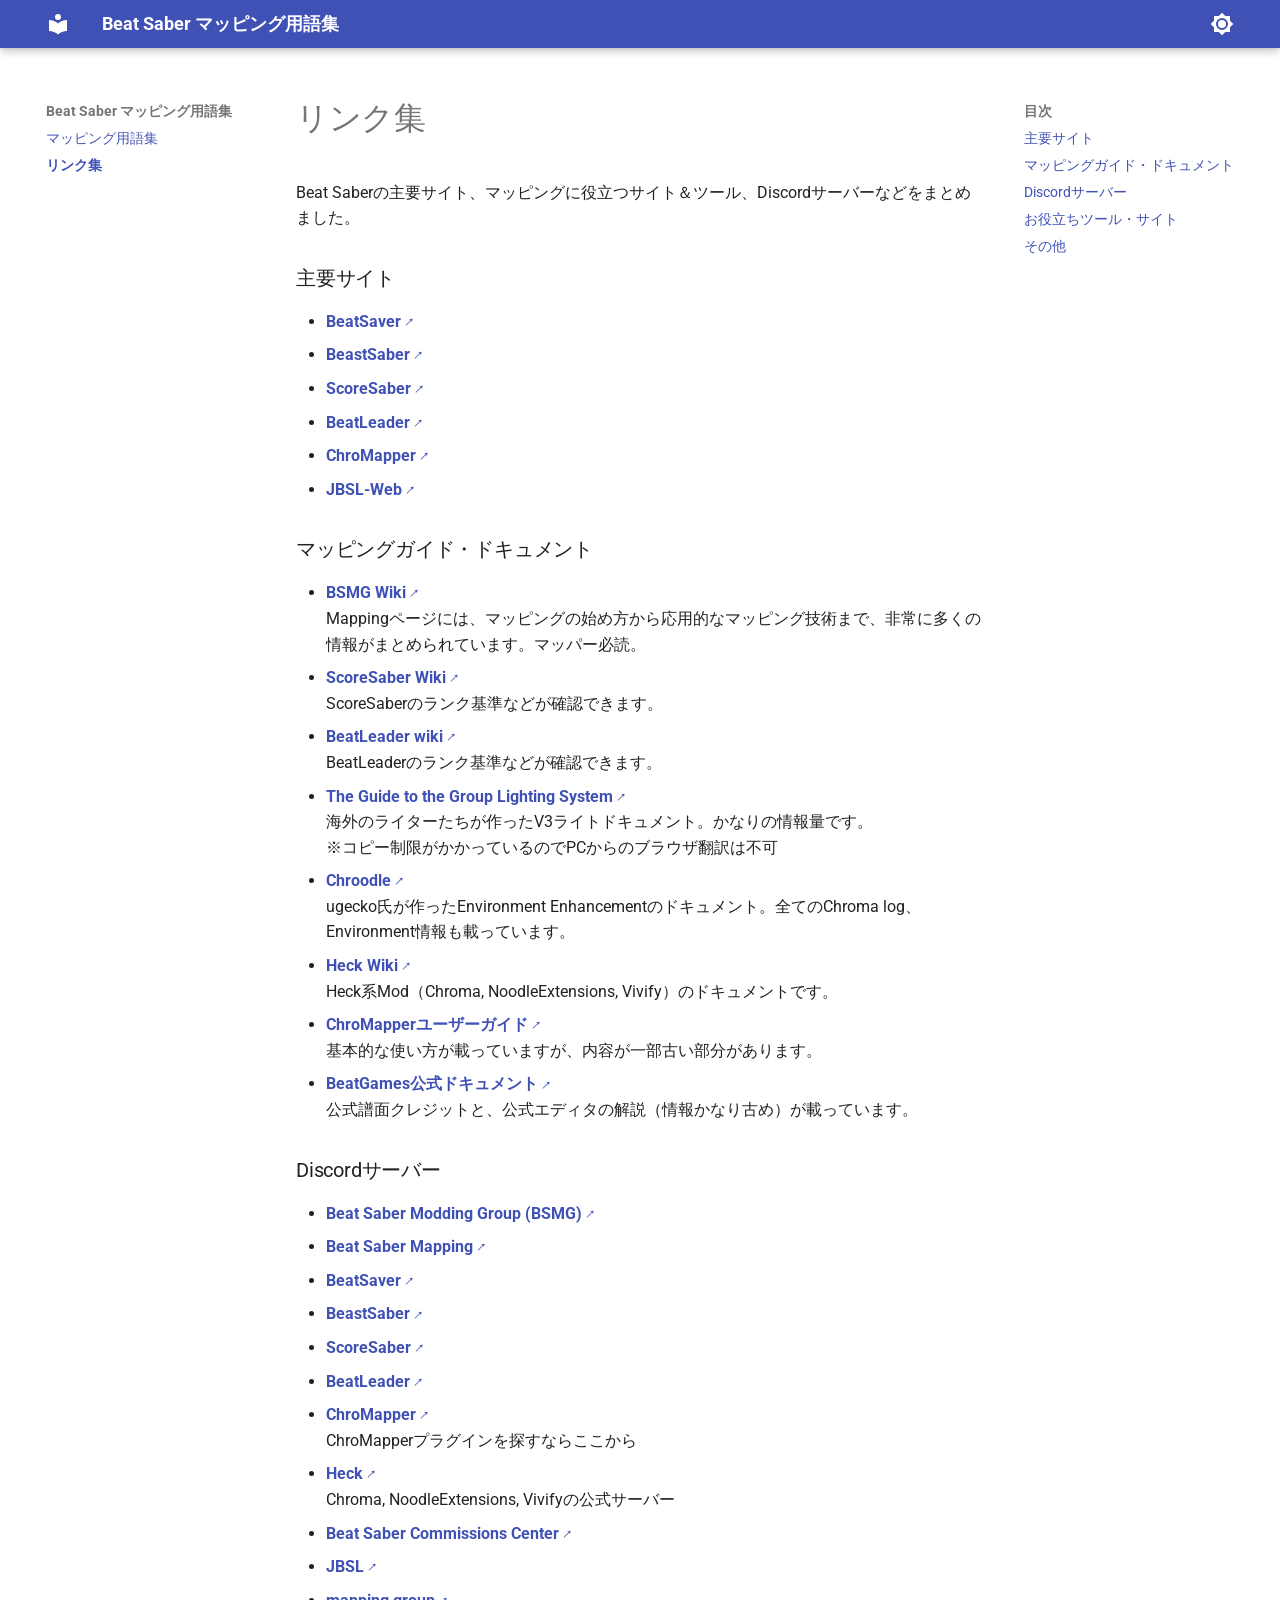
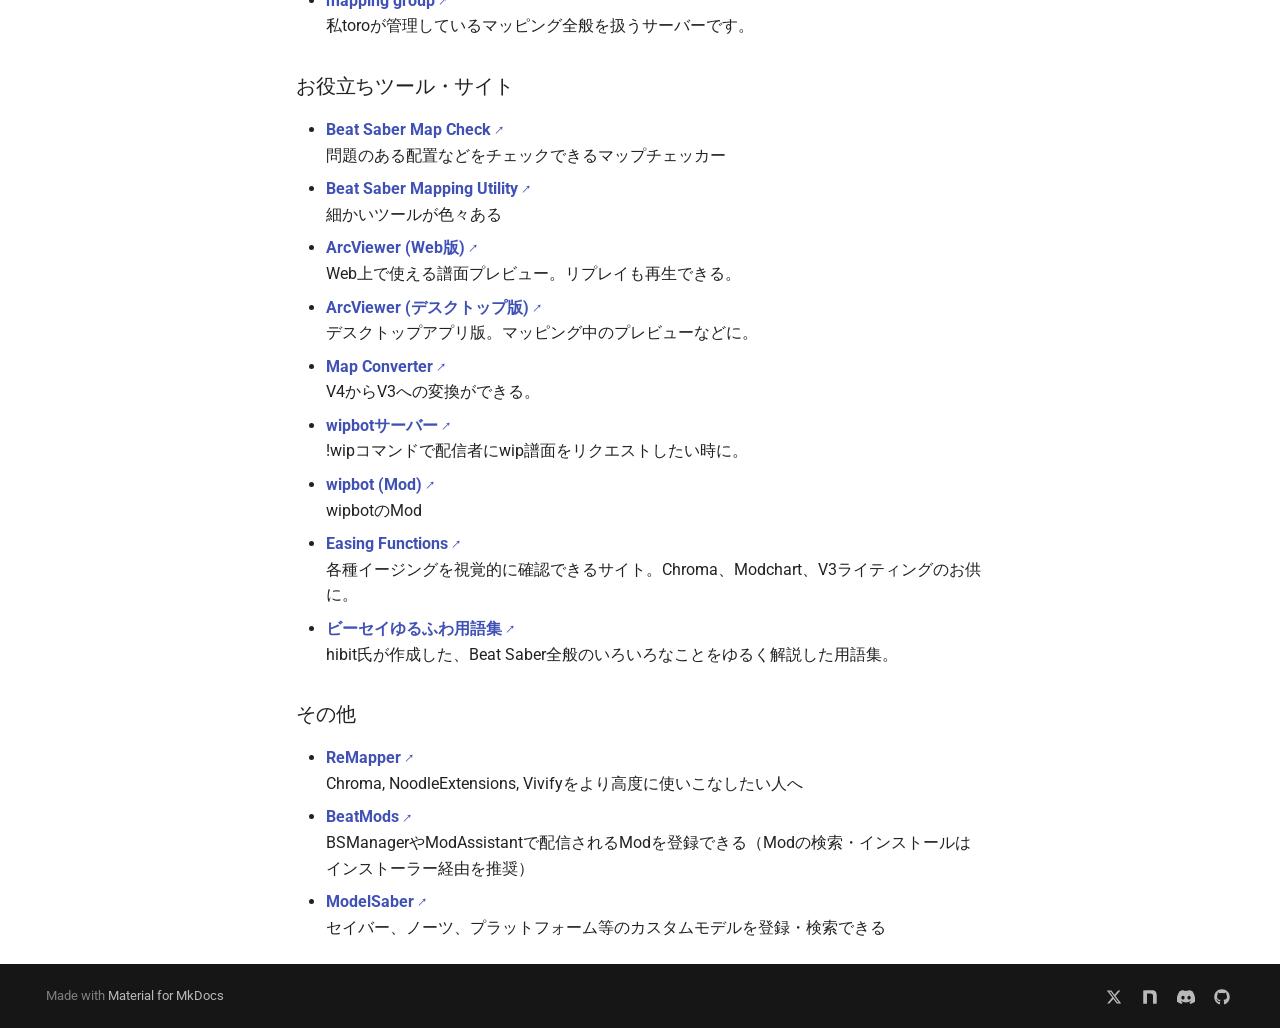
==== links/index.html @ d551c097 "Deployed 124b005 with MkDocs version: 1.6.1" ====
<!DOCTYPE html><html lang="ja" class="no-js"><head>
    
      <meta charset="utf-8">
      <meta name="viewport" content="width=device-width,initial-scale=1">
      
        <meta name="description" content="Beat Saber（ビートセイバー）のマッピングに便利なサイトのリンク集です。各Discordサーバーも。">
      
      
      
        <link rel="canonical" href="https://ge2toro.github.io/bs-jpmapping-glossary/links/">
      
      
        <link rel="prev" href="..">
      
      
      
        
      
      
      <link rel="icon" href="../assets/images/favicon.png">
      <meta name="generator" content="mkdocs-1.6.1, mkdocs-material-9.7.6">
    
    
      
        <title>Beat Saber リンク集 - Beat Saber マッピング用語集</title>
      
    
    
      <link rel="stylesheet" href="../assets/stylesheets/main.484c7ddc.min.css">
      
        
        <link rel="stylesheet" href="../assets/stylesheets/palette.ab4e12ef.min.css">
      
      


    
    
      
    
    
      
        
        
        <link rel="preconnect" href="https://fonts.gstatic.com" crossorigin="">
        <link rel="stylesheet" href="https://fonts.googleapis.com/css?family=Roboto:300,300i,400,400i,700,700i%7CRoboto+Mono:400,400i,700,700i&amp;display=fallback">
        <style>:root{--md-text-font:"Roboto";--md-code-font:"Roboto Mono"}</style>
      
    
    
      <link rel="stylesheet" href="../stylesheets/custom.css">
    
    <script>__md_scope=new URL("..",location),__md_hash=e=>[...e].reduce(((e,_)=>(e<<5)-e+_.charCodeAt(0)),0),__md_get=(e,_=localStorage,t=__md_scope)=>JSON.parse(_.getItem(t.pathname+"."+e)),__md_set=(e,_,t=localStorage,a=__md_scope)=>{try{t.setItem(a.pathname+"."+e,JSON.stringify(_))}catch(e){}}</script>
    
      

    
    
  <link href="../assets/stylesheets/glightbox.min.css" rel="stylesheet"><script src="../assets/javascripts/glightbox.min.js"></script><style id="glightbox-style">
            html.glightbox-open { overflow: initial; height: 100%; }
            .gslide-title { margin-top: 0px; user-select: text; }
            .gslide-desc { color: #666; user-select: text; }
            .gslide-image img { background: white; }
            .gscrollbar-fixer { padding-right: 15px; }
            .gdesc-inner { font-size: 0.75rem; }
            body[data-md-color-scheme="slate"] .gdesc-inner { background: var(--md-default-bg-color); }
            body[data-md-color-scheme="slate"] .gslide-title { color: var(--md-default-fg-color); }
            body[data-md-color-scheme="slate"] .gslide-desc { color: var(--md-default-fg-color); }
        </style></head>
  
  
    
    
      
    
    
    
    
    <body dir="ltr" data-md-color-scheme="default" data-md-color-primary="indigo" data-md-color-accent="indigo">
  
    
    <input class="md-toggle" data-md-toggle="drawer" type="checkbox" id="__drawer" autocomplete="off">
    <input class="md-toggle" data-md-toggle="search" type="checkbox" id="__search" autocomplete="off">
    <label class="md-overlay" for="__drawer"></label>
    <div data-md-component="skip">
      
        
        <a href="#_1" class="md-skip">
          コンテンツにスキップ
        </a>
      
    </div>
    <div data-md-component="announce">
      
    </div>
    
    
      

  

<header class="md-header md-header--shadow" data-md-component="header">
  <nav class="md-header__inner md-grid" aria-label="ヘッダー">
    <a href=".." title="Beat Saber マッピング用語集" class="md-header__button md-logo" aria-label="Beat Saber マッピング用語集" data-md-component="logo">
      
  
  <svg xmlns="http://www.w3.org/2000/svg" viewBox="0 0 24 24"><path d="M12 8a3 3 0 0 0 3-3 3 3 0 0 0-3-3 3 3 0 0 0-3 3 3 3 0 0 0 3 3m0 3.54C9.64 9.35 6.5 8 3 8v11c3.5 0 6.64 1.35 9 3.54 2.36-2.19 5.5-3.54 9-3.54V8c-3.5 0-6.64 1.35-9 3.54"></path></svg>

    </a>
    <label class="md-header__button md-icon" for="__drawer">
      
      <svg xmlns="http://www.w3.org/2000/svg" viewBox="0 0 24 24"><path d="M3 6h18v2H3zm0 5h18v2H3zm0 5h18v2H3z"></path></svg>
    </label>
    <div class="md-header__title" data-md-component="header-title">
      <div class="md-header__ellipsis">
        <div class="md-header__topic">
          <span class="md-ellipsis">
            Beat Saber マッピング用語集
          </span>
        </div>
        <div class="md-header__topic" data-md-component="header-topic">
          <span class="md-ellipsis">
            
              Beat Saber リンク集
            
          </span>
        </div>
      </div>
    </div>
    
      
        <form class="md-header__option" data-md-component="palette">
  
    
    
    
    <input class="md-option" data-md-color-media="" data-md-color-scheme="default" data-md-color-primary="indigo" data-md-color-accent="indigo" aria-label="ダークモードに切り替える" type="radio" name="__palette" id="__palette_0">
    
      <label class="md-header__button md-icon" title="ダークモードに切り替える" for="__palette_1" hidden="">
        <svg xmlns="http://www.w3.org/2000/svg" viewBox="0 0 24 24"><path d="M12 8a4 4 0 0 0-4 4 4 4 0 0 0 4 4 4 4 0 0 0 4-4 4 4 0 0 0-4-4m0 10a6 6 0 0 1-6-6 6 6 0 0 1 6-6 6 6 0 0 1 6 6 6 6 0 0 1-6 6m8-9.31V4h-4.69L12 .69 8.69 4H4v4.69L.69 12 4 15.31V20h4.69L12 23.31 15.31 20H20v-4.69L23.31 12z"></path></svg>
      </label>
    
  
    
    
    
    <input class="md-option" data-md-color-media="" data-md-color-scheme="slate" data-md-color-primary="deep-purple" data-md-color-accent="cyan" aria-label="ライトモードに切り替える" type="radio" name="__palette" id="__palette_1">
    
      <label class="md-header__button md-icon" title="ライトモードに切り替える" for="__palette_0" hidden="">
        <svg xmlns="http://www.w3.org/2000/svg" viewBox="0 0 24 24"><path d="M9 2c-1.05 0-2.05.16-3 .46 4.06 1.27 7 5.04 7 9.54s-2.94 8.27-7 9.54c.95.3 1.95.46 3 .46a10 10 0 0 0 10-10A10 10 0 0 0 9 2"></path></svg>
      </label>
    
  
</form>
      
    
    
      <script>var palette=__md_get("__palette");if(palette&&palette.color){if("(prefers-color-scheme)"===palette.color.media){var media=matchMedia("(prefers-color-scheme: light)"),input=document.querySelector(media.matches?"[data-md-color-media='(prefers-color-scheme: light)']":"[data-md-color-media='(prefers-color-scheme: dark)']");palette.color.media=input.getAttribute("data-md-color-media"),palette.color.scheme=input.getAttribute("data-md-color-scheme"),palette.color.primary=input.getAttribute("data-md-color-primary"),palette.color.accent=input.getAttribute("data-md-color-accent")}for(var[key,value]of Object.entries(palette.color))document.body.setAttribute("data-md-color-"+key,value)}</script>
    
    
    
    
  </nav>
  
</header>
    
    <div class="md-container" data-md-component="container">
      
      
        
          
        
      
      <main class="md-main" data-md-component="main">
        <div class="md-main__inner md-grid">
          
            
              
              <div class="md-sidebar md-sidebar--primary" data-md-component="sidebar" data-md-type="navigation">
                <div class="md-sidebar__scrollwrap">
                  <div class="md-sidebar__inner">
                    



<nav class="md-nav md-nav--primary" aria-label="ナビゲーション" data-md-level="0">
  <label class="md-nav__title" for="__drawer">
    <a href=".." title="Beat Saber マッピング用語集" class="md-nav__button md-logo" aria-label="Beat Saber マッピング用語集" data-md-component="logo">
      
  
  <svg xmlns="http://www.w3.org/2000/svg" viewBox="0 0 24 24"><path d="M12 8a3 3 0 0 0 3-3 3 3 0 0 0-3-3 3 3 0 0 0-3 3 3 3 0 0 0 3 3m0 3.54C9.64 9.35 6.5 8 3 8v11c3.5 0 6.64 1.35 9 3.54 2.36-2.19 5.5-3.54 9-3.54V8c-3.5 0-6.64 1.35-9 3.54"></path></svg>

    </a>
    Beat Saber マッピング用語集
  </label>
  
  <ul class="md-nav__list" data-md-scrollfix="">
    
      
      
  
  
  
  
    <li class="md-nav__item">
      <a href=".." class="md-nav__link">
        
  
  
  <span class="md-ellipsis">
    
  
    マッピング用語集
  

    
  </span>
  
  

      </a>
    </li>
  

    
      
      
  
  
    
  
  
  
    <li class="md-nav__item md-nav__item--active">
      
      <input class="md-nav__toggle md-toggle" type="checkbox" id="__toc">
      
      
        
      
      
        <label class="md-nav__link md-nav__link--active" for="__toc">
          
  
  
  <span class="md-ellipsis">
    
  
    リンク集
  

    
  </span>
  
  

          <span class="md-nav__icon md-icon"></span>
        </label>
      
      <a href="./" class="md-nav__link md-nav__link--active">
        
  
  
  <span class="md-ellipsis">
    
  
    リンク集
  

    
  </span>
  
  

      </a>
      
        

<nav class="md-nav md-nav--secondary" aria-label="目次">
  
  
  
    
  
  
    <label class="md-nav__title" for="__toc">
      <span class="md-nav__icon md-icon"></span>
      目次
    </label>
    <ul class="md-nav__list" data-md-component="toc" data-md-scrollfix="">
      
        <li class="md-nav__item">
  <a href="#_2" class="md-nav__link">
    <span class="md-ellipsis">
      
        主要サイト
      
    </span>
  </a>
  
</li>
      
        <li class="md-nav__item">
  <a href="#_3" class="md-nav__link">
    <span class="md-ellipsis">
      
        マッピングガイド・ドキュメント
      
    </span>
  </a>
  
</li>
      
        <li class="md-nav__item">
  <a href="#discord" class="md-nav__link">
    <span class="md-ellipsis">
      
        Discordサーバー
      
    </span>
  </a>
  
</li>
      
        <li class="md-nav__item">
  <a href="#_4" class="md-nav__link">
    <span class="md-ellipsis">
      
        お役立ちツール・サイト
      
    </span>
  </a>
  
</li>
      
        <li class="md-nav__item">
  <a href="#_5" class="md-nav__link">
    <span class="md-ellipsis">
      
        その他
      
    </span>
  </a>
  
</li>
      
    </ul>
  
</nav>
      
    </li>
  

    
  </ul>
</nav>
                  </div>
                </div>
              </div>
            
            
              
              <div class="md-sidebar md-sidebar--secondary" data-md-component="sidebar" data-md-type="toc">
                <div class="md-sidebar__scrollwrap">
                  <div class="md-sidebar__inner">
                    

<nav class="md-nav md-nav--secondary" aria-label="目次">
  
  
  
    
  
  
    <label class="md-nav__title" for="__toc">
      <span class="md-nav__icon md-icon"></span>
      目次
    </label>
    <ul class="md-nav__list" data-md-component="toc" data-md-scrollfix="">
      
        <li class="md-nav__item">
  <a href="#_2" class="md-nav__link">
    <span class="md-ellipsis">
      
        主要サイト
      
    </span>
  </a>
  
</li>
      
        <li class="md-nav__item">
  <a href="#_3" class="md-nav__link">
    <span class="md-ellipsis">
      
        マッピングガイド・ドキュメント
      
    </span>
  </a>
  
</li>
      
        <li class="md-nav__item">
  <a href="#discord" class="md-nav__link">
    <span class="md-ellipsis">
      
        Discordサーバー
      
    </span>
  </a>
  
</li>
      
        <li class="md-nav__item">
  <a href="#_4" class="md-nav__link">
    <span class="md-ellipsis">
      
        お役立ちツール・サイト
      
    </span>
  </a>
  
</li>
      
        <li class="md-nav__item">
  <a href="#_5" class="md-nav__link">
    <span class="md-ellipsis">
      
        その他
      
    </span>
  </a>
  
</li>
      
    </ul>
  
</nav>
                  </div>
                </div>
              </div>
            
          
          
            <div class="md-content" data-md-component="content">
              
              <article class="md-content__inner md-typeset">
                
                  



<h1 id="_1">リンク集</h1>
<p>Beat Saberの主要サイト、マッピングに役立つサイト＆ツール、Discordサーバーなどをまとめました。</p>
<h3 id="_2">主要サイト</h3>
<ul>
<li><strong><a href="https://beatsaver.com/" target="_blank">BeatSaver</a></strong></li>
<li><strong><a href="https://bsaber.com/" target="_blank">BeastSaber</a></strong></li>
<li><strong><a href="https://scoresaber.com/" target="_blank">ScoreSaber</a></strong></li>
<li><strong><a href="https://beatleader.com/" target="_blank">BeatLeader</a></strong></li>
<li><strong><a href="https://cm.topc.at/dl" target="_blank">ChroMapper</a></strong></li>
<li><strong><a href="https://jbsl-web.herokuapp.com/" target="_blank">JBSL-Web</a></strong></li>
</ul>
<h3 id="_3">マッピングガイド・ドキュメント</h3>
<ul>
<li><strong><a href="https://bsmg.wiki/" target="_blank">BSMG Wiki</a></strong><br>Mappingページには、マッピングの始め方から応用的なマッピング技術まで、非常に多くの情報がまとめられています。マッパー必読。</li>
<li><strong><a href="https://wiki.scoresaber.com/" target="_blank">ScoreSaber Wiki</a></strong><br>ScoreSaberのランク基準などが確認できます。</li>
<li><strong><a href="https://beatleader.wiki/en/home" target="_blank">BeatLeader wiki</a></strong><br>BeatLeaderのランク基準などが確認できます。</li>
<li><strong><a href="https://docs.google.com/document/d/1NQzXNsQ0VhnCoUBhEb_Qx0gONsqaD8drOMWIXJk79vE/edit?tab=t.0" target="_blank">The Guide to the Group Lighting System</a></strong><br>海外のライターたちが作ったV3ライトドキュメント。かなりの情報量です。<br>※コピー制限がかかっているのでPCからのブラウザ翻訳は不可</li>
<li><strong><a href="https://ugecko.github.io/chroodleWeb/" target="_blank">Chroodle</a></strong><br>ugecko氏が作ったEnvironment Enhancementのドキュメント。全てのChroma log、Environment情報も載っています。</li>
<li><strong><a href="https://heck.aeroluna.dev/" target="_blank">Heck Wiki</a></strong><br>Heck系Mod（Chroma, NoodleExtensions, Vivify）のドキュメントです。</li>
<li><strong><a href="https://chromapper.atlassian.net/wiki/spaces/UG/overview" target="_blank">ChroMapperユーザーガイド</a></strong><br>基本的な使い方が載っていますが、内容が一部古い部分があります。</li>
<li><strong><a href="https://beatsaber.com/documentation.html" target="_blank">BeatGames公式ドキュメント</a></strong><br>公式譜面クレジットと、公式エディタの解説（情報かなり古め）が載っています。</li>
</ul>
<h3 id="discord">Discordサーバー</h3>
<ul>
<li><strong><a href="https://discord.gg/beatsabermods" target="_blank">Beat Saber Modding Group (BSMG)</a></strong></li>
<li><strong><a href="https://discord.gg/ArT4BTQ" target="_blank">Beat Saber Mapping</a></strong></li>
<li><strong><a href="https://discord.gg/rjVDapkMmj" target="_blank">BeatSaver</a></strong></li>
<li><strong><a href="https://discord.gg/VJZHUbt" target="_blank">BeastSaber</a></strong></li>
<li><strong><a href="https://discord.gg/WpuDMwU" target="_blank">ScoreSaber</a></strong></li>
<li><strong><a href="https://discord.gg/beatleader" target="_blank">BeatLeader</a></strong></li>
<li><strong><a href="https://discord.gg/mMzzNSh" target="_blank">ChroMapper</a></strong><br>
    ChroMapperプラグインを探すならここから</li>
<li><strong><a href="https://discord.gg/rrZf3kapeh" target="_blank">Heck</a></strong><br>
    Chroma, NoodleExtensions, Vivifyの公式サーバー</li>
<li><strong><a href="https://discord.gg/e4f3WBBVnr" target="_blank">Beat Saber Commissions Center</a></strong></li>
<li><strong><a href="https://discord.gg/CqQ6ZD8KRn" target="_blank">JBSL</a></strong></li>
<li><strong><a href="https://discord.com/invite/gfKQkgcpmE" target="_blank">mapping group</a></strong><br>私toroが管理しているマッピング全般を扱うサーバーです。</li>
</ul>
<h3 id="_4">お役立ちツール・サイト</h3>
<ul>
<li><strong><a href="https://kivalevan.me/BeatSaber-MapCheck/" target="_blank">Beat Saber Map Check</a></strong><br>
    問題のある配置などをチェックできるマップチェッカー</li>
<li><strong><a href="https://kivalevan.me/BeatSaber-MappingUtility/" target="_blank">Beat Saber Mapping Utility</a></strong><br>
    細かいツールが色々ある</li>
<li><strong><a href="https://allpoland.github.io/ArcViewer/" target="_blank">ArcViewer (Web版)</a></strong><br>
    Web上で使える譜面プレビュー。リプレイも再生できる。</li>
<li><strong><a href="https://github.com/AllPoland/ArcViewer/releases" target="_blank">ArcViewer (デスクトップ版)</a></strong><br>
    デスクトップアプリ版。マッピング中のプレビューなどに。</li>
<li><strong><a href="https://converter.stormpacer.xyz/" target="_blank">Map Converter</a></strong><br>
    V4からV3への変換ができる。</li>
<li><strong><a href="https://wipbot.com/" target="_blank">wipbotサーバー</a></strong><br>
    !wipコマンドで配信者にwip譜面をリクエストしたい時に。</li>
<li><strong><a href="https://github.com/Danielduel/wipbot/releases" target="_blank">wipbot (Mod)</a></strong><br>
    wipbotのMod</li>
<li><strong><a href="https://easings.net/" target="_blank">Easing Functions</a></strong><br>
    各種イージングを視覚的に確認できるサイト。Chroma、Modchart、V3ライティングのお供に。</li>
<li><strong><a href="https://docs.google.com/document/d/1Zl8jh0djB80o3tbTmGR1MF9gV9pkYPfxqTC4IuRQmd0/edit?usp=sharing" target="_blank">ビーセイゆるふわ用語集</a></strong><br>
    hibit氏が作成した、Beat Saber全般のいろいろなことをゆるく解説した用語集。</li>
</ul>
<h3 id="_5">その他</h3>
<ul>
<li><strong><a href="https://github.com/Swifter1243/ReMapper" target="_blank">ReMapper</a></strong><br>
    Chroma, NoodleExtensions, Vivifyをより高度に使いこなしたい人へ</li>
<li><strong><a href="https://beatmods.com/" target="_blank">BeatMods</a></strong><br>
    BSManagerやModAssistantで配信されるModを登録できる（Modの検索・インストールはインストーラー経由を推奨）</li>
<li><strong><a href="https://modelsaber.com/" target="_blank">ModelSaber</a></strong><br>
    セイバー、ノーツ、プラットフォーム等のカスタムモデルを登録・検索できる</li>
</ul>







  
  






                
              </article>
            </div>
          
          
<script>var target=document.getElementById(location.hash.slice(1));target&&target.name&&(target.checked=target.name.startsWith("__tabbed_"))</script>
        </div>
        
      </main>
      
        <footer class="md-footer">
  
  <div class="md-footer-meta md-typeset">
    <div class="md-footer-meta__inner md-grid">
      <div class="md-copyright">
  
  
    Made with
    <a href="https://squidfunk.github.io/mkdocs-material/" target="_blank" rel="noopener">
      Material for MkDocs
    </a>
  
</div>
      
        
<div class="md-social">
  
    
    
    
    
    <a href="https://x.com/ge2toro" target="_blank" rel="noopener" title="toro on X" class="md-social__link">
      <svg xmlns="http://www.w3.org/2000/svg" viewBox="0 0 448 512"><!--! Font Awesome Free 7.1.0 by @fontawesome - https://fontawesome.com License - https://fontawesome.com/license/free (Icons: CC BY 4.0, Fonts: SIL OFL 1.1, Code: MIT License) Copyright 2025 Fonticons, Inc.--><path d="M357.2 48h70.6L273.6 224.2 455 464H313L201.7 318.6 74.5 464H3.8l164.9-188.5L-5.2 48h145.6l100.5 132.9zm-24.8 373.8h39.1L119.1 88h-42z"></path></svg>
    </a>
  
    
    
    
    
    <a href="https://note.com/toro_desu" target="_blank" rel="noopener" title="toro on note" class="md-social__link">
      <svg xmlns="http://www.w3.org/2000/svg" viewBox="120 120 253 253">
  <path fill="currentColor" d="m139.57,142.06c41.19,0,97.6-2.09,138.1-1.04,54.34,1.39,74.76,25.06,75.45,83.53.69,33.06,0,127.73,0,127.73h-58.79c0-82.83.35-96.5,0-122.6-.69-22.97-7.25-33.92-24.9-36.01-18.69-2.09-71.07-.35-71.07-.35v158.96h-58.79v-210.22Z"></path>
</svg>
    </a>
  
    
    
    
    
    <a href="https://discord.gg/gfKQkgcpmE" target="_blank" rel="noopener" title="Discord (mapping group)" class="md-social__link">
      <svg xmlns="http://www.w3.org/2000/svg" viewBox="0 0 576 512"><!--! Font Awesome Free 7.1.0 by @fontawesome - https://fontawesome.com License - https://fontawesome.com/license/free (Icons: CC BY 4.0, Fonts: SIL OFL 1.1, Code: MIT License) Copyright 2025 Fonticons, Inc.--><path d="M492.5 69.8c-.2-.3-.4-.6-.8-.7-38.1-17.5-78.4-30-119.7-37.1-.4-.1-.8 0-1.1.1s-.6.4-.8.8c-5.5 9.9-10.5 20.2-14.9 30.6-44.6-6.8-89.9-6.8-134.4 0-4.5-10.5-9.5-20.7-15.1-30.6-.2-.3-.5-.6-.8-.8s-.7-.2-1.1-.2C162.5 39 122.2 51.5 84.1 69c-.3.1-.6.4-.8.7C7.1 183.5-13.8 294.6-3.6 404.2c0 .3.1.5.2.8s.3.4.5.6c44.4 32.9 94 58 146.8 74.2.4.1.8.1 1.1 0s.7-.4.9-.7c11.3-15.4 21.4-31.8 30-48.8.1-.2.2-.5.2-.8s0-.5-.1-.8-.2-.5-.4-.6-.4-.3-.7-.4c-15.8-6.1-31.2-13.4-45.9-21.9-.3-.2-.5-.4-.7-.6s-.3-.6-.3-.9 0-.6.2-.9.3-.5.6-.7c3.1-2.3 6.2-4.7 9.1-7.1.3-.2.6-.4.9-.4s.7 0 1 .1c96.2 43.9 200.4 43.9 295.5 0 .3-.1.7-.2 1-.2s.7.2.9.4c2.9 2.4 6 4.9 9.1 7.2.2.2.4.4.6.7s.2.6.2.9-.1.6-.3.9-.4.5-.6.6c-14.7 8.6-30 15.9-45.9 21.8-.2.1-.5.2-.7.4s-.3.4-.4.7-.1.5-.1.8.1.5.2.8c8.8 17 18.8 33.3 30 48.8.2.3.6.6.9.7s.8.1 1.1 0c52.9-16.2 102.6-41.3 147.1-74.2.2-.2.4-.4.5-.6s.2-.5.2-.8c12.3-126.8-20.5-236.9-86.9-334.5zm-302 267.7c-29 0-52.8-26.6-52.8-59.2s23.4-59.2 52.8-59.2c29.7 0 53.3 26.8 52.8 59.2 0 32.7-23.4 59.2-52.8 59.2m195.4 0c-29 0-52.8-26.6-52.8-59.2s23.4-59.2 52.8-59.2c29.7 0 53.3 26.8 52.8 59.2 0 32.7-23.2 59.2-52.8 59.2"></path></svg>
    </a>
  
    
    
    
    
    <a href="https://github.com/Ge2toro/bs-jpmapping-glossary" target="_blank" rel="noopener" title="GitHubリポジトリ" class="md-social__link">
      <svg xmlns="http://www.w3.org/2000/svg" viewBox="0 0 512 512"><!--! Font Awesome Free 7.1.0 by @fontawesome - https://fontawesome.com License - https://fontawesome.com/license/free (Icons: CC BY 4.0, Fonts: SIL OFL 1.1, Code: MIT License) Copyright 2025 Fonticons, Inc.--><path d="M173.9 397.4c0 2-2.3 3.6-5.2 3.6-3.3.3-5.6-1.3-5.6-3.6 0-2 2.3-3.6 5.2-3.6 3-.3 5.6 1.3 5.6 3.6m-31.1-4.5c-.7 2 1.3 4.3 4.3 4.9 2.6 1 5.6 0 6.2-2s-1.3-4.3-4.3-5.2c-2.6-.7-5.5.3-6.2 2.3m44.2-1.7c-2.9.7-4.9 2.6-4.6 4.9.3 2 2.9 3.3 5.9 2.6 2.9-.7 4.9-2.6 4.6-4.6-.3-1.9-3-3.2-5.9-2.9M252.8 8C114.1 8 8 113.3 8 252c0 110.9 69.8 205.8 169.5 239.2 12.8 2.3 17.3-5.6 17.3-12.1 0-6.2-.3-40.4-.3-61.4 0 0-70 15-84.7-29.8 0 0-11.4-29.1-27.8-36.6 0 0-22.9-15.7 1.6-15.4 0 0 24.9 2 38.6 25.8 21.9 38.6 58.6 27.5 72.9 20.9 2.3-16 8.8-27.1 16-33.7-55.9-6.2-112.3-14.3-112.3-110.5 0-27.5 7.6-41.3 23.6-58.9-2.6-6.5-11.1-33.3 2.6-67.9 20.9-6.5 69 27 69 27 20-5.6 41.5-8.5 62.8-8.5s42.8 2.9 62.8 8.5c0 0 48.1-33.6 69-27 13.7 34.7 5.2 61.4 2.6 67.9 16 17.7 25.8 31.5 25.8 58.9 0 96.5-58.9 104.2-114.8 110.5 9.2 7.9 17 22.9 17 46.4 0 33.7-.3 75.4-.3 83.6 0 6.5 4.6 14.4 17.3 12.1C436.2 457.8 504 362.9 504 252 504 113.3 391.5 8 252.8 8M105.2 352.9c-1.3 1-1 3.3.7 5.2 1.6 1.6 3.9 2.3 5.2 1 1.3-1 1-3.3-.7-5.2-1.6-1.6-3.9-2.3-5.2-1m-10.8-8.1c-.7 1.3.3 2.9 2.3 3.9 1.6 1 3.6.7 4.3-.7.7-1.3-.3-2.9-2.3-3.9-2-.6-3.6-.3-4.3.7m32.4 35.6c-1.6 1.3-1 4.3 1.3 6.2 2.3 2.3 5.2 2.6 6.5 1 1.3-1.3.7-4.3-1.3-6.2-2.2-2.3-5.2-2.6-6.5-1m-11.4-14.7c-1.6 1-1.6 3.6 0 5.9s4.3 3.3 5.6 2.3c1.6-1.3 1.6-3.9 0-6.2-1.4-2.3-4-3.3-5.6-2"></path></svg>
    </a>
  
</div>
      
    </div>
  </div>
</footer>
      
    </div>
    <div class="md-dialog" data-md-component="dialog">
      <div class="md-dialog__inner md-typeset"></div>
    </div>
    
    
    
      
      
      <script id="__config" type="application/json">{"annotate": null, "base": "..", "features": [], "search": "../assets/javascripts/workers/search.2c215733.min.js", "tags": null, "translations": {"clipboard.copied": "\u30b3\u30d4\u30fc\u3057\u307e\u3057\u305f", "clipboard.copy": "\u30af\u30ea\u30c3\u30d7\u30dc\u30fc\u30c9\u3078\u30b3\u30d4\u30fc", "search.result.more.one": "\u3053\u306e\u30da\u30fc\u30b8\u5185\u306b\u3082\u30461\u4ef6\u898b\u3064\u304b\u308a\u307e\u3057\u305f", "search.result.more.other": "\u3053\u306e\u30da\u30fc\u30b8\u5185\u306b\u3042\u3068#\u4ef6\u898b\u3064\u304b\u308a\u307e\u3057\u305f", "search.result.none": "\u4f55\u3082\u898b\u3064\u304b\u308a\u307e\u305b\u3093\u3067\u3057\u305f", "search.result.one": "1\u4ef6\u898b\u3064\u304b\u308a\u307e\u3057\u305f", "search.result.other": "#\u4ef6\u898b\u3064\u304b\u308a\u307e\u3057\u305f", "search.result.placeholder": "\u691c\u7d22\u30ad\u30fc\u30ef\u30fc\u30c9\u3092\u5165\u529b\u3057\u3066\u304f\u3060\u3055\u3044", "search.result.term.missing": "\u691c\u7d22\u306b\u542b\u307e\u308c\u306a\u3044", "select.version": "\u30d0\u30fc\u30b8\u30e7\u30f3\u5207\u308a\u66ff\u3048"}, "version": null}</script>
    
    
      <script src="../assets/javascripts/bundle.79ae519e.min.js"></script>
      
    
  
<script id="init-glightbox">const lightbox = GLightbox({"touchNavigation": true, "loop": false, "zoomable": true, "draggable": true, "openEffect": "zoom", "closeEffect": "zoom", "slideEffect": "slide"});
document$.subscribe(()=>{ lightbox.reload(); });
</script></body></html>
---- assets/stylesheets/main.484c7ddc.min.css ----
@charset "UTF-8";html{-webkit-text-size-adjust:none;-moz-text-size-adjust:none;text-size-adjust:none;box-sizing:border-box}*,:after,:before{box-sizing:inherit}@media (prefers-reduced-motion){*,:after,:before{transition:none!important}}body{margin:0}a,button,input,label{-webkit-tap-highlight-color:transparent}a{color:inherit;text-decoration:none}hr{border:0;box-sizing:initial;display:block;height:.05rem;overflow:visible;padding:0}small{font-size:80%}sub,sup{line-height:1em}img{border-style:none}table{border-collapse:initial;border-spacing:0}td,th{font-weight:400;vertical-align:top}button{background:#0000;border:0;font-family:inherit;font-size:inherit;margin:0;padding:0}input{border:0;outline:none}:root{--md-primary-fg-color:#4051b5;--md-primary-fg-color--light:#5d6cc0;--md-primary-fg-color--dark:#303fa1;--md-primary-bg-color:#fff;--md-primary-bg-color--light:#ffffffb3;--md-accent-fg-color:#526cfe;--md-accent-fg-color--transparent:#526cfe1a;--md-accent-bg-color:#fff;--md-accent-bg-color--light:#ffffffb3}[data-md-color-scheme=default]{color-scheme:light}[data-md-color-scheme=default] img[src$="#gh-dark-mode-only"],[data-md-color-scheme=default] img[src$="#only-dark"]{display:none}:root,[data-md-color-scheme=default]{--md-hue:225deg;--md-default-fg-color:#000000de;--md-default-fg-color--light:#0000008a;--md-default-fg-color--lighter:#00000052;--md-default-fg-color--lightest:#00000012;--md-default-bg-color:#fff;--md-default-bg-color--light:#ffffffb3;--md-default-bg-color--lighter:#ffffff4d;--md-default-bg-color--lightest:#ffffff1f;--md-code-fg-color:#36464e;--md-code-bg-color:#f5f5f5;--md-code-bg-color--light:#f5f5f5b3;--md-code-bg-color--lighter:#f5f5f54d;--md-code-hl-color:#4287ff;--md-code-hl-color--light:#4287ff1a;--md-code-hl-number-color:#d52a2a;--md-code-hl-special-color:#db1457;--md-code-hl-function-color:#a846b9;--md-code-hl-constant-color:#6e59d9;--md-code-hl-keyword-color:#3f6ec6;--md-code-hl-string-color:#1c7d4d;--md-code-hl-name-color:var(--md-code-fg-color);--md-code-hl-operator-color:var(--md-default-fg-color--light);--md-code-hl-punctuation-color:var(--md-default-fg-color--light);--md-code-hl-comment-color:var(--md-default-fg-color--light);--md-code-hl-generic-color:var(--md-default-fg-color--light);--md-code-hl-variable-color:var(--md-default-fg-color--light);--md-typeset-color:var(--md-default-fg-color);--md-typeset-a-color:var(--md-primary-fg-color);--md-typeset-del-color:#f5503d26;--md-typeset-ins-color:#0bd57026;--md-typeset-kbd-color:#fafafa;--md-typeset-kbd-accent-color:#fff;--md-typeset-kbd-border-color:#b8b8b8;--md-typeset-mark-color:#ffff0080;--md-typeset-table-color:#0000001f;--md-typeset-table-color--light:rgba(0,0,0,.035);--md-admonition-fg-color:var(--md-default-fg-color);--md-admonition-bg-color:var(--md-default-bg-color);--md-warning-fg-color:#000000de;--md-warning-bg-color:#ff9;--md-footer-fg-color:#fff;--md-footer-fg-color--light:#ffffffb3;--md-footer-fg-color--lighter:#ffffff73;--md-footer-bg-color:#000000de;--md-footer-bg-color--dark:#00000052;--md-shadow-z1:0 0.2rem 0.5rem #0000000d,0 0 0.05rem #0000001a;--md-shadow-z2:0 0.2rem 0.5rem #0000001a,0 0 0.05rem #00000040;--md-shadow-z3:0 0.2rem 0.5rem #0003,0 0 0.05rem #00000059}.md-icon svg{fill:currentcolor;display:block;height:1.2rem;width:1.2rem}body{-webkit-font-smoothing:antialiased;-moz-osx-font-smoothing:grayscale;--md-text-font-family:var(--md-text-font,_),-apple-system,BlinkMacSystemFont,Helvetica,Arial,sans-serif;--md-code-font-family:var(--md-code-font,_),SFMono-Regular,Consolas,Menlo,monospace}aside,body,input{font-feature-settings:"kern","liga";color:var(--md-typeset-color);font-family:var(--md-text-font-family)}code,kbd,pre{font-feature-settings:"kern";font-family:var(--md-code-font-family)}:root{--md-typeset-table-sort-icon:url('data:image/svg+xml;charset=utf-8,<svg xmlns="http://www.w3.org/2000/svg" viewBox="0 0 24 24"><path d="m18 21-4-4h3V7h-3l4-4 4 4h-3v10h3M2 19v-2h10v2M2 13v-2h7v2M2 7V5h4v2z"/></svg>');--md-typeset-table-sort-icon--asc:url('data:image/svg+xml;charset=utf-8,<svg xmlns="http://www.w3.org/2000/svg" viewBox="0 0 24 24"><path d="M19 17h3l-4 4-4-4h3V3h2M2 17h10v2H2M6 5v2H2V5m0 6h7v2H2z"/></svg>');--md-typeset-table-sort-icon--desc:url('data:image/svg+xml;charset=utf-8,<svg xmlns="http://www.w3.org/2000/svg" viewBox="0 0 24 24"><path d="M19 7h3l-4-4-4 4h3v14h2M2 17h10v2H2M6 5v2H2V5m0 6h7v2H2z"/></svg>')}.md-typeset{-webkit-print-color-adjust:exact;color-adjust:exact;font-size:.8rem;line-height:1.6;overflow-wrap:break-word}@media print{.md-typeset{font-size:.68rem}}.md-typeset blockquote,.md-typeset dl,.md-typeset figure,.md-typeset ol,.md-typeset pre,.md-typeset ul{margin-bottom:1em;margin-top:1em}.md-typeset h1{color:var(--md-default-fg-color--light);font-size:2em;line-height:1.3;margin:0 0 1.25em}.md-typeset h1,.md-typeset h2{font-weight:300;letter-spacing:-.01em}.md-typeset h2{font-size:1.5625em;line-height:1.4;margin:1.6em 0 .64em}.md-typeset h3{font-size:1.25em;font-weight:400;letter-spacing:-.01em;line-height:1.5;margin:1.6em 0 .8em}.md-typeset h2+h3{margin-top:.8em}.md-typeset h4{font-weight:700;letter-spacing:-.01em;margin:1em 0}.md-typeset h5,.md-typeset h6{color:var(--md-default-fg-color--light);font-size:.8em;font-weight:700;letter-spacing:-.01em;margin:1.25em 0}.md-typeset h5{text-transform:uppercase}.md-typeset h5 code{text-transform:none}.md-typeset hr{border-bottom:.05rem solid var(--md-default-fg-color--lightest);display:flow-root;margin:1.5em 0}.md-typeset a{color:var(--md-typeset-a-color);word-break:break-word}.md-typeset a,.md-typeset a:before{transition:color 125ms}.md-typeset a:focus,.md-typeset a:hover{color:var(--md-accent-fg-color)}.md-typeset a:focus code,.md-typeset a:hover code{background-color:var(--md-accent-fg-color--transparent);color:var(--md-accent-fg-color)}.md-typeset a code{color:var(--md-typeset-a-color)}.md-typeset a.focus-visible{outline-color:var(--md-accent-fg-color);outline-offset:.2rem}.md-typeset code,.md-typeset kbd,.md-typeset pre{color:var(--md-code-fg-color);direction:ltr;font-variant-ligatures:none;transition:background-color 125ms}@media print{.md-typeset code,.md-typeset kbd,.md-typeset pre{white-space:pre-wrap}}.md-typeset code{background-color:var(--md-code-bg-color);border-radius:.1rem;-webkit-box-decoration-break:clone;box-decoration-break:clone;font-size:.85em;padding:0 .2941176471em;transition:color 125ms,background-color 125ms;word-break:break-word}.md-typeset code:not(.focus-visible){-webkit-tap-highlight-color:transparent;outline:none}.md-typeset pre{display:flow-root;line-height:1.4;position:relative}.md-typeset pre>code{-webkit-box-decoration-break:slice;box-decoration-break:slice;box-shadow:none;display:block;margin:0;outline-color:var(--md-accent-fg-color);overflow:auto;padding:.7720588235em 1.1764705882em;scrollbar-color:var(--md-default-fg-color--lighter) #0000;scrollbar-width:thin;touch-action:auto;word-break:normal}.md-typeset pre>code:hover{scrollbar-color:var(--md-accent-fg-color) #0000}.md-typeset pre>code::-webkit-scrollbar{height:.2rem;width:.2rem}.md-typeset pre>code::-webkit-scrollbar-thumb{background-color:var(--md-default-fg-color--lighter)}.md-typeset pre>code::-webkit-scrollbar-thumb:hover{background-color:var(--md-accent-fg-color)}.md-typeset kbd{background-color:var(--md-typeset-kbd-color);border-radius:.1rem;box-shadow:0 .1rem 0 .05rem var(--md-typeset-kbd-border-color),0 .1rem 0 var(--md-typeset-kbd-border-color),0 -.1rem .2rem var(--md-typeset-kbd-accent-color) inset;color:var(--md-default-fg-color);display:inline-block;font-size:.75em;padding:0 .6666666667em;vertical-align:text-top;word-break:break-word}.md-typeset mark{background-color:var(--md-typeset-mark-color);-webkit-box-decoration-break:clone;box-decoration-break:clone;color:inherit;word-break:break-word}.md-typeset abbr{cursor:help;text-decoration:none}.md-typeset [data-preview],.md-typeset abbr{border-bottom:.05rem dotted var(--md-default-fg-color--light)}.md-typeset small{opacity:.75}[dir=ltr] .md-typeset sub,[dir=ltr] .md-typeset sup{margin-left:.078125em}[dir=rtl] .md-typeset sub,[dir=rtl] .md-typeset sup{margin-right:.078125em}[dir=ltr] .md-typeset blockquote{padding-left:.6rem}[dir=rtl] .md-typeset blockquote{padding-right:.6rem}[dir=ltr] .md-typeset blockquote{border-left:.2rem solid var(--md-default-fg-color--lighter)}[dir=rtl] .md-typeset blockquote{border-right:.2rem solid var(--md-default-fg-color--lighter)}.md-typeset blockquote{color:var(--md-default-fg-color--light);margin-left:0;margin-right:0}.md-typeset ul{list-style-type:disc}.md-typeset ul[type]{list-style-type:revert-layer}[dir=ltr] .md-typeset ol,[dir=ltr] .md-typeset ul{margin-left:.625em}[dir=rtl] .md-typeset ol,[dir=rtl] .md-typeset ul{margin-right:.625em}.md-typeset ol,.md-typeset ul{padding:0}.md-typeset ol:not([hidden]),.md-typeset ul:not([hidden]){display:flow-root}.md-typeset ol ol,.md-typeset ul ol{list-style-type:lower-alpha}.md-typeset ol ol ol,.md-typeset ul ol ol{list-style-type:lower-roman}.md-typeset ol ol ol ol,.md-typeset ul ol ol ol{list-style-type:upper-alpha}.md-typeset ol ol ol ol ol,.md-typeset ul ol ol ol ol{list-style-type:upper-roman}.md-typeset ol[type],.md-typeset ul[type]{list-style-type:revert-layer}[dir=ltr] .md-typeset ol li,[dir=ltr] .md-typeset ul li{margin-left:1.25em}[dir=rtl] .md-typeset ol li,[dir=rtl] .md-typeset ul li{margin-right:1.25em}.md-typeset ol li,.md-typeset ul li{margin-bottom:.5em}.md-typeset ol li blockquote,.md-typeset ol li p,.md-typeset ul li blockquote,.md-typeset ul li p{margin:.5em 0}.md-typeset ol li:last-child,.md-typeset ul li:last-child{margin-bottom:0}[dir=ltr] .md-typeset ol li ol,[dir=ltr] .md-typeset ol li ul,[dir=ltr] .md-typeset ul li ol,[dir=ltr] .md-typeset ul li ul{margin-left:.625em}[dir=rtl] .md-typeset ol li ol,[dir=rtl] .md-typeset ol li ul,[dir=rtl] .md-typeset ul li ol,[dir=rtl] .md-typeset ul li ul{margin-right:.625em}.md-typeset ol li ol,.md-typeset ol li ul,.md-typeset ul li ol,.md-typeset ul li ul{margin-bottom:.5em;margin-top:.5em}[dir=ltr] .md-typeset dd{margin-left:1.875em}[dir=rtl] .md-typeset dd{margin-right:1.875em}.md-typeset dd{margin-bottom:1.5em;margin-top:1em}.md-typeset img,.md-typeset svg,.md-typeset video{height:auto;max-width:100%}.md-typeset img[align=left]{margin:1em 1em 1em 0}.md-typeset img[align=right]{margin:1em 0 1em 1em}.md-typeset img[align]:only-child{margin-top:0}.md-typeset figure{display:flow-root;margin:1em auto;max-width:100%;text-align:center;width:fit-content}.md-typeset figure img{display:block;margin:0 auto}.md-typeset figcaption{font-style:italic;margin:1em auto;max-width:24rem}.md-typeset iframe{max-width:100%}.md-typeset table:not([class]){background-color:var(--md-default-bg-color);border:.05rem solid var(--md-typeset-table-color);border-radius:.1rem;display:inline-block;font-size:.64rem;max-width:100%;overflow:auto;touch-action:auto}@media print{.md-typeset table:not([class]){display:table}}.md-typeset table:not([class])+*{margin-top:1.5em}.md-typeset table:not([class]) td>:first-child,.md-typeset table:not([class]) th>:first-child{margin-top:0}.md-typeset table:not([class]) td>:last-child,.md-typeset table:not([class]) th>:last-child{margin-bottom:0}.md-typeset table:not([class]) td:not([align]),.md-typeset table:not([class]) th:not([align]){text-align:left}[dir=rtl] .md-typeset table:not([class]) td:not([align]),[dir=rtl] .md-typeset table:not([class]) th:not([align]){text-align:right}.md-typeset table:not([class]) th{font-weight:700;min-width:5rem;padding:.9375em 1.25em;vertical-align:top}.md-typeset table:not([class]) td{border-top:.05rem solid var(--md-typeset-table-color);padding:.9375em 1.25em;vertical-align:top}.md-typeset table:not([class]) tbody tr{transition:background-color 125ms}.md-typeset table:not([class]) tbody tr:hover{background-color:var(--md-typeset-table-color--light);box-shadow:0 .05rem 0 var(--md-default-bg-color) inset}.md-typeset table:not([class]) a{word-break:normal}.md-typeset table th[role=columnheader]{cursor:pointer}[dir=ltr] .md-typeset table th[role=columnheader]:after{margin-left:.5em}[dir=rtl] .md-typeset table th[role=columnheader]:after{margin-right:.5em}.md-typeset table th[role=columnheader]:after{content:"";display:inline-block;height:1.2em;-webkit-mask-image:var(--md-typeset-table-sort-icon);mask-image:var(--md-typeset-table-sort-icon);-webkit-mask-repeat:no-repeat;mask-repeat:no-repeat;-webkit-mask-size:contain;mask-size:contain;transition:background-color 125ms;vertical-align:text-bottom;width:1.2em}.md-typeset table th[role=columnheader]:hover:after{background-color:var(--md-default-fg-color--lighter)}.md-typeset table th[role=columnheader][aria-sort=ascending]:after{background-color:var(--md-default-fg-color--light);-webkit-mask-image:var(--md-typeset-table-sort-icon--asc);mask-image:var(--md-typeset-table-sort-icon--asc)}.md-typeset table th[role=columnheader][aria-sort=descending]:after{background-color:var(--md-default-fg-color--light);-webkit-mask-image:var(--md-typeset-table-sort-icon--desc);mask-image:var(--md-typeset-table-sort-icon--desc)}.md-typeset__scrollwrap{margin:1em -.8rem;overflow-x:auto;touch-action:auto}.md-typeset__table{display:inline-block;margin-bottom:.5em;padding:0 .8rem}@media print{.md-typeset__table{display:block}}html .md-typeset__table table{display:table;margin:0;overflow:hidden;width:100%}@media screen and (max-width:44.984375em){.md-content__inner>pre{margin:1em -.8rem}.md-content__inner>pre code{border-radius:0}}.md-typeset .md-author{border-radius:100%;display:block;flex-shrink:0;height:1.6rem;overflow:hidden;position:relative;transition:color 125ms,transform 125ms;width:1.6rem}.md-typeset .md-author img{display:block}.md-typeset .md-author--more{background:var(--md-default-fg-color--lightest);color:var(--md-default-fg-color--lighter);font-size:.6rem;font-weight:700;line-height:1.6rem;text-align:center}.md-typeset .md-author--long{height:2.4rem;width:2.4rem}.md-typeset a.md-author{transform:scale(1)}.md-typeset a.md-author img{border-radius:100%;filter:grayscale(100%) opacity(75%);transition:filter 125ms}.md-typeset a.md-author:focus,.md-typeset a.md-author:hover{transform:scale(1.1);z-index:1}.md-typeset a.md-author:focus img,.md-typeset a.md-author:hover img{filter:grayscale(0)}.md-banner{background-color:var(--md-footer-bg-color);color:var(--md-footer-fg-color);overflow:auto}@media print{.md-banner{display:none}}.md-banner--warning{background-color:var(--md-warning-bg-color);color:var(--md-warning-fg-color)}.md-banner__inner{font-size:.7rem;margin:.6rem auto;padding:0 .8rem}[dir=ltr] .md-banner__button{float:right}[dir=rtl] .md-banner__button{float:left}.md-banner__button{color:inherit;cursor:pointer;transition:opacity .25s}.no-js .md-banner__button{display:none}.md-banner__button:hover{opacity:.7}html{font-size:125%;height:100%;overflow-x:hidden}@media screen and (min-width:100em){html{font-size:137.5%}}@media screen and (min-width:125em){html{font-size:150%}}body{background-color:var(--md-default-bg-color);display:flex;flex-direction:column;font-size:.5rem;min-height:100%;position:relative;width:100%}@media print{body{display:block}}@media screen and (max-width:59.984375em){body[data-md-scrolllock]{position:fixed}}.md-grid{margin-left:auto;margin-right:auto;max-width:61rem}.md-container{display:flex;flex-direction:column;flex-grow:1}@media print{.md-container{display:block}}.md-main{flex-grow:1}.md-main__inner{display:flex;height:100%;margin-top:1.5rem}.md-ellipsis{overflow:hidden;text-overflow:ellipsis}.md-toggle{display:none}.md-option{height:0;opacity:0;position:absolute;width:0}.md-option:checked+label:not([hidden]){display:block}.md-option.focus-visible+label{outline-color:var(--md-accent-fg-color);outline-style:auto}.md-skip{background-color:var(--md-default-fg-color);border-radius:.1rem;color:var(--md-default-bg-color);font-size:.64rem;margin:.5rem;opacity:0;outline-color:var(--md-accent-fg-color);padding:.3rem .5rem;position:fixed;transform:translateY(.4rem);z-index:-1}.md-skip:focus{opacity:1;transform:translateY(0);transition:transform .25s cubic-bezier(.4,0,.2,1),opacity 175ms 75ms;z-index:10}@page{margin:25mm}:root{--md-clipboard-icon:url('data:image/svg+xml;charset=utf-8,<svg xmlns="http://www.w3.org/2000/svg" viewBox="0 0 24 24"><path d="M19 21H8V7h11m0-2H8a2 2 0 0 0-2 2v14a2 2 0 0 0 2 2h11a2 2 0 0 0 2-2V7a2 2 0 0 0-2-2m-3-4H4a2 2 0 0 0-2 2v14h2V3h12z"/></svg>')}.md-clipboard{border-radius:.1rem;color:var(--md-default-fg-color--lightest);cursor:pointer;height:1.5em;outline-color:var(--md-accent-fg-color);outline-offset:.1rem;transition:color .25s;width:1.5em;z-index:1}@media print{.md-clipboard{display:none}}.md-clipboard:not(.focus-visible){-webkit-tap-highlight-color:transparent;outline:none}:hover>.md-clipboard{color:var(--md-default-fg-color--light)}.md-clipboard:focus,.md-clipboard:hover{color:var(--md-accent-fg-color)}.md-clipboard:after{background-color:currentcolor;content:"";display:block;height:1.125em;margin:0 auto;-webkit-mask-image:var(--md-clipboard-icon);mask-image:var(--md-clipboard-icon);-webkit-mask-position:center;mask-position:center;-webkit-mask-repeat:no-repeat;mask-repeat:no-repeat;-webkit-mask-size:contain;mask-size:contain;width:1.125em}.md-clipboard--inline{cursor:pointer}.md-clipboard--inline code{transition:color .25s,background-color .25s}.md-clipboard--inline:focus code,.md-clipboard--inline:hover code{background-color:var(--md-accent-fg-color--transparent);color:var(--md-accent-fg-color)}:root{--md-code-select-icon:url('data:image/svg+xml;charset=utf-8,<svg xmlns="http://www.w3.org/2000/svg" viewBox="0 0 24 24"><path d="M19 19h-4v2h4c1.1 0 2-.9 2-2v-4h-2m0-12h-4v2h4v4h2V5c0-1.1-.9-2-2-2M5 5h4V3H5c-1.1 0-2 .9-2 2v4h2m0 6H3v4c0 1.1.9 2 2 2h4v-2H5zm2-4h2v2H7zm4 0h2v2h-2zm4 0h2v2h-2zM7 7h2v2H7zm4 0h2v2h-2zm4 0h2v2h-2zm-8 8h2v2H7zm4 0h2v2h-2zm4 0h2v2h-2z"/></svg>');--md-code-copy-icon:url('data:image/svg+xml;charset=utf-8,<svg xmlns="http://www.w3.org/2000/svg" viewBox="0 0 24 24"><path d="M19 21H8V7h11m0-2H8a2 2 0 0 0-2 2v14a2 2 0 0 0 2 2h11a2 2 0 0 0 2-2V7a2 2 0 0 0-2-2m-3-4H4a2 2 0 0 0-2 2v14h2V3h12z"/></svg>')}.md-typeset .md-code__content{display:grid}.md-code__nav{background-color:var(--md-code-bg-color--lighter);border-radius:.1rem;display:flex;gap:.2rem;padding:.2rem;position:absolute;right:.25em;top:.25em;transition:background-color .25s;z-index:1}:hover>.md-code__nav{background-color:var(--md-code-bg-color--light)}.md-code__button{color:var(--md-default-fg-color--lightest);cursor:pointer;display:block;height:1.5em;outline-color:var(--md-accent-fg-color);outline-offset:.1rem;transition:color .25s;width:1.5em}:hover>*>.md-code__button{color:var(--md-default-fg-color--light)}.md-code__button.focus-visible,.md-code__button:hover{color:var(--md-accent-fg-color)}.md-code__button--active{color:var(--md-default-fg-color)!important}.md-code__button:after{background-color:currentcolor;content:"";display:block;height:1.125em;margin:0 auto;-webkit-mask-position:center;mask-position:center;-webkit-mask-repeat:no-repeat;mask-repeat:no-repeat;-webkit-mask-size:contain;mask-size:contain;width:1.125em}.md-code__button[data-md-type=select]:after{-webkit-mask-image:var(--md-code-select-icon);mask-image:var(--md-code-select-icon)}.md-code__button[data-md-type=copy]:after{-webkit-mask-image:var(--md-code-copy-icon);mask-image:var(--md-code-copy-icon)}@keyframes consent{0%{opacity:0;transform:translateY(100%)}to{opacity:1;transform:translateY(0)}}@keyframes overlay{0%{opacity:0}to{opacity:1}}.md-consent__overlay{animation:overlay .25s both;-webkit-backdrop-filter:blur(.1rem);backdrop-filter:blur(.1rem);background-color:#0000008a;height:100%;opacity:1;position:fixed;top:0;width:100%;z-index:5}.md-consent__inner{animation:consent .5s cubic-bezier(.1,.7,.1,1) both;background-color:var(--md-default-bg-color);border:0;border-radius:.1rem;bottom:0;box-shadow:0 0 .2rem #0000001a,0 .2rem .4rem #0003;max-height:100%;overflow:auto;padding:0;position:fixed;width:100%;z-index:5}.md-consent__form{padding:.8rem}.md-consent__settings{display:none;margin:1em 0}input:checked+.md-consent__settings{display:block}.md-consent__controls{margin-bottom:.8rem}.md-typeset .md-consent__controls .md-button{display:inline}@media screen and (max-width:44.984375em){.md-typeset .md-consent__controls .md-button{display:block;margin-top:.4rem;text-align:center;width:100%}}.md-consent label{cursor:pointer}.md-content{flex-grow:1;min-width:0}.md-content__inner{margin:0 .8rem 1.2rem;padding-top:.6rem}@media screen and (min-width:76.25em){[dir=ltr] .md-sidebar--primary:not([hidden])~.md-content>.md-content__inner{margin-left:1.2rem}[dir=ltr] .md-sidebar--secondary:not([hidden])~.md-content>.md-content__inner,[dir=rtl] .md-sidebar--primary:not([hidden])~.md-content>.md-content__inner{margin-right:1.2rem}[dir=rtl] .md-sidebar--secondary:not([hidden])~.md-content>.md-content__inner{margin-left:1.2rem}}.md-content__inner:before{content:"";display:block;height:.4rem}.md-content__inner>:last-child{margin-bottom:0}[dir=ltr] .md-content__button{float:right}[dir=rtl] .md-content__button{float:left}[dir=ltr] .md-content__button{margin-left:.4rem}[dir=rtl] .md-content__button{margin-right:.4rem}.md-content__button{margin:.4rem 0;padding:0}@media print{.md-content__button{display:none}}.md-typeset .md-content__button{color:var(--md-default-fg-color--lighter)}.md-content__button svg{display:inline;vertical-align:top}[dir=rtl] .md-content__button svg{transform:scaleX(-1)}[dir=ltr] .md-dialog{right:.8rem}[dir=rtl] .md-dialog{left:.8rem}.md-dialog{background-color:var(--md-default-fg-color);border-radius:.1rem;bottom:.8rem;box-shadow:var(--md-shadow-z3);min-width:11.1rem;opacity:0;padding:.4rem .6rem;pointer-events:none;position:fixed;transform:translateY(100%);transition:transform 0ms .4s,opacity .4s;z-index:4}@media print{.md-dialog{display:none}}.md-dialog--active{opacity:1;pointer-events:auto;transform:translateY(0);transition:transform .4s cubic-bezier(.075,.85,.175,1),opacity .4s}.md-dialog__inner{color:var(--md-default-bg-color);font-size:.7rem}.md-feedback{margin:2em 0 1em;text-align:center}.md-feedback fieldset{border:none;margin:0;padding:0}.md-feedback__title{font-weight:700;margin:1em auto}.md-feedback__inner{position:relative}.md-feedback__list{display:flex;flex-wrap:wrap;place-content:baseline center;position:relative}.md-feedback__list:hover .md-icon:not(:disabled){color:var(--md-default-fg-color--lighter)}:disabled .md-feedback__list{min-height:1.8rem}.md-feedback__icon{color:var(--md-default-fg-color--light);cursor:pointer;flex-shrink:0;margin:0 .1rem;transition:color 125ms}.md-feedback__icon:not(:disabled).md-icon:hover{color:var(--md-accent-fg-color)}.md-feedback__icon:disabled{color:var(--md-default-fg-color--lightest);pointer-events:none}.md-feedback__note{opacity:0;position:relative;transform:translateY(.4rem);transition:transform .4s cubic-bezier(.1,.7,.1,1),opacity .15s}.md-feedback__note>*{margin:0 auto;max-width:16rem}:disabled .md-feedback__note{opacity:1;transform:translateY(0)}@media print{.md-feedback{display:none}}.md-footer{background-color:var(--md-footer-bg-color);color:var(--md-footer-fg-color)}@media print{.md-footer{display:none}}.md-footer__inner{justify-content:space-between;overflow:auto;padding:.2rem}.md-footer__inner:not([hidden]){display:flex}.md-footer__link{align-items:end;display:flex;flex-grow:0.01;margin-bottom:.4rem;margin-top:1rem;max-width:100%;outline-color:var(--md-accent-fg-color);overflow:hidden;transition:opacity .25s}.md-footer__link:focus,.md-footer__link:hover{opacity:.7}[dir=rtl] .md-footer__link svg{transform:scaleX(-1)}@media screen and (max-width:44.984375em){.md-footer__link--prev{flex-shrink:0}.md-footer__link--prev .md-footer__title{display:none}}[dir=ltr] .md-footer__link--next{margin-left:auto}[dir=rtl] .md-footer__link--next{margin-right:auto}.md-footer__link--next{text-align:right}[dir=rtl] .md-footer__link--next{text-align:left}.md-footer__title{flex-grow:1;font-size:.9rem;margin-bottom:.7rem;max-width:calc(100% - 2.4rem);padding:0 1rem;white-space:nowrap}.md-footer__button{margin:.2rem;padding:.4rem}.md-footer__direction{font-size:.64rem;opacity:.7}.md-footer-meta{background-color:var(--md-footer-bg-color--dark)}.md-footer-meta__inner{display:flex;flex-wrap:wrap;justify-content:space-between;padding:.2rem}html .md-footer-meta.md-typeset a{color:var(--md-footer-fg-color--light)}html .md-footer-meta.md-typeset a:focus,html .md-footer-meta.md-typeset a:hover{color:var(--md-footer-fg-color)}.md-copyright{color:var(--md-footer-fg-color--lighter);font-size:.64rem;margin:auto .6rem;padding:.4rem 0;width:100%}@media screen and (min-width:45em){.md-copyright{width:auto}}.md-copyright__highlight{color:var(--md-footer-fg-color--light)}.md-social{display:inline-flex;gap:.2rem;margin:0 .4rem;padding:.2rem 0 .6rem}@media screen and (min-width:45em){.md-social{padding:.6rem 0}}.md-social__link{display:inline-block;height:1.6rem;text-align:center;width:1.6rem}.md-social__link:before{line-height:1.9}.md-social__link svg{fill:currentcolor;max-height:.8rem;vertical-align:-25%}.md-typeset .md-button{border:.1rem solid;border-radius:.1rem;color:var(--md-primary-fg-color);cursor:pointer;display:inline-block;font-weight:700;padding:.625em 2em;transition:color 125ms,background-color 125ms,border-color 125ms}.md-typeset .md-button--primary{background-color:var(--md-primary-fg-color);border-color:var(--md-primary-fg-color);color:var(--md-primary-bg-color)}.md-typeset .md-button:focus,.md-typeset .md-button:hover{background-color:var(--md-accent-fg-color);border-color:var(--md-accent-fg-color);color:var(--md-accent-bg-color)}[dir=ltr] .md-typeset .md-input{border-top-left-radius:.1rem}[dir=ltr] .md-typeset .md-input,[dir=rtl] .md-typeset .md-input{border-top-right-radius:.1rem}[dir=rtl] .md-typeset .md-input{border-top-left-radius:.1rem}.md-typeset .md-input{border-bottom:.1rem solid var(--md-default-fg-color--lighter);box-shadow:var(--md-shadow-z1);font-size:.8rem;height:1.8rem;padding:0 .6rem;transition:border .25s,box-shadow .25s}.md-typeset .md-input:focus,.md-typeset .md-input:hover{border-bottom-color:var(--md-accent-fg-color);box-shadow:var(--md-shadow-z2)}.md-typeset .md-input--stretch{width:100%}.md-header{background-color:var(--md-primary-fg-color);box-shadow:0 0 .2rem #0000,0 .2rem .4rem #0000;color:var(--md-primary-bg-color);display:block;left:0;position:sticky;right:0;top:0;z-index:4}@media print{.md-header{display:none}}.md-header[hidden]{transform:translateY(-100%);transition:transform .25s cubic-bezier(.8,0,.6,1),box-shadow .25s}.md-header--shadow{box-shadow:0 0 .2rem #0000001a,0 .2rem .4rem #0003;transition:transform .25s cubic-bezier(.1,.7,.1,1),box-shadow .25s}.md-header__inner{align-items:center;display:flex;padding:0 .2rem}.md-header__button{color:currentcolor;cursor:pointer;margin:.2rem;outline-color:var(--md-accent-fg-color);padding:.4rem;position:relative;transition:opacity .25s;vertical-align:middle;z-index:1}.md-header__button:hover{opacity:.7}.md-header__button:not([hidden]){display:inline-block}.md-header__button:not(.focus-visible){-webkit-tap-highlight-color:transparent;outline:none}.md-header__button.md-logo{margin:.2rem;padding:.4rem}@media screen and (max-width:76.234375em){.md-header__button.md-logo{display:none}}.md-header__button.md-logo img,.md-header__button.md-logo svg{fill:currentcolor;display:block;height:1.2rem;width:auto}@media screen and (min-width:60em){.md-header__button[for=__search]{display:none}}.no-js .md-header__button[for=__search]{display:none}[dir=rtl] .md-header__button[for=__search] svg{transform:scaleX(-1)}@media screen and (min-width:76.25em){.md-header__button[for=__drawer]{display:none}}.md-header__topic{display:flex;max-width:100%;position:absolute;transition:transform .4s cubic-bezier(.1,.7,.1,1),opacity .15s;white-space:nowrap}.md-header__topic+.md-header__topic{opacity:0;pointer-events:none;transform:translateX(1.25rem);transition:transform .4s cubic-bezier(1,.7,.1,.1),opacity .15s;z-index:-1}[dir=rtl] .md-header__topic+.md-header__topic{transform:translateX(-1.25rem)}.md-header__topic:first-child{font-weight:700}[dir=ltr] .md-header__title{margin-left:1rem;margin-right:.4rem}[dir=rtl] .md-header__title{margin-left:.4rem;margin-right:1rem}.md-header__title{flex-grow:1;font-size:.9rem;height:2.4rem;line-height:2.4rem}.md-header__title--active .md-header__topic{opacity:0;pointer-events:none;transform:translateX(-1.25rem);transition:transform .4s cubic-bezier(1,.7,.1,.1),opacity .15s;z-index:-1}[dir=rtl] .md-header__title--active .md-header__topic{transform:translateX(1.25rem)}.md-header__title--active .md-header__topic+.md-header__topic{opacity:1;pointer-events:auto;transform:translateX(0);transition:transform .4s cubic-bezier(.1,.7,.1,1),opacity .15s;z-index:0}.md-header__title>.md-header__ellipsis{height:100%;position:relative;width:100%}.md-header__option{display:flex;flex-shrink:0;max-width:100%;transition:max-width 0ms .25s,opacity .25s .25s;white-space:nowrap}[data-md-toggle=search]:checked~.md-header .md-header__option{max-width:0;opacity:0;transition:max-width 0ms,opacity 0ms}.md-header__option>input{bottom:0}.md-header__source{display:none}@media screen and (min-width:60em){[dir=ltr] .md-header__source{margin-left:1rem}[dir=rtl] .md-header__source{margin-right:1rem}.md-header__source{display:block;max-width:11.7rem;width:11.7rem}}@media screen and (min-width:76.25em){[dir=ltr] .md-header__source{margin-left:1.4rem}[dir=rtl] .md-header__source{margin-right:1.4rem}}.md-meta{color:var(--md-default-fg-color--light);font-size:.7rem;line-height:1.3}.md-meta__list{display:inline-flex;flex-wrap:wrap;list-style:none;margin:0;padding:0}.md-meta__item:not(:last-child):after{content:"·";margin-left:.2rem;margin-right:.2rem}.md-meta__link{color:var(--md-typeset-a-color)}.md-meta__link:focus,.md-meta__link:hover{color:var(--md-accent-fg-color)}.md-draft{background-color:#ff1744;border-radius:.125em;color:#fff;display:inline-block;font-weight:700;padding-left:.5714285714em;padding-right:.5714285714em}:root{--md-nav-icon--prev:url('data:image/svg+xml;charset=utf-8,<svg xmlns="http://www.w3.org/2000/svg" viewBox="0 0 24 24"><path d="M20 11v2H8l5.5 5.5-1.42 1.42L4.16 12l7.92-7.92L13.5 5.5 8 11z"/></svg>');--md-nav-icon--next:url('data:image/svg+xml;charset=utf-8,<svg xmlns="http://www.w3.org/2000/svg" viewBox="0 0 24 24"><path d="M8.59 16.58 13.17 12 8.59 7.41 10 6l6 6-6 6z"/></svg>');--md-toc-icon:url('data:image/svg+xml;charset=utf-8,<svg xmlns="http://www.w3.org/2000/svg" viewBox="0 0 24 24"><path d="M3 9h14V7H3zm0 4h14v-2H3zm0 4h14v-2H3zm16 0h2v-2h-2zm0-10v2h2V7zm0 6h2v-2h-2z"/></svg>')}.md-nav{font-size:.7rem;line-height:1.3}.md-nav__title{color:var(--md-default-fg-color--light);display:block;font-weight:700;overflow:hidden;padding:0 .6rem;text-overflow:ellipsis}.md-nav__title .md-nav__button{display:none}.md-nav__title .md-nav__button img{height:100%;width:auto}.md-nav__title .md-nav__button.md-logo img,.md-nav__title .md-nav__button.md-logo svg{fill:currentcolor;display:block;height:2.4rem;max-width:100%;object-fit:contain;width:auto}.md-nav__list{list-style:none;margin:0;padding:0}.md-nav__link{align-items:flex-start;display:flex;gap:.4rem;margin-top:.625em;scroll-snap-align:start;transition:color 125ms}.md-nav__link--passed,.md-nav__link--passed code{color:var(--md-default-fg-color--light)}.md-nav__item .md-nav__link--active,.md-nav__item .md-nav__link--active code{color:var(--md-typeset-a-color)}.md-nav__link .md-ellipsis{position:relative}.md-nav__link .md-ellipsis code{word-break:normal}[dir=ltr] .md-nav__link .md-icon:last-child{margin-left:auto}[dir=rtl] .md-nav__link .md-icon:last-child{margin-right:auto}.md-nav__link .md-typeset{font-size:.7rem;line-height:1.3}.md-nav__link svg{fill:currentcolor;flex-shrink:0;height:1.3em;position:relative}.md-nav__link[for]:focus,.md-nav__link[for]:hover,.md-nav__link[href]:focus,.md-nav__link[href]:hover{color:var(--md-accent-fg-color);cursor:pointer}.md-nav__link[for]:focus code,.md-nav__link[for]:hover code,.md-nav__link[href]:focus code,.md-nav__link[href]:hover code{background-color:var(--md-accent-fg-color--transparent);color:var(--md-accent-fg-color)}.md-nav__link.focus-visible{outline-color:var(--md-accent-fg-color);outline-offset:.2rem}.md-nav--primary .md-nav__link[for=__toc]{display:none}.md-nav--primary .md-nav__link[for=__toc] .md-icon:after{background-color:currentcolor;display:block;height:100%;-webkit-mask-image:var(--md-toc-icon);mask-image:var(--md-toc-icon);width:100%}.md-nav--primary .md-nav__link[for=__toc]~.md-nav{display:none}.md-nav__container>.md-nav__link{margin-top:0}.md-nav__container>.md-nav__link:first-child{flex-grow:1;min-width:0}.md-nav__icon{flex-shrink:0}.md-nav__source{display:none}@media screen and (max-width:76.234375em){.md-nav--primary,.md-nav--primary .md-nav{background-color:var(--md-default-bg-color);display:flex;flex-direction:column;height:100%;left:0;position:absolute;right:0;top:0;z-index:1}.md-nav--primary .md-nav__item,.md-nav--primary .md-nav__title{font-size:.8rem;line-height:1.5}.md-nav--primary .md-nav__title{background-color:var(--md-default-fg-color--lightest);color:var(--md-default-fg-color--light);cursor:pointer;height:5.6rem;line-height:2.4rem;padding:3rem .8rem .2rem;position:relative;white-space:nowrap}[dir=ltr] .md-nav--primary .md-nav__title .md-nav__icon{left:.4rem}[dir=rtl] .md-nav--primary .md-nav__title .md-nav__icon{right:.4rem}.md-nav--primary .md-nav__title .md-nav__icon{display:block;height:1.2rem;margin:.2rem;position:absolute;top:.4rem;width:1.2rem}.md-nav--primary .md-nav__title .md-nav__icon:after{background-color:currentcolor;content:"";display:block;height:100%;-webkit-mask-image:var(--md-nav-icon--prev);mask-image:var(--md-nav-icon--prev);-webkit-mask-position:center;mask-position:center;-webkit-mask-repeat:no-repeat;mask-repeat:no-repeat;-webkit-mask-size:contain;mask-size:contain;width:100%}.md-nav--primary .md-nav__title~.md-nav__list{background-color:var(--md-default-bg-color);box-shadow:0 .05rem 0 var(--md-default-fg-color--lightest) inset;overflow-y:auto;scroll-snap-type:y mandatory;touch-action:pan-y}.md-nav--primary .md-nav__title~.md-nav__list>:first-child{border-top:0}.md-nav--primary .md-nav__title[for=__drawer]{background-color:var(--md-primary-fg-color);color:var(--md-primary-bg-color);font-weight:700}.md-nav--primary .md-nav__title .md-logo{display:block;left:.2rem;margin:.2rem;padding:.4rem;position:absolute;right:.2rem;top:.2rem}.md-nav--primary .md-nav__list{flex:1}.md-nav--primary .md-nav__item{border-top:.05rem solid var(--md-default-fg-color--lightest)}.md-nav--primary .md-nav__item--active>.md-nav__link{color:var(--md-typeset-a-color)}.md-nav--primary .md-nav__item--active>.md-nav__link:focus,.md-nav--primary .md-nav__item--active>.md-nav__link:hover{color:var(--md-accent-fg-color)}.md-nav--primary .md-nav__link{margin-top:0;padding:.6rem .8rem}.md-nav--primary .md-nav__link svg{margin-top:.1em}.md-nav--primary .md-nav__link>.md-nav__link{padding:0}[dir=ltr] .md-nav--primary .md-nav__link .md-nav__icon{margin-right:-.2rem}[dir=rtl] .md-nav--primary .md-nav__link .md-nav__icon{margin-left:-.2rem}.md-nav--primary .md-nav__link .md-nav__icon{font-size:1.2rem;height:1.2rem;width:1.2rem}.md-nav--primary .md-nav__link .md-nav__icon:after{background-color:currentcolor;content:"";display:block;height:100%;-webkit-mask-image:var(--md-nav-icon--next);mask-image:var(--md-nav-icon--next);-webkit-mask-position:center;mask-position:center;-webkit-mask-repeat:no-repeat;mask-repeat:no-repeat;-webkit-mask-size:contain;mask-size:contain;width:100%}[dir=rtl] .md-nav--primary .md-nav__icon:after{transform:scale(-1)}.md-nav--primary .md-nav--secondary .md-nav{background-color:initial;position:static}[dir=ltr] .md-nav--primary .md-nav--secondary .md-nav .md-nav__link{padding-left:1.4rem}[dir=rtl] .md-nav--primary .md-nav--secondary .md-nav .md-nav__link{padding-right:1.4rem}[dir=ltr] .md-nav--primary .md-nav--secondary .md-nav .md-nav .md-nav__link{padding-left:2rem}[dir=rtl] .md-nav--primary .md-nav--secondary .md-nav .md-nav .md-nav__link{padding-right:2rem}[dir=ltr] .md-nav--primary .md-nav--secondary .md-nav .md-nav .md-nav .md-nav__link{padding-left:2.6rem}[dir=rtl] .md-nav--primary .md-nav--secondary .md-nav .md-nav .md-nav .md-nav__link{padding-right:2.6rem}[dir=ltr] .md-nav--primary .md-nav--secondary .md-nav .md-nav .md-nav .md-nav .md-nav__link{padding-left:3.2rem}[dir=rtl] .md-nav--primary .md-nav--secondary .md-nav .md-nav .md-nav .md-nav .md-nav__link{padding-right:3.2rem}.md-nav--secondary{background-color:initial}.md-nav__toggle~.md-nav{display:flex;opacity:0;transform:translateX(100%);transition:transform .25s cubic-bezier(.8,0,.6,1),opacity 125ms 50ms}[dir=rtl] .md-nav__toggle~.md-nav{transform:translateX(-100%)}.md-nav__toggle:checked~.md-nav{opacity:1;transform:translateX(0);transition:transform .25s cubic-bezier(.4,0,.2,1),opacity 125ms 125ms}.md-nav__toggle:checked~.md-nav>.md-nav__list{backface-visibility:hidden}}@media screen and (max-width:59.984375em){.md-nav--primary .md-nav__link[for=__toc]{display:flex}.md-nav--primary .md-nav__link[for=__toc] .md-icon:after{content:""}.md-nav--primary .md-nav__link[for=__toc]+.md-nav__link{display:none}.md-nav--primary .md-nav__link[for=__toc]~.md-nav{display:flex}.md-nav__source{background-color:var(--md-primary-fg-color--dark);color:var(--md-primary-bg-color);display:block;padding:0 .2rem}}@media screen and (min-width:60em) and (max-width:76.234375em){.md-nav--integrated .md-nav__link[for=__toc]{display:flex}.md-nav--integrated .md-nav__link[for=__toc] .md-icon:after{content:""}.md-nav--integrated .md-nav__link[for=__toc]+.md-nav__link{display:none}.md-nav--integrated .md-nav__link[for=__toc]~.md-nav{display:flex}}@media screen and (min-width:60em){.md-nav{margin-bottom:-.4rem}.md-nav--secondary .md-nav__title{background:var(--md-default-bg-color);box-shadow:0 0 .4rem .4rem var(--md-default-bg-color);position:sticky;top:0;z-index:1}.md-nav--secondary .md-nav__title[for=__toc]{scroll-snap-align:start}.md-nav--secondary .md-nav__title .md-nav__icon{display:none}[dir=ltr] .md-nav--secondary .md-nav__list{padding-left:.6rem}[dir=rtl] .md-nav--secondary .md-nav__list{padding-right:.6rem}.md-nav--secondary .md-nav__list{padding-bottom:.4rem}[dir=ltr] .md-nav--secondary .md-nav__item>.md-nav__link{margin-right:.4rem}[dir=rtl] .md-nav--secondary .md-nav__item>.md-nav__link{margin-left:.4rem}}@media screen and (min-width:76.25em){.md-nav{margin-bottom:-.4rem;transition:max-height .25s cubic-bezier(.86,0,.07,1)}.md-nav--primary .md-nav__title{background:var(--md-default-bg-color);box-shadow:0 0 .4rem .4rem var(--md-default-bg-color);position:sticky;top:0;z-index:1}.md-nav--primary .md-nav__title[for=__drawer]{scroll-snap-align:start}.md-nav--primary .md-nav__title .md-nav__icon{display:none}[dir=ltr] .md-nav--primary .md-nav__list{padding-left:.6rem}[dir=rtl] .md-nav--primary .md-nav__list{padding-right:.6rem}.md-nav--primary .md-nav__list{padding-bottom:.4rem}[dir=ltr] .md-nav--primary .md-nav__item>.md-nav__link{margin-right:.4rem}[dir=rtl] .md-nav--primary .md-nav__item>.md-nav__link{margin-left:.4rem}.md-nav__toggle~.md-nav{display:grid;grid-template-rows:minmax(.4rem,0fr);opacity:0;transition:grid-template-rows .25s cubic-bezier(.86,0,.07,1),opacity .25s,visibility 0ms .25s;visibility:collapse}.md-nav__toggle~.md-nav>.md-nav__list{overflow:hidden}.md-nav__toggle.md-toggle--indeterminate~.md-nav,.md-nav__toggle:checked~.md-nav{grid-template-rows:minmax(.4rem,1fr);opacity:1;transition:grid-template-rows .25s cubic-bezier(.86,0,.07,1),opacity .15s .1s,visibility 0ms;visibility:visible}.md-nav__toggle.md-toggle--indeterminate~.md-nav{transition:none}.md-nav__item--nested>.md-nav>.md-nav__title{display:none}.md-nav__item--section{display:block;margin:1.25em 0}.md-nav__item--section:last-child{margin-bottom:0}.md-nav__item--section>.md-nav__link{font-weight:700}.md-nav__item--section>.md-nav__link[for]{color:var(--md-default-fg-color--light)}.md-nav__item--section>.md-nav__link:not(.md-nav__container){pointer-events:none}.md-nav__item--section>.md-nav__link .md-icon,.md-nav__item--section>.md-nav__link>[for]{display:none}[dir=ltr] .md-nav__item--section>.md-nav{margin-left:-.6rem}[dir=rtl] .md-nav__item--section>.md-nav{margin-right:-.6rem}.md-nav__item--section>.md-nav{display:block;opacity:1;visibility:visible}.md-nav__item--section>.md-nav>.md-nav__list>.md-nav__item{padding:0}.md-nav__icon{border-radius:100%;height:.9rem;transition:background-color .25s;width:.9rem}.md-nav__icon:hover{background-color:var(--md-accent-fg-color--transparent)}.md-nav__icon:after{background-color:currentcolor;border-radius:100%;content:"";display:inline-block;height:100%;-webkit-mask-image:var(--md-nav-icon--next);mask-image:var(--md-nav-icon--next);-webkit-mask-position:center;mask-position:center;-webkit-mask-repeat:no-repeat;mask-repeat:no-repeat;-webkit-mask-size:contain;mask-size:contain;transition:transform .25s;vertical-align:-.1rem;width:100%}[dir=rtl] .md-nav__icon:after{transform:rotate(180deg)}.md-nav__item--nested .md-nav__toggle:checked~.md-nav__link .md-nav__icon:after,.md-nav__item--nested .md-toggle--indeterminate~.md-nav__link .md-nav__icon:after{transform:rotate(90deg)}.md-nav--lifted>.md-nav__list>.md-nav__item,.md-nav--lifted>.md-nav__title{display:none}.md-nav--lifted>.md-nav__list>.md-nav__item--active{display:block}.md-nav--lifted>.md-nav__list>.md-nav__item--active>.md-nav__link{background:var(--md-default-bg-color);box-shadow:0 0 .4rem .4rem var(--md-default-bg-color);margin-top:0;position:sticky;top:0;z-index:1}.md-nav--lifted>.md-nav__list>.md-nav__item--active>.md-nav__link:not(.md-nav__container){pointer-events:none}.md-nav--lifted>.md-nav__list>.md-nav__item--active.md-nav__item--section{margin:0}[dir=ltr] .md-nav--lifted>.md-nav__list>.md-nav__item>.md-nav:not(.md-nav--secondary){margin-left:-.6rem}[dir=rtl] .md-nav--lifted>.md-nav__list>.md-nav__item>.md-nav:not(.md-nav--secondary){margin-right:-.6rem}.md-nav--lifted>.md-nav__list>.md-nav__item>[for]{color:var(--md-default-fg-color--light)}.md-nav--lifted .md-nav[data-md-level="1"]{grid-template-rows:minmax(.4rem,1fr);opacity:1;visibility:visible}[dir=ltr] .md-nav--integrated>.md-nav__list>.md-nav__item--active .md-nav--secondary{border-left:.05rem solid var(--md-primary-fg-color)}[dir=rtl] .md-nav--integrated>.md-nav__list>.md-nav__item--active .md-nav--secondary{border-right:.05rem solid var(--md-primary-fg-color)}.md-nav--integrated>.md-nav__list>.md-nav__item--active .md-nav--secondary{display:block;margin-bottom:1.25em;opacity:1;visibility:visible}.md-nav--integrated>.md-nav__list>.md-nav__item--active .md-nav--secondary>.md-nav__list{overflow:visible;padding-bottom:0}.md-nav--integrated>.md-nav__list>.md-nav__item--active .md-nav--secondary>.md-nav__title{display:none}}.md-pagination{font-size:.8rem;font-weight:700;gap:.4rem}.md-pagination,.md-pagination>*{align-items:center;display:flex;justify-content:center}.md-pagination>*{border-radius:.2rem;height:1.8rem;min-width:1.8rem;text-align:center}.md-pagination__current{background-color:var(--md-default-fg-color--lightest);color:var(--md-default-fg-color--light)}.md-pagination__link{transition:color 125ms,background-color 125ms}.md-pagination__link:focus,.md-pagination__link:hover{background-color:var(--md-accent-fg-color--transparent);color:var(--md-accent-fg-color)}.md-pagination__link:focus svg,.md-pagination__link:hover svg{color:var(--md-accent-fg-color)}.md-pagination__link.focus-visible{outline-color:var(--md-accent-fg-color);outline-offset:.2rem}.md-pagination__link svg{fill:currentcolor;color:var(--md-default-fg-color--lighter);display:block;max-height:100%;width:1.2rem}:root{--md-path-icon:url('data:image/svg+xml;charset=utf-8,<svg xmlns="http://www.w3.org/2000/svg" viewBox="0 0 24 24"><path d="M8.59 16.58 13.17 12 8.59 7.41 10 6l6 6-6 6z"/></svg>')}.md-path{font-size:.7rem;margin:0 .8rem;overflow:auto;padding-top:1.2rem}.md-path:not([hidden]){display:block}@media screen and (min-width:76.25em){.md-path{margin:0 1.2rem}}.md-path__list{align-items:center;display:flex;gap:.2rem;list-style:none;margin:0;padding:0}.md-path__item:not(:first-child){display:inline-flex;gap:.2rem;white-space:nowrap}.md-path__item:not(:first-child):before{background-color:var(--md-default-fg-color--lighter);content:"";display:inline;height:.8rem;-webkit-mask-image:var(--md-path-icon);mask-image:var(--md-path-icon);width:.8rem}.md-path__link{align-items:center;color:var(--md-default-fg-color--light);display:flex}.md-path__link:focus,.md-path__link:hover{color:var(--md-accent-fg-color)}:root{--md-post-pin-icon:url('data:image/svg+xml;charset=utf-8,<svg xmlns="http://www.w3.org/2000/svg" viewBox="0 0 24 24"><path d="M16 12V4h1V2H7v2h1v8l-2 2v2h5.2v6h1.6v-6H18v-2z"/></svg>')}.md-post__back{border-bottom:.05rem solid var(--md-default-fg-color--lightest);margin-bottom:1.2rem;padding-bottom:1.2rem}@media screen and (max-width:76.234375em){.md-post__back{display:none}}[dir=rtl] .md-post__back svg{transform:scaleX(-1)}.md-post__authors{display:flex;flex-direction:column;gap:.6rem;margin:0 .6rem 1.2rem}.md-post .md-post__meta a{transition:color 125ms}.md-post .md-post__meta a:focus,.md-post .md-post__meta a:hover{color:var(--md-accent-fg-color)}.md-post__title{color:var(--md-default-fg-color--light);font-weight:700}.md-post--excerpt{margin-bottom:3.2rem}.md-post--excerpt .md-post__header{align-items:center;display:flex;gap:.6rem;min-height:1.6rem}.md-post--excerpt .md-post__authors{align-items:center;display:inline-flex;flex-direction:row;gap:.2rem;margin:0;min-height:2.4rem}[dir=ltr] .md-post--excerpt .md-post__meta .md-meta__list{margin-right:.4rem}[dir=rtl] .md-post--excerpt .md-post__meta .md-meta__list{margin-left:.4rem}.md-post--excerpt .md-post__content>:first-child{--md-scroll-margin:6rem;margin-top:0}.md-post>.md-nav--secondary{margin:1em 0}.md-pin{background:var(--md-default-fg-color--lightest);border-radius:1rem;margin-top:-.05rem;padding:.2rem}.md-pin:after{background-color:currentcolor;content:"";display:block;height:.6rem;margin:0 auto;-webkit-mask-image:var(--md-post-pin-icon);mask-image:var(--md-post-pin-icon);-webkit-mask-position:center;mask-position:center;-webkit-mask-repeat:no-repeat;mask-repeat:no-repeat;-webkit-mask-size:contain;mask-size:contain;width:.6rem}.md-profile{align-items:center;display:flex;font-size:.7rem;gap:.6rem;line-height:1.4;width:100%}.md-profile__description{flex-grow:1}.md-content--post{display:flex}@media screen and (max-width:76.234375em){.md-content--post{flex-flow:column-reverse}}.md-content--post>.md-content__inner{flex-grow:1;min-width:0}@media screen and (min-width:76.25em){[dir=ltr] .md-content--post>.md-content__inner{margin-left:1.2rem}[dir=rtl] .md-content--post>.md-content__inner{margin-right:1.2rem}}@media screen and (max-width:76.234375em){.md-sidebar.md-sidebar--post{padding:0;position:static;width:100%}.md-sidebar.md-sidebar--post .md-sidebar__scrollwrap{overflow:visible}.md-sidebar.md-sidebar--post .md-sidebar__inner{padding:0}.md-sidebar.md-sidebar--post .md-post__meta{margin-left:.6rem;margin-right:.6rem}.md-sidebar.md-sidebar--post .md-nav__item{border:none;display:inline}.md-sidebar.md-sidebar--post .md-nav__list{display:inline-flex;flex-wrap:wrap;gap:.6rem;padding-bottom:.6rem;padding-top:.6rem}.md-sidebar.md-sidebar--post .md-nav__link{padding:0}.md-sidebar.md-sidebar--post .md-nav{height:auto;margin-bottom:0;position:static}}:root{--md-progress-value:0;--md-progress-delay:400ms}.md-progress{background:var(--md-primary-bg-color);height:.075rem;opacity:min(clamp(0,var(--md-progress-value),1),clamp(0,100 - var(--md-progress-value),1));position:fixed;top:0;transform:scaleX(calc(var(--md-progress-value)*1%));transform-origin:left;transition:transform .5s cubic-bezier(.19,1,.22,1),opacity .25s var(--md-progress-delay);width:100%;z-index:4}:root{--md-search-result-icon:url('data:image/svg+xml;charset=utf-8,<svg xmlns="http://www.w3.org/2000/svg" viewBox="0 0 24 24"><path d="M14 2H6a2 2 0 0 0-2 2v16a2 2 0 0 0 2 2h7c-.41-.25-.8-.56-1.14-.9-.33-.33-.61-.7-.86-1.1H6V4h7v5h5v1.18c.71.16 1.39.43 2 .82V8zm6.31 16.9c1.33-2.11.69-4.9-1.4-6.22-2.11-1.33-4.91-.68-6.22 1.4-1.34 2.11-.69 4.89 1.4 6.22 1.46.93 3.32.93 4.79.02L22 23.39 23.39 22zm-3.81.1a2.5 2.5 0 0 1-2.5-2.5 2.5 2.5 0 0 1 2.5-2.5 2.5 2.5 0 0 1 2.5 2.5 2.5 2.5 0 0 1-2.5 2.5"/></svg>')}.md-search{position:relative}@media screen and (min-width:60em){.md-search{padding:.2rem 0}}.no-js .md-search{display:none}.md-search__overlay{opacity:0;z-index:1}@media screen and (max-width:59.984375em){[dir=ltr] .md-search__overlay{left:-2.2rem}[dir=rtl] .md-search__overlay{right:-2.2rem}.md-search__overlay{background-color:var(--md-default-bg-color);border-radius:1rem;height:2rem;overflow:hidden;pointer-events:none;position:absolute;top:-1rem;transform-origin:center;transition:transform .3s .1s,opacity .2s .2s;width:2rem}[data-md-toggle=search]:checked~.md-header .md-search__overlay{opacity:1;transition:transform .4s,opacity .1s}}@media screen and (min-width:60em){[dir=ltr] .md-search__overlay{left:0}[dir=rtl] .md-search__overlay{right:0}.md-search__overlay{background-color:#0000008a;cursor:pointer;height:0;position:fixed;top:0;transition:width 0ms .25s,height 0ms .25s,opacity .25s;width:0}[data-md-toggle=search]:checked~.md-header .md-search__overlay{height:200vh;opacity:1;transition:width 0ms,height 0ms,opacity .25s;width:100%}}@media screen and (max-width:29.984375em){[data-md-toggle=search]:checked~.md-header .md-search__overlay{transform:scale(45)}}@media screen and (min-width:30em) and (max-width:44.984375em){[data-md-toggle=search]:checked~.md-header .md-search__overlay{transform:scale(60)}}@media screen and (min-width:45em) and (max-width:59.984375em){[data-md-toggle=search]:checked~.md-header .md-search__overlay{transform:scale(75)}}.md-search__inner{backface-visibility:hidden}@media screen and (max-width:59.984375em){[dir=ltr] .md-search__inner{left:0}[dir=rtl] .md-search__inner{right:0}.md-search__inner{height:0;opacity:0;overflow:hidden;position:fixed;top:0;transform:translateX(5%);transition:width 0ms .3s,height 0ms .3s,transform .15s cubic-bezier(.4,0,.2,1) .15s,opacity .15s .15s;width:0;z-index:2}[dir=rtl] .md-search__inner{transform:translateX(-5%)}[data-md-toggle=search]:checked~.md-header .md-search__inner{height:100%;opacity:1;transform:translateX(0);transition:width 0ms 0ms,height 0ms 0ms,transform .15s cubic-bezier(.1,.7,.1,1) .15s,opacity .15s .15s;width:100%}}@media screen and (min-width:60em){[dir=ltr] .md-search__inner{float:right}[dir=rtl] .md-search__inner{float:left}.md-search__inner{padding:.1rem 0;position:relative;transition:width .25s cubic-bezier(.1,.7,.1,1);width:11.7rem}}@media screen and (min-width:60em) and (max-width:76.234375em){[data-md-toggle=search]:checked~.md-header .md-search__inner{width:23.4rem}}@media screen and (min-width:76.25em){[data-md-toggle=search]:checked~.md-header .md-search__inner{width:34.4rem}}.md-search__form{background-color:var(--md-default-bg-color);box-shadow:0 0 .6rem #0000;height:2.4rem;position:relative;transition:color .25s,background-color .25s;z-index:2}@media screen and (min-width:60em){.md-search__form{background-color:#00000042;border-radius:.1rem;height:1.8rem}.md-search__form:hover{background-color:#ffffff1f}}[data-md-toggle=search]:checked~.md-header .md-search__form{background-color:var(--md-default-bg-color);border-radius:.1rem .1rem 0 0;box-shadow:0 0 .6rem #00000012;color:var(--md-default-fg-color)}[dir=ltr] .md-search__input{padding-left:3.6rem;padding-right:2.2rem}[dir=rtl] .md-search__input{padding-left:2.2rem;padding-right:3.6rem}.md-search__input{background:#0000;font-size:.9rem;height:100%;position:relative;text-overflow:ellipsis;width:100%;z-index:2}.md-search__input::placeholder{transition:color .25s}.md-search__input::placeholder,.md-search__input~.md-search__icon{color:var(--md-default-fg-color--light)}.md-search__input::-ms-clear{display:none}@media screen and (max-width:59.984375em){.md-search__input{font-size:.9rem;height:2.4rem;width:100%}}@media screen and (min-width:60em){[dir=ltr] .md-search__input{padding-left:2.2rem}[dir=rtl] .md-search__input{padding-right:2.2rem}.md-search__input{color:inherit;font-size:.8rem}.md-search__input::placeholder{color:var(--md-primary-bg-color--light)}.md-search__input+.md-search__icon{color:var(--md-primary-bg-color)}[data-md-toggle=search]:checked~.md-header .md-search__input{text-overflow:clip}[data-md-toggle=search]:checked~.md-header .md-search__input+.md-search__icon{color:var(--md-default-fg-color--light)}[data-md-toggle=search]:checked~.md-header .md-search__input::placeholder{color:#0000}}.md-search__icon{cursor:pointer;display:inline-block;height:1.2rem;transition:color .25s,opacity .25s;width:1.2rem}.md-search__icon:hover{opacity:.7}[dir=ltr] .md-search__icon[for=__search]{left:.5rem}[dir=rtl] .md-search__icon[for=__search]{right:.5rem}.md-search__icon[for=__search]{position:absolute;top:.3rem;z-index:2}[dir=rtl] .md-search__icon[for=__search] svg{transform:scaleX(-1)}@media screen and (max-width:59.984375em){[dir=ltr] .md-search__icon[for=__search]{left:.8rem}[dir=rtl] .md-search__icon[for=__search]{right:.8rem}.md-search__icon[for=__search]{top:.6rem}.md-search__icon[for=__search] svg:first-child{display:none}}@media screen and (min-width:60em){.md-search__icon[for=__search]{pointer-events:none}.md-search__icon[for=__search] svg:last-child{display:none}}[dir=ltr] .md-search__options{right:.5rem}[dir=rtl] .md-search__options{left:.5rem}.md-search__options{pointer-events:none;position:absolute;top:.3rem;z-index:2}@media screen and (max-width:59.984375em){[dir=ltr] .md-search__options{right:.8rem}[dir=rtl] .md-search__options{left:.8rem}.md-search__options{top:.6rem}}[dir=ltr] .md-search__options>.md-icon{margin-left:.2rem}[dir=rtl] .md-search__options>.md-icon{margin-right:.2rem}.md-search__options>.md-icon{color:var(--md-default-fg-color--light);opacity:0;transform:scale(.75);transition:transform .15s cubic-bezier(.1,.7,.1,1),opacity .15s}.md-search__options>.md-icon:not(.focus-visible){-webkit-tap-highlight-color:transparent;outline:none}[data-md-toggle=search]:checked~.md-header .md-search__input:valid~.md-search__options>.md-icon{opacity:1;pointer-events:auto;transform:scale(1)}[data-md-toggle=search]:checked~.md-header .md-search__input:valid~.md-search__options>.md-icon:hover{opacity:.7}[dir=ltr] .md-search__suggest{padding-left:3.6rem;padding-right:2.2rem}[dir=rtl] .md-search__suggest{padding-left:2.2rem;padding-right:3.6rem}.md-search__suggest{align-items:center;color:var(--md-default-fg-color--lighter);display:flex;font-size:.9rem;height:100%;opacity:0;position:absolute;top:0;transition:opacity 50ms;white-space:nowrap;width:100%}@media screen and (min-width:60em){[dir=ltr] .md-search__suggest{padding-left:2.2rem}[dir=rtl] .md-search__suggest{padding-right:2.2rem}.md-search__suggest{font-size:.8rem}}[data-md-toggle=search]:checked~.md-header .md-search__suggest{opacity:1;transition:opacity .3s .1s}[dir=ltr] .md-search__output{border-bottom-left-radius:.1rem}[dir=ltr] .md-search__output,[dir=rtl] .md-search__output{border-bottom-right-radius:.1rem}[dir=rtl] .md-search__output{border-bottom-left-radius:.1rem}.md-search__output{overflow:hidden;position:absolute;width:100%;z-index:1}@media screen and (max-width:59.984375em){.md-search__output{bottom:0;top:2.4rem}}@media screen and (min-width:60em){.md-search__output{opacity:0;top:1.9rem;transition:opacity .4s}[data-md-toggle=search]:checked~.md-header .md-search__output{box-shadow:var(--md-shadow-z3);opacity:1}}.md-search__scrollwrap{backface-visibility:hidden;background-color:var(--md-default-bg-color);height:100%;overflow-y:auto;touch-action:pan-y}@media (-webkit-max-device-pixel-ratio:1),(max-resolution:1dppx){.md-search__scrollwrap{transform:translateZ(0)}}@media screen and (min-width:60em) and (max-width:76.234375em){.md-search__scrollwrap{width:23.4rem}}@media screen and (min-width:76.25em){.md-search__scrollwrap{width:34.4rem}}@media screen and (min-width:60em){.md-search__scrollwrap{max-height:0;scrollbar-color:var(--md-default-fg-color--lighter) #0000;scrollbar-width:thin}[data-md-toggle=search]:checked~.md-header .md-search__scrollwrap{max-height:75vh}.md-search__scrollwrap:hover{scrollbar-color:var(--md-accent-fg-color) #0000}.md-search__scrollwrap::-webkit-scrollbar{height:.2rem;width:.2rem}.md-search__scrollwrap::-webkit-scrollbar-thumb{background-color:var(--md-default-fg-color--lighter)}.md-search__scrollwrap::-webkit-scrollbar-thumb:hover{background-color:var(--md-accent-fg-color)}}.md-search-result{color:var(--md-default-fg-color);word-break:break-word}.md-search-result__meta{background-color:var(--md-default-fg-color--lightest);color:var(--md-default-fg-color--light);font-size:.64rem;line-height:1.8rem;padding:0 .8rem;scroll-snap-align:start}@media screen and (min-width:60em){[dir=ltr] .md-search-result__meta{padding-left:2.2rem}[dir=rtl] .md-search-result__meta{padding-right:2.2rem}}.md-search-result__list{list-style:none;margin:0;padding:0;-webkit-user-select:none;user-select:none}.md-search-result__item{box-shadow:0 -.05rem var(--md-default-fg-color--lightest)}.md-search-result__item:first-child{box-shadow:none}.md-search-result__link{display:block;outline:none;scroll-snap-align:start;transition:background-color .25s}.md-search-result__link:focus,.md-search-result__link:hover{background-color:var(--md-accent-fg-color--transparent)}.md-search-result__link:last-child p:last-child{margin-bottom:.6rem}.md-search-result__more>summary{cursor:pointer;display:block;outline:none;position:sticky;scroll-snap-align:start;top:0;z-index:1}.md-search-result__more>summary::marker{display:none}.md-search-result__more>summary::-webkit-details-marker{display:none}.md-search-result__more>summary>div{color:var(--md-typeset-a-color);font-size:.64rem;padding:.75em .8rem;transition:color .25s,background-color .25s}@media screen and (min-width:60em){[dir=ltr] .md-search-result__more>summary>div{padding-left:2.2rem}[dir=rtl] .md-search-result__more>summary>div{padding-right:2.2rem}}.md-search-result__more>summary:focus>div,.md-search-result__more>summary:hover>div{background-color:var(--md-accent-fg-color--transparent);color:var(--md-accent-fg-color)}.md-search-result__more[open]>summary{background-color:var(--md-default-bg-color)}.md-search-result__article{overflow:hidden;padding:0 .8rem;position:relative}@media screen and (min-width:60em){[dir=ltr] .md-search-result__article{padding-left:2.2rem}[dir=rtl] .md-search-result__article{padding-right:2.2rem}}[dir=ltr] .md-search-result__icon{left:0}[dir=rtl] .md-search-result__icon{right:0}.md-search-result__icon{color:var(--md-default-fg-color--light);height:1.2rem;margin:.5rem;position:absolute;width:1.2rem}@media screen and (max-width:59.984375em){.md-search-result__icon{display:none}}.md-search-result__icon:after{background-color:currentcolor;content:"";display:inline-block;height:100%;-webkit-mask-image:var(--md-search-result-icon);mask-image:var(--md-search-result-icon);-webkit-mask-position:center;mask-position:center;-webkit-mask-repeat:no-repeat;mask-repeat:no-repeat;-webkit-mask-size:contain;mask-size:contain;width:100%}[dir=rtl] .md-search-result__icon:after{transform:scaleX(-1)}.md-search-result .md-typeset{color:var(--md-default-fg-color--light);font-size:.64rem;line-height:1.6}.md-search-result .md-typeset h1{color:var(--md-default-fg-color);font-size:.8rem;font-weight:400;line-height:1.4;margin:.55rem 0}.md-search-result .md-typeset h1 mark{text-decoration:none}.md-search-result .md-typeset h2{color:var(--md-default-fg-color);font-size:.64rem;font-weight:700;line-height:1.6;margin:.5em 0}.md-search-result .md-typeset h2 mark{text-decoration:none}.md-search-result__terms{color:var(--md-default-fg-color);display:block;font-size:.64rem;font-style:italic;margin:.5em 0}.md-search-result mark{background-color:initial;color:var(--md-accent-fg-color);text-decoration:underline}.md-select{position:relative;z-index:1}.md-select__inner{background-color:var(--md-default-bg-color);border-radius:.1rem;box-shadow:var(--md-shadow-z2);color:var(--md-default-fg-color);left:50%;margin-top:.2rem;max-height:0;opacity:0;position:absolute;top:calc(100% - .2rem);transform:translate3d(-50%,.3rem,0);transition:transform .25s 375ms,opacity .25s .25s,max-height 0ms .5s}.md-select:focus-within .md-select__inner,.md-select:hover .md-select__inner{max-height:10rem;opacity:1;transform:translate3d(-50%,0,0);transition:transform .25s cubic-bezier(.1,.7,.1,1),opacity .25s,max-height 0ms}.md-select__inner:after{border-bottom:.2rem solid #0000;border-bottom-color:var(--md-default-bg-color);border-left:.2rem solid #0000;border-right:.2rem solid #0000;border-top:0;content:"";height:0;left:50%;margin-left:-.2rem;margin-top:-.2rem;position:absolute;top:0;width:0}.md-select__list{border-radius:.1rem;font-size:.8rem;list-style-type:none;margin:0;max-height:inherit;overflow:auto;padding:0}.md-select__item{line-height:1.8rem}[dir=ltr] .md-select__link{padding-left:.6rem;padding-right:1.2rem}[dir=rtl] .md-select__link{padding-left:1.2rem;padding-right:.6rem}.md-select__link{cursor:pointer;display:block;outline:none;scroll-snap-align:start;transition:background-color .25s,color .25s;width:100%}.md-select__link:focus,.md-select__link:hover{color:var(--md-accent-fg-color)}.md-select__link:focus{background-color:var(--md-default-fg-color--lightest)}.md-sidebar{align-self:flex-start;flex-shrink:0;padding:1.2rem 0;position:sticky;top:2.4rem;width:12.1rem}@media print{.md-sidebar{display:none}}@media screen and (max-width:76.234375em){[dir=ltr] .md-sidebar--primary{left:-12.1rem}[dir=rtl] .md-sidebar--primary{right:-12.1rem}.md-sidebar--primary{background-color:var(--md-default-bg-color);display:block;height:100%;position:fixed;top:0;transform:translateX(0);transition:transform .25s cubic-bezier(.4,0,.2,1),box-shadow .25s;width:12.1rem;z-index:5}[data-md-toggle=drawer]:checked~.md-container .md-sidebar--primary{box-shadow:var(--md-shadow-z3);transform:translateX(12.1rem)}[dir=rtl] [data-md-toggle=drawer]:checked~.md-container .md-sidebar--primary{transform:translateX(-12.1rem)}.md-sidebar--primary .md-sidebar__scrollwrap{bottom:0;left:0;margin:0;overflow:hidden;position:absolute;right:0;scroll-snap-type:none;top:0}}@media screen and (min-width:76.25em){.md-sidebar{height:0}.no-js .md-sidebar{height:auto}.md-header--lifted~.md-container .md-sidebar{top:4.8rem}}.md-sidebar--secondary{display:none;order:2}@media screen and (min-width:60em){.md-sidebar--secondary{height:0}.no-js .md-sidebar--secondary{height:auto}.md-sidebar--secondary:not([hidden]){display:block}.md-sidebar--secondary .md-sidebar__scrollwrap{touch-action:pan-y}}.md-sidebar__scrollwrap{backface-visibility:hidden;margin:0 .2rem;overflow-y:auto;scrollbar-color:var(--md-default-fg-color--lighter) #0000}@media screen and (min-width:60em){.md-sidebar__scrollwrap{scrollbar-gutter:stable;scrollbar-width:thin}}.md-sidebar__scrollwrap::-webkit-scrollbar{height:.2rem;width:.2rem}.md-sidebar__scrollwrap:focus-within,.md-sidebar__scrollwrap:hover{scrollbar-color:var(--md-accent-fg-color) #0000}.md-sidebar__scrollwrap:focus-within::-webkit-scrollbar-thumb,.md-sidebar__scrollwrap:hover::-webkit-scrollbar-thumb{background-color:var(--md-default-fg-color--lighter)}.md-sidebar__scrollwrap:focus-within::-webkit-scrollbar-thumb:hover,.md-sidebar__scrollwrap:hover::-webkit-scrollbar-thumb:hover{background-color:var(--md-accent-fg-color)}@supports selector(::-webkit-scrollbar){.md-sidebar__scrollwrap{scrollbar-gutter:auto}[dir=ltr] .md-sidebar__inner{padding-right:calc(100% - 11.5rem)}[dir=rtl] .md-sidebar__inner{padding-left:calc(100% - 11.5rem)}}@media screen and (max-width:76.234375em){.md-overlay{background-color:#0000008a;height:0;opacity:0;position:fixed;top:0;transition:width 0ms .25s,height 0ms .25s,opacity .25s;width:0;z-index:5}[data-md-toggle=drawer]:checked~.md-overlay{height:100%;opacity:1;transition:width 0ms,height 0ms,opacity .25s;width:100%}}@keyframes facts{0%{height:0}to{height:.65rem}}@keyframes fact{0%{opacity:0;transform:translateY(100%)}50%{opacity:0}to{opacity:1;transform:translateY(0)}}:root{--md-source-forks-icon:url('data:image/svg+xml;charset=utf-8,<svg xmlns="http://www.w3.org/2000/svg" viewBox="0 0 16 16"><path d="M5 5.372v.878c0 .414.336.75.75.75h4.5a.75.75 0 0 0 .75-.75v-.878a2.25 2.25 0 1 1 1.5 0v.878a2.25 2.25 0 0 1-2.25 2.25h-1.5v2.128a2.251 2.251 0 1 1-1.5 0V8.5h-1.5A2.25 2.25 0 0 1 3.5 6.25v-.878a2.25 2.25 0 1 1 1.5 0M5 3.25a.75.75 0 1 0-1.5 0 .75.75 0 0 0 1.5 0m6.75.75a.75.75 0 1 0 0-1.5.75.75 0 0 0 0 1.5m-3 8.75a.75.75 0 1 0-1.5 0 .75.75 0 0 0 1.5 0"/></svg>');--md-source-repositories-icon:url('data:image/svg+xml;charset=utf-8,<svg xmlns="http://www.w3.org/2000/svg" viewBox="0 0 16 16"><path d="M2 2.5A2.5 2.5 0 0 1 4.5 0h8.75a.75.75 0 0 1 .75.75v12.5a.75.75 0 0 1-.75.75h-2.5a.75.75 0 0 1 0-1.5h1.75v-2h-8a1 1 0 0 0-.714 1.7.75.75 0 1 1-1.072 1.05A2.5 2.5 0 0 1 2 11.5Zm10.5-1h-8a1 1 0 0 0-1 1v6.708A2.5 2.5 0 0 1 4.5 9h8ZM5 12.25a.25.25 0 0 1 .25-.25h3.5a.25.25 0 0 1 .25.25v3.25a.25.25 0 0 1-.4.2l-1.45-1.087a.25.25 0 0 0-.3 0L5.4 15.7a.25.25 0 0 1-.4-.2Z"/></svg>');--md-source-stars-icon:url('data:image/svg+xml;charset=utf-8,<svg xmlns="http://www.w3.org/2000/svg" viewBox="0 0 16 16"><path d="M8 .25a.75.75 0 0 1 .673.418l1.882 3.815 4.21.612a.75.75 0 0 1 .416 1.279l-3.046 2.97.719 4.192a.751.751 0 0 1-1.088.791L8 12.347l-3.766 1.98a.75.75 0 0 1-1.088-.79l.72-4.194L.818 6.374a.75.75 0 0 1 .416-1.28l4.21-.611L7.327.668A.75.75 0 0 1 8 .25m0 2.445L6.615 5.5a.75.75 0 0 1-.564.41l-3.097.45 2.24 2.184a.75.75 0 0 1 .216.664l-.528 3.084 2.769-1.456a.75.75 0 0 1 .698 0l2.77 1.456-.53-3.084a.75.75 0 0 1 .216-.664l2.24-2.183-3.096-.45a.75.75 0 0 1-.564-.41z"/></svg>');--md-source-version-icon:url('data:image/svg+xml;charset=utf-8,<svg xmlns="http://www.w3.org/2000/svg" viewBox="0 0 16 16"><path d="M1 7.775V2.75C1 1.784 1.784 1 2.75 1h5.025c.464 0 .91.184 1.238.513l6.25 6.25a1.75 1.75 0 0 1 0 2.474l-5.026 5.026a1.75 1.75 0 0 1-2.474 0l-6.25-6.25A1.75 1.75 0 0 1 1 7.775m1.5 0c0 .066.026.13.073.177l6.25 6.25a.25.25 0 0 0 .354 0l5.025-5.025a.25.25 0 0 0 0-.354l-6.25-6.25a.25.25 0 0 0-.177-.073H2.75a.25.25 0 0 0-.25.25ZM6 5a1 1 0 1 1 0 2 1 1 0 0 1 0-2"/></svg>')}.md-source{backface-visibility:hidden;display:block;font-size:.65rem;line-height:1.2;outline-color:var(--md-accent-fg-color);transition:opacity .25s;white-space:nowrap}.md-source:hover{opacity:.7}.md-source__icon{display:inline-block;height:2.4rem;vertical-align:middle;width:2rem}[dir=ltr] .md-source__icon svg{margin-left:.6rem}[dir=rtl] .md-source__icon svg{margin-right:.6rem}.md-source__icon svg{margin-top:.6rem}[dir=ltr] .md-source__icon+.md-source__repository{padding-left:2rem}[dir=rtl] .md-source__icon+.md-source__repository{padding-right:2rem}[dir=ltr] .md-source__icon+.md-source__repository{margin-left:-2rem}[dir=rtl] .md-source__icon+.md-source__repository{margin-right:-2rem}[dir=ltr] .md-source__repository{margin-left:.6rem}[dir=rtl] .md-source__repository{margin-right:.6rem}.md-source__repository{display:inline-block;max-width:calc(100% - 1.2rem);overflow:hidden;text-overflow:ellipsis;vertical-align:middle}.md-source__facts{display:flex;font-size:.55rem;gap:.4rem;list-style-type:none;margin:.1rem 0 0;opacity:.75;overflow:hidden;padding:0;width:100%}.md-source__repository--active .md-source__facts{animation:facts .25s ease-in}.md-source__fact{overflow:hidden;text-overflow:ellipsis}.md-source__repository--active .md-source__fact{animation:fact .4s ease-out}[dir=ltr] .md-source__fact:before{margin-right:.1rem}[dir=rtl] .md-source__fact:before{margin-left:.1rem}.md-source__fact:before{background-color:currentcolor;content:"";display:inline-block;height:.6rem;-webkit-mask-position:center;mask-position:center;-webkit-mask-repeat:no-repeat;mask-repeat:no-repeat;-webkit-mask-size:contain;mask-size:contain;vertical-align:text-top;width:.6rem}.md-source__fact:nth-child(1n+2){flex-shrink:0}.md-source__fact--version:before{-webkit-mask-image:var(--md-source-version-icon);mask-image:var(--md-source-version-icon)}.md-source__fact--stars:before{-webkit-mask-image:var(--md-source-stars-icon);mask-image:var(--md-source-stars-icon)}.md-source__fact--forks:before{-webkit-mask-image:var(--md-source-forks-icon);mask-image:var(--md-source-forks-icon)}.md-source__fact--repositories:before{-webkit-mask-image:var(--md-source-repositories-icon);mask-image:var(--md-source-repositories-icon)}.md-source-file{margin:1em 0}[dir=ltr] .md-source-file__fact{margin-right:.6rem}[dir=rtl] .md-source-file__fact{margin-left:.6rem}.md-source-file__fact{align-items:center;color:var(--md-default-fg-color--light);display:inline-flex;font-size:.68rem;gap:.3rem}.md-source-file__fact .md-icon{flex-shrink:0;margin-bottom:.05rem}[dir=ltr] .md-source-file__fact .md-author{float:left}[dir=rtl] .md-source-file__fact .md-author{float:right}.md-source-file__fact .md-author{margin-right:.2rem}.md-source-file__fact svg{width:.9rem}:root{--md-status:url('data:image/svg+xml;charset=utf-8,<svg xmlns="http://www.w3.org/2000/svg" viewBox="0 0 24 24"><path d="M11 9h2V7h-2m1 13c-4.41 0-8-3.59-8-8s3.59-8 8-8 8 3.59 8 8-3.59 8-8 8m0-18A10 10 0 0 0 2 12a10 10 0 0 0 10 10 10 10 0 0 0 10-10A10 10 0 0 0 12 2m-1 15h2v-6h-2z"/></svg>');--md-status--new:url('data:image/svg+xml;charset=utf-8,<svg xmlns="http://www.w3.org/2000/svg" viewBox="0 0 24 24"><path d="m23 12-2.44-2.78.34-3.68-3.61-.82-1.89-3.18L12 3 8.6 1.54 6.71 4.72l-3.61.81.34 3.68L1 12l2.44 2.78-.34 3.69 3.61.82 1.89 3.18L12 21l3.4 1.46 1.89-3.18 3.61-.82-.34-3.68zm-10 5h-2v-2h2zm0-4h-2V7h2z"/></svg>');--md-status--deprecated:url('data:image/svg+xml;charset=utf-8,<svg xmlns="http://www.w3.org/2000/svg" viewBox="0 0 24 24"><path d="M9 3v1H4v2h1v13a2 2 0 0 0 2 2h10a2 2 0 0 0 2-2V6h1V4h-5V3zm0 5h2v9H9zm4 0h2v9h-2z"/></svg>');--md-status--encrypted:url('data:image/svg+xml;charset=utf-8,<svg xmlns="http://www.w3.org/2000/svg" viewBox="0 0 24 24"><path d="M12 1 3 5v6c0 5.55 3.84 10.74 9 12 5.16-1.26 9-6.45 9-12V5zm0 6c1.4 0 2.8 1.1 2.8 2.5V11c.6 0 1.2.6 1.2 1.3v3.5c0 .6-.6 1.2-1.3 1.2H9.2c-.6 0-1.2-.6-1.2-1.3v-3.5c0-.6.6-1.2 1.2-1.2V9.5C9.2 8.1 10.6 7 12 7m0 1.2c-.8 0-1.5.5-1.5 1.3V11h3V9.5c0-.8-.7-1.3-1.5-1.3"/></svg>')}.md-status:after{background-color:var(--md-default-fg-color--light);content:"";display:inline-block;height:1.125em;-webkit-mask-image:var(--md-status);mask-image:var(--md-status);-webkit-mask-position:center;mask-position:center;-webkit-mask-repeat:no-repeat;mask-repeat:no-repeat;-webkit-mask-size:contain;mask-size:contain;vertical-align:text-bottom;width:1.125em}.md-status:hover:after{background-color:currentcolor}.md-status--new:after{-webkit-mask-image:var(--md-status--new);mask-image:var(--md-status--new)}.md-status--deprecated:after{-webkit-mask-image:var(--md-status--deprecated);mask-image:var(--md-status--deprecated)}.md-status--encrypted:after{-webkit-mask-image:var(--md-status--encrypted);mask-image:var(--md-status--encrypted)}.md-tabs{background-color:var(--md-primary-fg-color);color:var(--md-primary-bg-color);display:block;line-height:1.3;overflow:auto;width:100%;z-index:3}@media print{.md-tabs{display:none}}@media screen and (max-width:76.234375em){.md-tabs{display:none}}.md-tabs[hidden]{pointer-events:none}[dir=ltr] .md-tabs__list{margin-left:.2rem}[dir=rtl] .md-tabs__list{margin-right:.2rem}.md-tabs__list{contain:content;display:flex;list-style:none;margin:0;overflow:auto;padding:0;scrollbar-width:none;white-space:nowrap}.md-tabs__list::-webkit-scrollbar{display:none}.md-tabs__item{height:2.4rem;padding-left:.6rem;padding-right:.6rem}.md-tabs__item--active .md-tabs__link{color:inherit;opacity:1}.md-tabs__link{backface-visibility:hidden;display:flex;font-size:.7rem;margin-top:.8rem;opacity:.7;outline-color:var(--md-accent-fg-color);outline-offset:.2rem;transition:transform .4s cubic-bezier(.1,.7,.1,1),opacity .25s}.md-tabs__link:focus,.md-tabs__link:hover{color:inherit;opacity:1}[dir=ltr] .md-tabs__link svg{margin-right:.4rem}[dir=rtl] .md-tabs__link svg{margin-left:.4rem}.md-tabs__link svg{fill:currentcolor;height:1.3em}.md-tabs__item:nth-child(2) .md-tabs__link{transition-delay:20ms}.md-tabs__item:nth-child(3) .md-tabs__link{transition-delay:40ms}.md-tabs__item:nth-child(4) .md-tabs__link{transition-delay:60ms}.md-tabs__item:nth-child(5) .md-tabs__link{transition-delay:80ms}.md-tabs__item:nth-child(6) .md-tabs__link{transition-delay:.1s}.md-tabs__item:nth-child(7) .md-tabs__link{transition-delay:.12s}.md-tabs__item:nth-child(8) .md-tabs__link{transition-delay:.14s}.md-tabs__item:nth-child(9) .md-tabs__link{transition-delay:.16s}.md-tabs__item:nth-child(10) .md-tabs__link{transition-delay:.18s}.md-tabs__item:nth-child(11) .md-tabs__link{transition-delay:.2s}.md-tabs__item:nth-child(12) .md-tabs__link{transition-delay:.22s}.md-tabs__item:nth-child(13) .md-tabs__link{transition-delay:.24s}.md-tabs__item:nth-child(14) .md-tabs__link{transition-delay:.26s}.md-tabs__item:nth-child(15) .md-tabs__link{transition-delay:.28s}.md-tabs__item:nth-child(16) .md-tabs__link{transition-delay:.3s}.md-tabs[hidden] .md-tabs__link{opacity:0;transform:translateY(50%);transition:transform 0ms .1s,opacity .1s}:root{--md-tag-icon:url('data:image/svg+xml;charset=utf-8,<svg xmlns="http://www.w3.org/2000/svg" viewBox="0 0 24 24"><path d="m5.41 21 .71-4h-4l.35-2h4l1.06-6h-4l.35-2h4l.71-4h2l-.71 4h6l.71-4h2l-.71 4h4l-.35 2h-4l-1.06 6h4l-.35 2h-4l-.71 4h-2l.71-4h-6l-.71 4zM9.53 9l-1.06 6h6l1.06-6z"/></svg>')}.md-typeset .md-tags:not([hidden]){display:inline-flex;flex-wrap:wrap;gap:.5em;margin-bottom:.75em;margin-top:-.125em}.md-typeset .md-tag{align-items:center;background:var(--md-default-fg-color--lightest);border-radius:2.4rem;display:inline-flex;font-size:.64rem;font-size:min(.8em,.64rem);font-weight:700;gap:.5em;letter-spacing:normal;line-height:1.6;padding:.3125em .78125em}.md-typeset .md-tag[href]{-webkit-tap-highlight-color:transparent;color:inherit;outline:none;transition:color 125ms,background-color 125ms}.md-typeset .md-tag[href]:focus,.md-typeset .md-tag[href]:hover{background-color:var(--md-accent-fg-color);color:var(--md-accent-bg-color)}[id]>.md-typeset .md-tag{vertical-align:text-top}.md-typeset .md-tag-shadow{opacity:.5}.md-typeset .md-tag-icon:before{background-color:var(--md-default-fg-color--lighter);content:"";display:inline-block;height:1.2em;-webkit-mask-image:var(--md-tag-icon);mask-image:var(--md-tag-icon);-webkit-mask-position:center;mask-position:center;-webkit-mask-repeat:no-repeat;mask-repeat:no-repeat;-webkit-mask-size:contain;mask-size:contain;transition:background-color 125ms;vertical-align:text-bottom;width:1.2em}.md-typeset .md-tag-icon[href]:focus:before,.md-typeset .md-tag-icon[href]:hover:before{background-color:var(--md-accent-bg-color)}@keyframes pulse{0%{transform:scale(.95)}75%{transform:scale(1)}to{transform:scale(.95)}}:root{--md-annotation-bg-icon:url('data:image/svg+xml;charset=utf-8,<svg xmlns="http://www.w3.org/2000/svg" viewBox="0 0 24 24"><path d="M12 2A10 10 0 0 0 2 12a10 10 0 0 0 10 10 10 10 0 0 0 10-10A10 10 0 0 0 12 2"/></svg>');--md-annotation-icon:url('data:image/svg+xml;charset=utf-8,<svg xmlns="http://www.w3.org/2000/svg" viewBox="0 0 24 24"><path d="M17 13h-4v4h-2v-4H7v-2h4V7h2v4h4m-5-9A10 10 0 0 0 2 12a10 10 0 0 0 10 10 10 10 0 0 0 10-10A10 10 0 0 0 12 2"/></svg>')}.md-tooltip{backface-visibility:hidden;background-color:var(--md-default-bg-color);border-radius:.1rem;box-shadow:var(--md-shadow-z2);color:var(--md-default-fg-color);font-family:var(--md-text-font-family);left:clamp(var(--md-tooltip-0,0rem) + .8rem,var(--md-tooltip-x),100vw + var(--md-tooltip-0,0rem) + .8rem - var(--md-tooltip-width) - 2 * .8rem);max-width:calc(100vw - 1.6rem);opacity:0;position:absolute;top:var(--md-tooltip-y);transform:translateY(-.4rem);transition:transform 0ms .25s,opacity .25s,z-index .25s;width:var(--md-tooltip-width);z-index:0}.md-tooltip--active{opacity:1;transform:translateY(0);transition:transform .25s cubic-bezier(.1,.7,.1,1),opacity .25s,z-index 0ms;z-index:2}.md-tooltip--inline{font-weight:700;-webkit-user-select:none;user-select:none;width:auto}.md-tooltip--inline:not(.md-tooltip--active){transform:translateY(.2rem) scale(.9)}.md-tooltip--inline .md-tooltip__inner{font-size:.5rem;padding:.2rem .4rem}[hidden]+.md-tooltip--inline{display:none}.focus-visible>.md-tooltip,.md-tooltip:target{outline:var(--md-accent-fg-color) auto}.md-tooltip__inner{font-size:.64rem;padding:.8rem}.md-tooltip__inner.md-typeset>:first-child{margin-top:0}.md-tooltip__inner.md-typeset>:last-child{margin-bottom:0}.md-annotation{font-style:normal;font-weight:400;outline:none;text-align:initial;vertical-align:text-bottom;white-space:normal}[dir=rtl] .md-annotation{direction:rtl}code .md-annotation{font-family:var(--md-code-font-family);font-size:inherit}.md-annotation:not([hidden]){display:inline-block;line-height:1.25}.md-annotation__index{border-radius:.01px;cursor:pointer;display:inline-block;margin-left:.4ch;margin-right:.4ch;outline:none;overflow:hidden;position:relative;-webkit-user-select:none;user-select:none;vertical-align:text-top;z-index:0}.md-annotation .md-annotation__index{transition:z-index .25s}@media screen{.md-annotation__index{width:2.2ch}[data-md-visible]>.md-annotation__index{animation:pulse 2s infinite}.md-annotation__index:before{background:var(--md-default-bg-color);-webkit-mask-image:var(--md-annotation-bg-icon);mask-image:var(--md-annotation-bg-icon)}.md-annotation__index:after,.md-annotation__index:before{content:"";height:2.2ch;-webkit-mask-position:center;mask-position:center;-webkit-mask-repeat:no-repeat;mask-repeat:no-repeat;-webkit-mask-size:contain;mask-size:contain;position:absolute;top:-.1ch;width:2.2ch;z-index:-1}.md-annotation__index:after{background-color:var(--md-default-fg-color--lighter);-webkit-mask-image:var(--md-annotation-icon);mask-image:var(--md-annotation-icon);transform:scale(1.0001);transition:background-color .25s,transform .25s}.md-tooltip--active+.md-annotation__index:after{transform:rotate(45deg)}.md-tooltip--active+.md-annotation__index:after,:hover>.md-annotation__index:after{background-color:var(--md-accent-fg-color)}}.md-tooltip--active+.md-annotation__index{animation-play-state:paused;transition-duration:0ms;z-index:2}.md-annotation__index [data-md-annotation-id]{display:inline-block}@media print{.md-annotation__index [data-md-annotation-id]{background:var(--md-default-fg-color--lighter);border-radius:2ch;color:var(--md-default-bg-color);font-weight:700;padding:0 .6ch;white-space:nowrap}.md-annotation__index [data-md-annotation-id]:after{content:attr(data-md-annotation-id)}}.md-typeset .md-annotation-list{counter-reset:annotation;list-style:none!important}.md-typeset .md-annotation-list li{position:relative}[dir=ltr] .md-typeset .md-annotation-list li:before{left:-2.125em}[dir=rtl] .md-typeset .md-annotation-list li:before{right:-2.125em}.md-typeset .md-annotation-list li:before{background:var(--md-default-fg-color--lighter);border-radius:2ch;color:var(--md-default-bg-color);content:counter(annotation);counter-increment:annotation;font-size:.8875em;font-weight:700;height:2ch;line-height:1.25;min-width:2ch;padding:0 .6ch;position:absolute;text-align:center;top:.25em}:root{--md-tooltip-width:20rem;--md-tooltip-tail:0.3rem}.md-tooltip2{backface-visibility:hidden;color:var(--md-default-fg-color);font-family:var(--md-text-font-family);opacity:0;pointer-events:none;position:absolute;top:calc(var(--md-tooltip-host-y) + var(--md-tooltip-y));transform:translateY(-.4rem);transform-origin:calc(var(--md-tooltip-host-x) + var(--md-tooltip-x)) 0;transition:transform 0ms .25s,opacity .25s,z-index .25s;width:100%;z-index:0}.md-tooltip2:before{border-left:var(--md-tooltip-tail) solid #0000;border-right:var(--md-tooltip-tail) solid #0000;content:"";display:block;left:clamp(1.5 * .8rem,var(--md-tooltip-host-x) + var(--md-tooltip-x) - var(--md-tooltip-tail),100vw - 2 * var(--md-tooltip-tail) - 1.5 * .8rem);position:absolute;z-index:1}.md-tooltip2--top:before{border-top:var(--md-tooltip-tail) solid var(--md-default-bg-color);bottom:calc(var(--md-tooltip-tail)*-1 + .025rem);filter:drop-shadow(0 1px 0 hsla(0,0%,0%,.05))}.md-tooltip2--bottom:before{border-bottom:var(--md-tooltip-tail) solid var(--md-default-bg-color);filter:drop-shadow(0 -1px 0 hsla(0,0%,0%,.05));top:calc(var(--md-tooltip-tail)*-1 + .025rem)}.md-tooltip2--active{opacity:1;transform:translateY(0);transition:transform .4s cubic-bezier(0,1,.5,1),opacity .25s,z-index 0ms;z-index:2}.md-tooltip2__inner{scrollbar-gutter:stable;background-color:var(--md-default-bg-color);border-radius:.1rem;box-shadow:var(--md-shadow-z2);left:clamp(.8rem,var(--md-tooltip-host-x) - .8rem,100vw - var(--md-tooltip-width) - .8rem);max-height:40vh;max-width:calc(100vw - 1.6rem);position:relative;scrollbar-width:thin}.md-tooltip2__inner::-webkit-scrollbar{height:.2rem;width:.2rem}.md-tooltip2__inner::-webkit-scrollbar-thumb{background-color:var(--md-default-fg-color--lighter)}.md-tooltip2__inner::-webkit-scrollbar-thumb:hover{background-color:var(--md-accent-fg-color)}[role=dialog]>.md-tooltip2__inner{font-size:.64rem;overflow:auto;padding:0 .8rem;pointer-events:auto;width:var(--md-tooltip-width)}[role=dialog]>.md-tooltip2__inner:after,[role=dialog]>.md-tooltip2__inner:before{content:"";display:block;height:.8rem;position:sticky;width:100%;z-index:10}[role=dialog]>.md-tooltip2__inner:before{background:linear-gradient(var(--md-default-bg-color),#0000 75%);top:0}[role=dialog]>.md-tooltip2__inner:after{background:linear-gradient(#0000,var(--md-default-bg-color) 75%);bottom:0}[role=tooltip]>.md-tooltip2__inner{font-size:.5rem;font-weight:700;left:clamp(.8rem,var(--md-tooltip-host-x) + var(--md-tooltip-x) - var(--md-tooltip-width)/2,100vw - var(--md-tooltip-width) - .8rem);max-width:min(100vw - 2 * .8rem,400px);padding:.2rem .4rem;-webkit-user-select:none;user-select:none;width:fit-content}.md-tooltip2__inner.md-typeset>:first-child{margin-top:0}.md-tooltip2__inner.md-typeset>:last-child{margin-bottom:0}[dir=ltr] .md-top{margin-left:50%}[dir=rtl] .md-top{margin-right:50%}.md-top{background-color:var(--md-default-bg-color);border-radius:1.6rem;box-shadow:var(--md-shadow-z2);color:var(--md-default-fg-color--light);cursor:pointer;display:block;font-size:.7rem;outline:none;padding:.4rem .8rem;position:fixed;top:3.2rem;transform:translate(-50%);transition:color 125ms,background-color 125ms,transform 125ms cubic-bezier(.4,0,.2,1),opacity 125ms;z-index:2}@media print{.md-top{display:none}}[dir=rtl] .md-top{transform:translate(50%)}.md-top[hidden]{opacity:0;pointer-events:none;transform:translate(-50%,.2rem);transition-duration:0ms}[dir=rtl] .md-top[hidden]{transform:translate(50%,.2rem)}.md-top:focus,.md-top:hover{background-color:var(--md-accent-fg-color);color:var(--md-accent-bg-color)}.md-top svg{display:inline-block;vertical-align:-.5em}@keyframes hoverfix{0%{pointer-events:none}}:root{--md-version-icon:url('data:image/svg+xml;charset=utf-8,<svg xmlns="http://www.w3.org/2000/svg" viewBox="0 0 320 512"><!--! Font Awesome Free 7.1.0 by @fontawesome - https://fontawesome.com License - https://fontawesome.com/license/free (Icons: CC BY 4.0, Fonts: SIL OFL 1.1, Code: MIT License) Copyright 2025 Fonticons, Inc.--><path d="M140.3 376.8c12.6 10.2 31.1 9.5 42.8-2.2l128-128c9.2-9.2 11.9-22.9 6.9-34.9S301.4 192 288.5 192h-256c-12.9 0-24.6 7.8-29.6 19.8s-2.2 25.7 7 34.8l128 128z"/></svg>')}.md-version{flex-shrink:0;font-size:.8rem;height:2.4rem}[dir=ltr] .md-version__current{margin-left:1.4rem;margin-right:.4rem}[dir=rtl] .md-version__current{margin-left:.4rem;margin-right:1.4rem}.md-version__current{color:inherit;cursor:pointer;outline:none;position:relative;top:.05rem}[dir=ltr] .md-version__current:after{margin-left:.4rem}[dir=rtl] .md-version__current:after{margin-right:.4rem}.md-version__current:after{background-color:currentcolor;content:"";display:inline-block;height:.6rem;-webkit-mask-image:var(--md-version-icon);mask-image:var(--md-version-icon);-webkit-mask-position:center;mask-position:center;-webkit-mask-repeat:no-repeat;mask-repeat:no-repeat;-webkit-mask-size:contain;mask-size:contain;width:.4rem}.md-version__alias{margin-left:.3rem;opacity:.7}.md-version__list{background-color:var(--md-default-bg-color);border-radius:.1rem;box-shadow:var(--md-shadow-z2);color:var(--md-default-fg-color);list-style-type:none;margin:.2rem .8rem;max-height:0;opacity:0;overflow:auto;padding:0;position:absolute;scroll-snap-type:y mandatory;top:.15rem;transition:max-height 0ms .5s,opacity .25s .25s;z-index:3}.md-version:focus-within .md-version__list,.md-version:hover .md-version__list{max-height:10rem;opacity:1;transition:max-height 0ms,opacity .25s}@media (hover:none),(pointer:coarse){.md-version:hover .md-version__list{animation:hoverfix .25s forwards}.md-version:focus-within .md-version__list{animation:none}}.md-version__item{line-height:1.8rem}[dir=ltr] .md-version__link{padding-left:.6rem;padding-right:1.2rem}[dir=rtl] .md-version__link{padding-left:1.2rem;padding-right:.6rem}.md-version__link{cursor:pointer;display:block;outline:none;scroll-snap-align:start;transition:color .25s,background-color .25s;white-space:nowrap;width:100%}.md-version__link:focus,.md-version__link:hover{color:var(--md-accent-fg-color)}.md-version__link:focus{background-color:var(--md-default-fg-color--lightest)}:root{--md-admonition-icon--note:url('data:image/svg+xml;charset=utf-8,<svg xmlns="http://www.w3.org/2000/svg" viewBox="0 0 24 24"><path d="M12 2C6.47 2 2 6.47 2 12s4.47 10 10 10 10-4.47 10-10S17.53 2 12 2m3.1 5.07c.14 0 .28.05.4.16l1.27 1.27c.23.22.23.57 0 .78l-1 1-2.05-2.05 1-1c.1-.11.24-.16.38-.16m-1.97 1.74 2.06 2.06-6.06 6.06H7.07v-2.06z"/></svg>');--md-admonition-icon--abstract:url('data:image/svg+xml;charset=utf-8,<svg xmlns="http://www.w3.org/2000/svg" viewBox="0 0 24 24"><path d="M17 9H7V7h10m0 6H7v-2h10m-3 6H7v-2h7M12 3a1 1 0 0 1 1 1 1 1 0 0 1-1 1 1 1 0 0 1-1-1 1 1 0 0 1 1-1m7 0h-4.18C14.4 1.84 13.3 1 12 1s-2.4.84-2.82 2H5a2 2 0 0 0-2 2v14a2 2 0 0 0 2 2h14a2 2 0 0 0 2-2V5a2 2 0 0 0-2-2"/></svg>');--md-admonition-icon--info:url('data:image/svg+xml;charset=utf-8,<svg xmlns="http://www.w3.org/2000/svg" viewBox="0 0 24 24"><path d="M13 9h-2V7h2m0 10h-2v-6h2m-1-9A10 10 0 0 0 2 12a10 10 0 0 0 10 10 10 10 0 0 0 10-10A10 10 0 0 0 12 2"/></svg>');--md-admonition-icon--tip:url('data:image/svg+xml;charset=utf-8,<svg xmlns="http://www.w3.org/2000/svg" viewBox="0 0 24 24"><path d="M17.66 11.2c-.23-.3-.51-.56-.77-.82-.67-.6-1.43-1.03-2.07-1.66C13.33 7.26 13 4.85 13.95 3c-.95.23-1.78.75-2.49 1.32-2.59 2.08-3.61 5.75-2.39 8.9.04.1.08.2.08.33 0 .22-.15.42-.35.5-.23.1-.47.04-.66-.12a.6.6 0 0 1-.14-.17c-1.13-1.43-1.31-3.48-.55-5.12C5.78 10 4.87 12.3 5 14.47c.06.5.12 1 .29 1.5.14.6.41 1.2.71 1.73 1.08 1.73 2.95 2.97 4.96 3.22 2.14.27 4.43-.12 6.07-1.6 1.83-1.66 2.47-4.32 1.53-6.6l-.13-.26c-.21-.46-.77-1.26-.77-1.26m-3.16 6.3c-.28.24-.74.5-1.1.6-1.12.4-2.24-.16-2.9-.82 1.19-.28 1.9-1.16 2.11-2.05.17-.8-.15-1.46-.28-2.23-.12-.74-.1-1.37.17-2.06.19.38.39.76.63 1.06.77 1 1.98 1.44 2.24 2.8.04.14.06.28.06.43.03.82-.33 1.72-.93 2.27"/></svg>');--md-admonition-icon--success:url('data:image/svg+xml;charset=utf-8,<svg xmlns="http://www.w3.org/2000/svg" viewBox="0 0 24 24"><path d="M21 7 9 19l-5.5-5.5 1.41-1.41L9 16.17 19.59 5.59z"/></svg>');--md-admonition-icon--question:url('data:image/svg+xml;charset=utf-8,<svg xmlns="http://www.w3.org/2000/svg" viewBox="0 0 24 24"><path d="m15.07 11.25-.9.92C13.45 12.89 13 13.5 13 15h-2v-.5c0-1.11.45-2.11 1.17-2.83l1.24-1.26c.37-.36.59-.86.59-1.41a2 2 0 0 0-2-2 2 2 0 0 0-2 2H8a4 4 0 0 1 4-4 4 4 0 0 1 4 4 3.2 3.2 0 0 1-.93 2.25M13 19h-2v-2h2M12 2A10 10 0 0 0 2 12a10 10 0 0 0 10 10 10 10 0 0 0 10-10c0-5.53-4.5-10-10-10"/></svg>');--md-admonition-icon--warning:url('data:image/svg+xml;charset=utf-8,<svg xmlns="http://www.w3.org/2000/svg" viewBox="0 0 24 24"><path d="M13 14h-2V9h2m0 9h-2v-2h2M1 21h22L12 2z"/></svg>');--md-admonition-icon--failure:url('data:image/svg+xml;charset=utf-8,<svg xmlns="http://www.w3.org/2000/svg" viewBox="0 0 24 24"><path d="M19 6.41 17.59 5 12 10.59 6.41 5 5 6.41 10.59 12 5 17.59 6.41 19 12 13.41 17.59 19 19 17.59 13.41 12z"/></svg>');--md-admonition-icon--danger:url('data:image/svg+xml;charset=utf-8,<svg xmlns="http://www.w3.org/2000/svg" viewBox="0 0 24 24"><path d="m11.5 20 4.86-9.73H13V4l-5 9.73h3.5zM12 2c2.75 0 5.1 1 7.05 2.95S22 9.25 22 12s-1 5.1-2.95 7.05S14.75 22 12 22s-5.1-1-7.05-2.95S2 14.75 2 12s1-5.1 2.95-7.05S9.25 2 12 2"/></svg>');--md-admonition-icon--bug:url('data:image/svg+xml;charset=utf-8,<svg xmlns="http://www.w3.org/2000/svg" viewBox="0 0 24 24"><path d="M11 13h2v1h-2zm10-8v6c0 5.5-3.8 10.7-9 12-5.2-1.3-9-6.5-9-12V5l9-4zm-4 5h-2.2c-.2-.6-.6-1.1-1.1-1.5l1.2-1.2-.7-.7L12.8 8H12c-.2 0-.5 0-.7.1L9.9 6.6l-.8.8 1.2 1.2c-.5.3-.9.8-1.1 1.4H7v1h2v1H7v1h2v1H7v1h2.2c.4 1.2 1.5 2 2.8 2s2.4-.8 2.8-2H17v-1h-2v-1h2v-1h-2v-1h2zm-6 2h2v-1h-2z"/></svg>');--md-admonition-icon--example:url('data:image/svg+xml;charset=utf-8,<svg xmlns="http://www.w3.org/2000/svg" viewBox="0 0 24 24"><path d="M7 2v2h1v14a4 4 0 0 0 4 4 4 4 0 0 0 4-4V4h1V2zm4 14c-.6 0-1-.4-1-1s.4-1 1-1 1 .4 1 1-.4 1-1 1m2-4c-.6 0-1-.4-1-1s.4-1 1-1 1 .4 1 1-.4 1-1 1m1-5h-4V4h4z"/></svg>');--md-admonition-icon--quote:url('data:image/svg+xml;charset=utf-8,<svg xmlns="http://www.w3.org/2000/svg" viewBox="0 0 24 24"><path d="M14 17h3l2-4V7h-6v6h3M6 17h3l2-4V7H5v6h3z"/></svg>')}.md-typeset .admonition,.md-typeset details{background-color:var(--md-admonition-bg-color);border:.075rem solid #448aff;border-radius:.2rem;box-shadow:var(--md-shadow-z1);color:var(--md-admonition-fg-color);display:flow-root;font-size:.64rem;margin:1.5625em 0;padding:0 .6rem;page-break-inside:avoid;transition:box-shadow 125ms}@media print{.md-typeset .admonition,.md-typeset details{box-shadow:none}}.md-typeset .admonition:focus-within,.md-typeset details:focus-within{box-shadow:0 0 0 .2rem #448aff1a}.md-typeset .admonition>*,.md-typeset details>*{box-sizing:border-box}.md-typeset .admonition .admonition,.md-typeset .admonition details,.md-typeset details .admonition,.md-typeset details details{margin-bottom:1em;margin-top:1em}.md-typeset .admonition .md-typeset__scrollwrap,.md-typeset details .md-typeset__scrollwrap{margin:1em -.6rem}.md-typeset .admonition .md-typeset__table,.md-typeset details .md-typeset__table{padding:0 .6rem}.md-typeset .admonition>.tabbed-set:only-child,.md-typeset details>.tabbed-set:only-child{margin-top:0}html .md-typeset .admonition>:last-child,html .md-typeset details>:last-child{margin-bottom:.6rem}[dir=ltr] .md-typeset .admonition-title,[dir=ltr] .md-typeset summary{padding-left:2rem;padding-right:.6rem}[dir=rtl] .md-typeset .admonition-title,[dir=rtl] .md-typeset summary{padding-left:.6rem;padding-right:2rem}[dir=ltr] .md-typeset .admonition-title,[dir=ltr] .md-typeset summary{border-left-width:.2rem}[dir=rtl] .md-typeset .admonition-title,[dir=rtl] .md-typeset summary{border-right-width:.2rem}[dir=ltr] .md-typeset .admonition-title,[dir=ltr] .md-typeset summary{border-top-left-radius:.1rem}[dir=ltr] .md-typeset .admonition-title,[dir=ltr] .md-typeset summary,[dir=rtl] .md-typeset .admonition-title,[dir=rtl] .md-typeset summary{border-top-right-radius:.1rem}[dir=rtl] .md-typeset .admonition-title,[dir=rtl] .md-typeset summary{border-top-left-radius:.1rem}.md-typeset .admonition-title,.md-typeset summary{background-color:#448aff1a;border:none;font-weight:700;margin:0 -.6rem;padding-bottom:.4rem;padding-top:.4rem;position:relative}html .md-typeset .admonition-title:last-child,html .md-typeset summary:last-child{margin-bottom:0}[dir=ltr] .md-typeset .admonition-title:before,[dir=ltr] .md-typeset summary:before{left:.6rem}[dir=rtl] .md-typeset .admonition-title:before,[dir=rtl] .md-typeset summary:before{right:.6rem}.md-typeset .admonition-title:before,.md-typeset summary:before{background-color:#448aff;content:"";height:1rem;-webkit-mask-image:var(--md-admonition-icon--note);mask-image:var(--md-admonition-icon--note);-webkit-mask-position:center;mask-position:center;-webkit-mask-repeat:no-repeat;mask-repeat:no-repeat;-webkit-mask-size:contain;mask-size:contain;position:absolute;top:.625em;width:1rem}.md-typeset .admonition-title code,.md-typeset summary code{box-shadow:0 0 0 .05rem var(--md-default-fg-color--lightest)}.md-typeset .admonition.note,.md-typeset details.note{border-color:#448aff}.md-typeset .admonition.note:focus-within,.md-typeset details.note:focus-within{box-shadow:0 0 0 .2rem #448aff1a}.md-typeset .note>.admonition-title,.md-typeset .note>summary{background-color:#448aff1a}.md-typeset .note>.admonition-title:before,.md-typeset .note>summary:before{background-color:#448aff;-webkit-mask-image:var(--md-admonition-icon--note);mask-image:var(--md-admonition-icon--note)}.md-typeset .note>.admonition-title:after,.md-typeset .note>summary:after{color:#448aff}.md-typeset .admonition.abstract,.md-typeset details.abstract{border-color:#00b0ff}.md-typeset .admonition.abstract:focus-within,.md-typeset details.abstract:focus-within{box-shadow:0 0 0 .2rem #00b0ff1a}.md-typeset .abstract>.admonition-title,.md-typeset .abstract>summary{background-color:#00b0ff1a}.md-typeset .abstract>.admonition-title:before,.md-typeset .abstract>summary:before{background-color:#00b0ff;-webkit-mask-image:var(--md-admonition-icon--abstract);mask-image:var(--md-admonition-icon--abstract)}.md-typeset .abstract>.admonition-title:after,.md-typeset .abstract>summary:after{color:#00b0ff}.md-typeset .admonition.info,.md-typeset details.info{border-color:#00b8d4}.md-typeset .admonition.info:focus-within,.md-typeset details.info:focus-within{box-shadow:0 0 0 .2rem #00b8d41a}.md-typeset .info>.admonition-title,.md-typeset .info>summary{background-color:#00b8d41a}.md-typeset .info>.admonition-title:before,.md-typeset .info>summary:before{background-color:#00b8d4;-webkit-mask-image:var(--md-admonition-icon--info);mask-image:var(--md-admonition-icon--info)}.md-typeset .info>.admonition-title:after,.md-typeset .info>summary:after{color:#00b8d4}.md-typeset .admonition.tip,.md-typeset details.tip{border-color:#00bfa5}.md-typeset .admonition.tip:focus-within,.md-typeset details.tip:focus-within{box-shadow:0 0 0 .2rem #00bfa51a}.md-typeset .tip>.admonition-title,.md-typeset .tip>summary{background-color:#00bfa51a}.md-typeset .tip>.admonition-title:before,.md-typeset .tip>summary:before{background-color:#00bfa5;-webkit-mask-image:var(--md-admonition-icon--tip);mask-image:var(--md-admonition-icon--tip)}.md-typeset .tip>.admonition-title:after,.md-typeset .tip>summary:after{color:#00bfa5}.md-typeset .admonition.success,.md-typeset details.success{border-color:#00c853}.md-typeset .admonition.success:focus-within,.md-typeset details.success:focus-within{box-shadow:0 0 0 .2rem #00c8531a}.md-typeset .success>.admonition-title,.md-typeset .success>summary{background-color:#00c8531a}.md-typeset .success>.admonition-title:before,.md-typeset .success>summary:before{background-color:#00c853;-webkit-mask-image:var(--md-admonition-icon--success);mask-image:var(--md-admonition-icon--success)}.md-typeset .success>.admonition-title:after,.md-typeset .success>summary:after{color:#00c853}.md-typeset .admonition.question,.md-typeset details.question{border-color:#64dd17}.md-typeset .admonition.question:focus-within,.md-typeset details.question:focus-within{box-shadow:0 0 0 .2rem #64dd171a}.md-typeset .question>.admonition-title,.md-typeset .question>summary{background-color:#64dd171a}.md-typeset .question>.admonition-title:before,.md-typeset .question>summary:before{background-color:#64dd17;-webkit-mask-image:var(--md-admonition-icon--question);mask-image:var(--md-admonition-icon--question)}.md-typeset .question>.admonition-title:after,.md-typeset .question>summary:after{color:#64dd17}.md-typeset .admonition.warning,.md-typeset details.warning{border-color:#ff9100}.md-typeset .admonition.warning:focus-within,.md-typeset details.warning:focus-within{box-shadow:0 0 0 .2rem #ff91001a}.md-typeset .warning>.admonition-title,.md-typeset .warning>summary{background-color:#ff91001a}.md-typeset .warning>.admonition-title:before,.md-typeset .warning>summary:before{background-color:#ff9100;-webkit-mask-image:var(--md-admonition-icon--warning);mask-image:var(--md-admonition-icon--warning)}.md-typeset .warning>.admonition-title:after,.md-typeset .warning>summary:after{color:#ff9100}.md-typeset .admonition.failure,.md-typeset details.failure{border-color:#ff5252}.md-typeset .admonition.failure:focus-within,.md-typeset details.failure:focus-within{box-shadow:0 0 0 .2rem #ff52521a}.md-typeset .failure>.admonition-title,.md-typeset .failure>summary{background-color:#ff52521a}.md-typeset .failure>.admonition-title:before,.md-typeset .failure>summary:before{background-color:#ff5252;-webkit-mask-image:var(--md-admonition-icon--failure);mask-image:var(--md-admonition-icon--failure)}.md-typeset .failure>.admonition-title:after,.md-typeset .failure>summary:after{color:#ff5252}.md-typeset .admonition.danger,.md-typeset details.danger{border-color:#ff1744}.md-typeset .admonition.danger:focus-within,.md-typeset details.danger:focus-within{box-shadow:0 0 0 .2rem #ff17441a}.md-typeset .danger>.admonition-title,.md-typeset .danger>summary{background-color:#ff17441a}.md-typeset .danger>.admonition-title:before,.md-typeset .danger>summary:before{background-color:#ff1744;-webkit-mask-image:var(--md-admonition-icon--danger);mask-image:var(--md-admonition-icon--danger)}.md-typeset .danger>.admonition-title:after,.md-typeset .danger>summary:after{color:#ff1744}.md-typeset .admonition.bug,.md-typeset details.bug{border-color:#f50057}.md-typeset .admonition.bug:focus-within,.md-typeset details.bug:focus-within{box-shadow:0 0 0 .2rem #f500571a}.md-typeset .bug>.admonition-title,.md-typeset .bug>summary{background-color:#f500571a}.md-typeset .bug>.admonition-title:before,.md-typeset .bug>summary:before{background-color:#f50057;-webkit-mask-image:var(--md-admonition-icon--bug);mask-image:var(--md-admonition-icon--bug)}.md-typeset .bug>.admonition-title:after,.md-typeset .bug>summary:after{color:#f50057}.md-typeset .admonition.example,.md-typeset details.example{border-color:#7c4dff}.md-typeset .admonition.example:focus-within,.md-typeset details.example:focus-within{box-shadow:0 0 0 .2rem #7c4dff1a}.md-typeset .example>.admonition-title,.md-typeset .example>summary{background-color:#7c4dff1a}.md-typeset .example>.admonition-title:before,.md-typeset .example>summary:before{background-color:#7c4dff;-webkit-mask-image:var(--md-admonition-icon--example);mask-image:var(--md-admonition-icon--example)}.md-typeset .example>.admonition-title:after,.md-typeset .example>summary:after{color:#7c4dff}.md-typeset .admonition.quote,.md-typeset details.quote{border-color:#9e9e9e}.md-typeset .admonition.quote:focus-within,.md-typeset details.quote:focus-within{box-shadow:0 0 0 .2rem #9e9e9e1a}.md-typeset .quote>.admonition-title,.md-typeset .quote>summary{background-color:#9e9e9e1a}.md-typeset .quote>.admonition-title:before,.md-typeset .quote>summary:before{background-color:#9e9e9e;-webkit-mask-image:var(--md-admonition-icon--quote);mask-image:var(--md-admonition-icon--quote)}.md-typeset .quote>.admonition-title:after,.md-typeset .quote>summary:after{color:#9e9e9e}:root{--md-footnotes-icon:url('data:image/svg+xml;charset=utf-8,<svg xmlns="http://www.w3.org/2000/svg" viewBox="0 0 24 24"><path d="M19 7v4H5.83l3.58-3.59L8 6l-6 6 6 6 1.41-1.42L5.83 13H21V7z"/></svg>')}.md-typeset .footnote{color:var(--md-default-fg-color--light);font-size:.64rem}[dir=ltr] .md-typeset .footnote>ol{margin-left:0}[dir=rtl] .md-typeset .footnote>ol{margin-right:0}.md-typeset .footnote>ol>li{transition:color 125ms}.md-typeset .footnote>ol>li:target{color:var(--md-default-fg-color)}.md-typeset .footnote>ol>li:focus-within .footnote-backref{opacity:1;transform:translateX(0);transition:none}.md-typeset .footnote>ol>li:hover .footnote-backref,.md-typeset .footnote>ol>li:target .footnote-backref{opacity:1;transform:translateX(0)}.md-typeset .footnote>ol>li>:first-child{margin-top:0}.md-typeset .footnote-ref{font-size:.75em;font-weight:700}html .md-typeset .footnote-ref{outline-offset:.1rem}.md-typeset [id^="fnref:"]:target>.footnote-ref{outline:auto}.md-typeset .footnote-backref{color:var(--md-typeset-a-color);display:inline-block;font-size:0;opacity:0;transform:translateX(.25rem);transition:color .25s,transform .25s .25s,opacity 125ms .25s;vertical-align:text-bottom}@media print{.md-typeset .footnote-backref{color:var(--md-typeset-a-color);opacity:1;transform:translateX(0)}}[dir=rtl] .md-typeset .footnote-backref{transform:translateX(-.25rem)}.md-typeset .footnote-backref:hover{color:var(--md-accent-fg-color)}.md-typeset .footnote-backref:before{background-color:currentcolor;content:"";display:inline-block;height:.8rem;-webkit-mask-image:var(--md-footnotes-icon);mask-image:var(--md-footnotes-icon);-webkit-mask-position:center;mask-position:center;-webkit-mask-repeat:no-repeat;mask-repeat:no-repeat;-webkit-mask-size:contain;mask-size:contain;width:.8rem}[dir=rtl] .md-typeset .footnote-backref:before{transform:scaleX(-1)}[dir=ltr] .md-typeset .headerlink{margin-left:.5rem}[dir=rtl] .md-typeset .headerlink{margin-right:.5rem}.md-typeset .headerlink{color:var(--md-default-fg-color--lighter);display:inline-block;opacity:0;transition:color .25s,opacity 125ms}@media print{.md-typeset .headerlink{display:none}}.md-typeset .headerlink:focus,.md-typeset :hover>.headerlink,.md-typeset :target>.headerlink{opacity:1;transition:color .25s,opacity 125ms}.md-typeset .headerlink:focus,.md-typeset .headerlink:hover,.md-typeset :target>.headerlink{color:var(--md-accent-fg-color)}.md-typeset :target{--md-scroll-margin:3.6rem;--md-scroll-offset:0rem;scroll-margin-top:calc(var(--md-scroll-margin) - var(--md-scroll-offset))}@media screen and (min-width:76.25em){.md-header--lifted~.md-container .md-typeset :target{--md-scroll-margin:6rem}}.md-typeset h1:target,.md-typeset h2:target,.md-typeset h3:target{--md-scroll-offset:0.2rem}.md-typeset h4:target{--md-scroll-offset:0.15rem}.md-typeset div.arithmatex{overflow:auto}@media screen and (max-width:44.984375em){.md-typeset div.arithmatex{margin:0 -.8rem}.md-typeset div.arithmatex>*{width:min-content}}.md-typeset div.arithmatex>*{margin-left:auto!important;margin-right:auto!important;padding:0 .8rem;touch-action:auto}.md-typeset div.arithmatex>* mjx-container{margin:0!important}.md-typeset div.arithmatex mjx-assistive-mml{height:0}.md-typeset .katex-html svg{max-width:revert}.md-typeset del.critic{background-color:var(--md-typeset-del-color)}.md-typeset del.critic,.md-typeset ins.critic{-webkit-box-decoration-break:clone;box-decoration-break:clone}.md-typeset ins.critic{background-color:var(--md-typeset-ins-color)}.md-typeset .critic.comment{-webkit-box-decoration-break:clone;box-decoration-break:clone;color:var(--md-code-hl-comment-color)}.md-typeset .critic.comment:before{content:"/* "}.md-typeset .critic.comment:after{content:" */"}.md-typeset .critic.block{box-shadow:none;display:block;margin:1em 0;overflow:auto;padding-left:.8rem;padding-right:.8rem}.md-typeset .critic.block>:first-child{margin-top:.5em}.md-typeset .critic.block>:last-child{margin-bottom:.5em}:root{--md-details-icon:url('data:image/svg+xml;charset=utf-8,<svg xmlns="http://www.w3.org/2000/svg" viewBox="0 0 24 24"><path d="M8.59 16.58 13.17 12 8.59 7.41 10 6l6 6-6 6z"/></svg>')}.md-typeset details{display:flow-root;overflow:visible;padding-top:0}.md-typeset details[open]>summary:after{transform:rotate(90deg)}.md-typeset details:not([open]){box-shadow:none;padding-bottom:0}.md-typeset details:not([open])>summary{border-radius:.1rem}[dir=ltr] .md-typeset summary{padding-right:1.8rem}[dir=rtl] .md-typeset summary{padding-left:1.8rem}[dir=ltr] .md-typeset summary{border-top-left-radius:.1rem}[dir=ltr] .md-typeset summary,[dir=rtl] .md-typeset summary{border-top-right-radius:.1rem}[dir=rtl] .md-typeset summary{border-top-left-radius:.1rem}.md-typeset summary{cursor:pointer;display:block;min-height:1rem;overflow:hidden}.md-typeset summary.focus-visible{outline-color:var(--md-accent-fg-color);outline-offset:.2rem}.md-typeset summary:not(.focus-visible){-webkit-tap-highlight-color:transparent;outline:none}[dir=ltr] .md-typeset summary:after{right:.4rem}[dir=rtl] .md-typeset summary:after{left:.4rem}.md-typeset summary:after{background-color:currentcolor;content:"";height:1rem;-webkit-mask-image:var(--md-details-icon);mask-image:var(--md-details-icon);-webkit-mask-position:center;mask-position:center;-webkit-mask-repeat:no-repeat;mask-repeat:no-repeat;-webkit-mask-size:contain;mask-size:contain;position:absolute;top:.625em;transform:rotate(0deg);transition:transform .25s;width:1rem}[dir=rtl] .md-typeset summary:after{transform:rotate(180deg)}.md-typeset summary::marker{display:none}.md-typeset summary::-webkit-details-marker{display:none}.md-typeset .emojione,.md-typeset .gemoji,.md-typeset .twemoji{--md-icon-size:1.125em;display:inline-flex;height:var(--md-icon-size);vertical-align:text-top}.md-typeset .emojione svg,.md-typeset .gemoji svg,.md-typeset .twemoji svg{fill:currentcolor;max-height:100%;width:var(--md-icon-size)}.md-typeset .lg,.md-typeset .xl,.md-typeset .xxl,.md-typeset .xxxl{vertical-align:text-bottom}.md-typeset .middle{vertical-align:middle}.md-typeset .lg{--md-icon-size:1.5em}.md-typeset .xl{--md-icon-size:2.25em}.md-typeset .xxl{--md-icon-size:3em}.md-typeset .xxxl{--md-icon-size:4em}.highlight .o,.highlight .ow{color:var(--md-code-hl-operator-color)}.highlight .p{color:var(--md-code-hl-punctuation-color)}.highlight .cpf,.highlight .l,.highlight .s,.highlight .s1,.highlight .s2,.highlight .sb,.highlight .sc,.highlight .si,.highlight .ss{color:var(--md-code-hl-string-color)}.highlight .cp,.highlight .se,.highlight .sh,.highlight .sr,.highlight .sx{color:var(--md-code-hl-special-color)}.highlight .il,.highlight .m,.highlight .mb,.highlight .mf,.highlight .mh,.highlight .mi,.highlight .mo{color:var(--md-code-hl-number-color)}.highlight .k,.highlight .kd,.highlight .kn,.highlight .kp,.highlight .kr,.highlight .kt{color:var(--md-code-hl-keyword-color)}.highlight .kc,.highlight .n{color:var(--md-code-hl-name-color)}.highlight .bp,.highlight .nb,.highlight .no{color:var(--md-code-hl-constant-color)}.highlight .nc,.highlight .ne,.highlight .nf,.highlight .nn{color:var(--md-code-hl-function-color)}.highlight .nd,.highlight .ni,.highlight .nl,.highlight .nt{color:var(--md-code-hl-keyword-color)}.highlight .c,.highlight .c1,.highlight .ch,.highlight .cm,.highlight .cs,.highlight .sd{color:var(--md-code-hl-comment-color)}.highlight .na,.highlight .nv,.highlight .vc,.highlight .vg,.highlight .vi{color:var(--md-code-hl-variable-color)}.highlight .ge,.highlight .gh,.highlight .go,.highlight .gp,.highlight .gr,.highlight .gs,.highlight .gt,.highlight .gu{color:var(--md-code-hl-generic-color)}.highlight .gd,.highlight .gi{border-radius:.1rem;margin:0 -.125em;padding:0 .125em}.highlight .gd{background-color:var(--md-typeset-del-color)}.highlight .gi{background-color:var(--md-typeset-ins-color)}.highlight .hll{background-color:var(--md-code-hl-color--light);box-shadow:2px 0 0 0 var(--md-code-hl-color) inset;display:block;margin:0 -1.1764705882em;padding:0 1.1764705882em}.highlight span.filename{background-color:var(--md-code-bg-color);border-bottom:.05rem solid var(--md-default-fg-color--lightest);border-top-left-radius:.1rem;border-top-right-radius:.1rem;display:flow-root;font-size:.85em;font-weight:700;margin-top:1em;padding:.6617647059em 1.1764705882em;position:relative}.highlight span.filename+pre{margin-top:0}.highlight span.filename+pre>code{border-top-left-radius:0;border-top-right-radius:0}.highlight [data-linenos]:before{background-color:var(--md-code-bg-color);box-shadow:-.05rem 0 var(--md-default-fg-color--lightest) inset;color:var(--md-default-fg-color--light);content:attr(data-linenos);float:left;left:-1.1764705882em;margin-left:-1.1764705882em;margin-right:1.1764705882em;padding-left:1.1764705882em;position:sticky;-webkit-user-select:none;user-select:none;z-index:3}.highlight code a[id]{position:absolute;visibility:hidden}.highlight code[data-md-copying]{display:initial}.highlight code[data-md-copying] .hll{display:contents}.highlight code[data-md-copying] .md-annotation{display:none}.highlighttable{display:flow-root}.highlighttable tbody,.highlighttable td{display:block;padding:0}.highlighttable tr{display:flex}.highlighttable pre{margin:0}.highlighttable th.filename{flex-grow:1;padding:0;text-align:left}.highlighttable th.filename span.filename{margin-top:0}.highlighttable .linenos{background-color:var(--md-code-bg-color);border-bottom-left-radius:.1rem;border-top-left-radius:.1rem;font-size:.85em;padding:.7720588235em 0 .7720588235em 1.1764705882em;-webkit-user-select:none;user-select:none}.highlighttable .linenodiv{box-shadow:-.05rem 0 var(--md-default-fg-color--lightest) inset}.highlighttable .linenodiv pre{color:var(--md-default-fg-color--light);text-align:right}.highlighttable .linenodiv span[class]{padding-right:.5882352941em}.highlighttable .code{flex:1;min-width:0}.linenodiv a{color:inherit}.md-typeset .highlighttable{direction:ltr;margin:1em 0}.md-typeset .highlighttable>tbody>tr>.code>div>pre>code{border-bottom-left-radius:0;border-top-left-radius:0}.md-typeset .highlight+.result{border:.05rem solid var(--md-code-bg-color);border-bottom-left-radius:.1rem;border-bottom-right-radius:.1rem;border-top-width:.1rem;margin-top:-1.125em;overflow:visible;padding:0 1em}.md-typeset .highlight+.result:after{clear:both;content:"";display:block}@media screen and (max-width:44.984375em){.md-content__inner>.highlight{margin:1em -.8rem}.md-content__inner>.highlight>.filename,.md-content__inner>.highlight>.highlighttable>tbody>tr>.code>div>pre>code,.md-content__inner>.highlight>.highlighttable>tbody>tr>.filename span.filename,.md-content__inner>.highlight>.highlighttable>tbody>tr>.linenos,.md-content__inner>.highlight>pre>code{border-radius:0}.md-content__inner>.highlight+.result{border-left-width:0;border-radius:0;border-right-width:0;margin-left:-.8rem;margin-right:-.8rem}}.md-typeset .keys kbd:after,.md-typeset .keys kbd:before{-moz-osx-font-smoothing:initial;-webkit-font-smoothing:initial;color:inherit;margin:0;position:relative}.md-typeset .keys span{color:var(--md-default-fg-color--light);padding:0 .2em}.md-typeset .keys .key-alt:before,.md-typeset .keys .key-left-alt:before,.md-typeset .keys .key-right-alt:before{content:"⎇";padding-right:.4em}.md-typeset .keys .key-command:before,.md-typeset .keys .key-left-command:before,.md-typeset .keys .key-right-command:before{content:"⌘";padding-right:.4em}.md-typeset .keys .key-control:before,.md-typeset .keys .key-left-control:before,.md-typeset .keys .key-right-control:before{content:"⌃";padding-right:.4em}.md-typeset .keys .key-left-meta:before,.md-typeset .keys .key-meta:before,.md-typeset .keys .key-right-meta:before{content:"◆";padding-right:.4em}.md-typeset .keys .key-left-option:before,.md-typeset .keys .key-option:before,.md-typeset .keys .key-right-option:before{content:"⌥";padding-right:.4em}.md-typeset .keys .key-left-shift:before,.md-typeset .keys .key-right-shift:before,.md-typeset .keys .key-shift:before{content:"⇧";padding-right:.4em}.md-typeset .keys .key-left-super:before,.md-typeset .keys .key-right-super:before,.md-typeset .keys .key-super:before{content:"❖";padding-right:.4em}.md-typeset .keys .key-left-windows:before,.md-typeset .keys .key-right-windows:before,.md-typeset .keys .key-windows:before{content:"⊞";padding-right:.4em}.md-typeset .keys .key-arrow-down:before{content:"↓";padding-right:.4em}.md-typeset .keys .key-arrow-left:before{content:"←";padding-right:.4em}.md-typeset .keys .key-arrow-right:before{content:"→";padding-right:.4em}.md-typeset .keys .key-arrow-up:before{content:"↑";padding-right:.4em}.md-typeset .keys .key-backspace:before{content:"⌫";padding-right:.4em}.md-typeset .keys .key-backtab:before{content:"⇤";padding-right:.4em}.md-typeset .keys .key-caps-lock:before{content:"⇪";padding-right:.4em}.md-typeset .keys .key-clear:before{content:"⌧";padding-right:.4em}.md-typeset .keys .key-context-menu:before{content:"☰";padding-right:.4em}.md-typeset .keys .key-delete:before{content:"⌦";padding-right:.4em}.md-typeset .keys .key-eject:before{content:"⏏";padding-right:.4em}.md-typeset .keys .key-end:before{content:"⤓";padding-right:.4em}.md-typeset .keys .key-escape:before{content:"⎋";padding-right:.4em}.md-typeset .keys .key-home:before{content:"⤒";padding-right:.4em}.md-typeset .keys .key-insert:before{content:"⎀";padding-right:.4em}.md-typeset .keys .key-page-down:before{content:"⇟";padding-right:.4em}.md-typeset .keys .key-page-up:before{content:"⇞";padding-right:.4em}.md-typeset .keys .key-print-screen:before{content:"⎙";padding-right:.4em}.md-typeset .keys .key-tab:after{content:"⇥";padding-left:.4em}.md-typeset .keys .key-num-enter:after{content:"⌤";padding-left:.4em}.md-typeset .keys .key-enter:after{content:"⏎";padding-left:.4em}:root{--md-tabbed-icon--prev:url('data:image/svg+xml;charset=utf-8,<svg xmlns="http://www.w3.org/2000/svg" viewBox="0 0 24 24"><path d="M15.41 16.58 10.83 12l4.58-4.59L14 6l-6 6 6 6z"/></svg>');--md-tabbed-icon--next:url('data:image/svg+xml;charset=utf-8,<svg xmlns="http://www.w3.org/2000/svg" viewBox="0 0 24 24"><path d="M8.59 16.58 13.17 12 8.59 7.41 10 6l6 6-6 6z"/></svg>')}.md-typeset .tabbed-set{border-radius:.1rem;display:flex;flex-flow:column wrap;margin:1em 0;position:relative}.md-typeset .tabbed-set>input{height:0;opacity:0;position:absolute;width:0}.md-typeset .tabbed-set>input:target{--md-scroll-offset:0.625em}.md-typeset .tabbed-set>input.focus-visible~.tabbed-labels:before{background-color:var(--md-accent-fg-color)}.md-typeset .tabbed-labels{-ms-overflow-style:none;box-shadow:0 -.05rem var(--md-default-fg-color--lightest) inset;display:flex;max-width:100%;overflow:auto;scrollbar-width:none}@media print{.md-typeset .tabbed-labels{display:contents}}@media screen{.js .md-typeset .tabbed-labels{position:relative}.js .md-typeset .tabbed-labels:before{background:var(--md-default-fg-color);bottom:0;content:"";display:block;height:2px;left:0;position:absolute;transform:translateX(var(--md-indicator-x));transition:width 225ms,background-color .25s,transform .25s;transition-timing-function:cubic-bezier(.4,0,.2,1);width:var(--md-indicator-width)}}.md-typeset .tabbed-labels::-webkit-scrollbar{display:none}.md-typeset .tabbed-labels>label{border-bottom:.1rem solid #0000;border-radius:.1rem .1rem 0 0;color:var(--md-default-fg-color--light);cursor:pointer;flex-shrink:0;font-size:.64rem;font-weight:700;padding:.78125em 1.25em .625em;scroll-margin-inline-start:1rem;transition:background-color .25s,color .25s;white-space:nowrap;width:auto}@media print{.md-typeset .tabbed-labels>label:first-child{order:1}.md-typeset .tabbed-labels>label:nth-child(2){order:2}.md-typeset .tabbed-labels>label:nth-child(3){order:3}.md-typeset .tabbed-labels>label:nth-child(4){order:4}.md-typeset .tabbed-labels>label:nth-child(5){order:5}.md-typeset .tabbed-labels>label:nth-child(6){order:6}.md-typeset .tabbed-labels>label:nth-child(7){order:7}.md-typeset .tabbed-labels>label:nth-child(8){order:8}.md-typeset .tabbed-labels>label:nth-child(9){order:9}.md-typeset .tabbed-labels>label:nth-child(10){order:10}.md-typeset .tabbed-labels>label:nth-child(11){order:11}.md-typeset .tabbed-labels>label:nth-child(12){order:12}.md-typeset .tabbed-labels>label:nth-child(13){order:13}.md-typeset .tabbed-labels>label:nth-child(14){order:14}.md-typeset .tabbed-labels>label:nth-child(15){order:15}.md-typeset .tabbed-labels>label:nth-child(16){order:16}.md-typeset .tabbed-labels>label:nth-child(17){order:17}.md-typeset .tabbed-labels>label:nth-child(18){order:18}.md-typeset .tabbed-labels>label:nth-child(19){order:19}.md-typeset .tabbed-labels>label:nth-child(20){order:20}}.md-typeset .tabbed-labels>label:hover{color:var(--md-default-fg-color)}.md-typeset .tabbed-labels>label>[href]:first-child{color:inherit}.md-typeset .tabbed-labels--linked>label{padding:0}.md-typeset .tabbed-labels--linked>label>a{display:block;padding:.78125em 1.25em .625em}.md-typeset .tabbed-content{width:100%}@media print{.md-typeset .tabbed-content{display:contents}}.md-typeset .tabbed-block{display:none}@media print{.md-typeset .tabbed-block{display:block}.md-typeset .tabbed-block:first-child{order:1}.md-typeset .tabbed-block:nth-child(2){order:2}.md-typeset .tabbed-block:nth-child(3){order:3}.md-typeset .tabbed-block:nth-child(4){order:4}.md-typeset .tabbed-block:nth-child(5){order:5}.md-typeset .tabbed-block:nth-child(6){order:6}.md-typeset .tabbed-block:nth-child(7){order:7}.md-typeset .tabbed-block:nth-child(8){order:8}.md-typeset .tabbed-block:nth-child(9){order:9}.md-typeset .tabbed-block:nth-child(10){order:10}.md-typeset .tabbed-block:nth-child(11){order:11}.md-typeset .tabbed-block:nth-child(12){order:12}.md-typeset .tabbed-block:nth-child(13){order:13}.md-typeset .tabbed-block:nth-child(14){order:14}.md-typeset .tabbed-block:nth-child(15){order:15}.md-typeset .tabbed-block:nth-child(16){order:16}.md-typeset .tabbed-block:nth-child(17){order:17}.md-typeset .tabbed-block:nth-child(18){order:18}.md-typeset .tabbed-block:nth-child(19){order:19}.md-typeset .tabbed-block:nth-child(20){order:20}}.md-typeset .tabbed-block>.highlight:first-child>pre,.md-typeset .tabbed-block>pre:first-child{margin:0}.md-typeset .tabbed-block>.highlight:first-child>pre>code,.md-typeset .tabbed-block>pre:first-child>code{border-top-left-radius:0;border-top-right-radius:0}.md-typeset .tabbed-block>.highlight:first-child>.filename{border-top-left-radius:0;border-top-right-radius:0;margin:0}.md-typeset .tabbed-block>.highlight:first-child>.highlighttable{margin:0}.md-typeset .tabbed-block>.highlight:first-child>.highlighttable>tbody>tr>.filename span.filename,.md-typeset .tabbed-block>.highlight:first-child>.highlighttable>tbody>tr>.linenos{border-top-left-radius:0;border-top-right-radius:0;margin:0}.md-typeset .tabbed-block>.highlight:first-child>.highlighttable>tbody>tr>.code>div>pre>code{border-top-left-radius:0;border-top-right-radius:0}.md-typeset .tabbed-block>.highlight:first-child+.result{margin-top:-.125em}.md-typeset .tabbed-block>.tabbed-set{margin:0}.md-typeset .tabbed-button{align-self:center;border-radius:100%;color:var(--md-default-fg-color--light);cursor:pointer;display:block;height:.9rem;margin-top:.1rem;pointer-events:auto;transition:background-color .25s;width:.9rem}.md-typeset .tabbed-button:hover{background-color:var(--md-accent-fg-color--transparent);color:var(--md-accent-fg-color)}.md-typeset .tabbed-button:after{background-color:currentcolor;content:"";display:block;height:100%;-webkit-mask-image:var(--md-tabbed-icon--prev);mask-image:var(--md-tabbed-icon--prev);-webkit-mask-position:center;mask-position:center;-webkit-mask-repeat:no-repeat;mask-repeat:no-repeat;-webkit-mask-size:contain;mask-size:contain;transition:background-color .25s,transform .25s;width:100%}.md-typeset .tabbed-control{background:linear-gradient(to right,var(--md-default-bg-color) 60%,#0000);display:flex;height:1.9rem;justify-content:start;pointer-events:none;position:absolute;transition:opacity 125ms;width:1.2rem}[dir=rtl] .md-typeset .tabbed-control{transform:rotate(180deg)}.md-typeset .tabbed-control[hidden]{opacity:0}.md-typeset .tabbed-control--next{background:linear-gradient(to left,var(--md-default-bg-color) 60%,#0000);justify-content:end;right:0}.md-typeset .tabbed-control--next .tabbed-button:after{-webkit-mask-image:var(--md-tabbed-icon--next);mask-image:var(--md-tabbed-icon--next)}@media screen and (max-width:44.984375em){[dir=ltr] .md-content__inner>.tabbed-set .tabbed-labels{padding-left:.8rem}[dir=rtl] .md-content__inner>.tabbed-set .tabbed-labels{padding-right:.8rem}.md-content__inner>.tabbed-set .tabbed-labels{margin:0 -.8rem;max-width:100vw;scroll-padding-inline-start:.8rem}[dir=ltr] .md-content__inner>.tabbed-set .tabbed-labels:after{padding-right:.8rem}[dir=rtl] .md-content__inner>.tabbed-set .tabbed-labels:after{padding-left:.8rem}.md-content__inner>.tabbed-set .tabbed-labels:after{content:""}[dir=ltr] .md-content__inner>.tabbed-set .tabbed-labels~.tabbed-control--prev{padding-left:.8rem}[dir=rtl] .md-content__inner>.tabbed-set .tabbed-labels~.tabbed-control--prev{padding-right:.8rem}[dir=ltr] .md-content__inner>.tabbed-set .tabbed-labels~.tabbed-control--prev{margin-left:-.8rem}[dir=rtl] .md-content__inner>.tabbed-set .tabbed-labels~.tabbed-control--prev{margin-right:-.8rem}.md-content__inner>.tabbed-set .tabbed-labels~.tabbed-control--prev{width:2rem}[dir=ltr] .md-content__inner>.tabbed-set .tabbed-labels~.tabbed-control--next{padding-right:.8rem}[dir=rtl] .md-content__inner>.tabbed-set .tabbed-labels~.tabbed-control--next{padding-left:.8rem}[dir=ltr] .md-content__inner>.tabbed-set .tabbed-labels~.tabbed-control--next{margin-right:-.8rem}[dir=rtl] .md-content__inner>.tabbed-set .tabbed-labels~.tabbed-control--next{margin-left:-.8rem}.md-content__inner>.tabbed-set .tabbed-labels~.tabbed-control--next{width:2rem}}@media screen{.md-typeset .tabbed-set>input:first-child:checked~.tabbed-labels>:first-child,.md-typeset .tabbed-set>input:nth-child(10):checked~.tabbed-labels>:nth-child(10),.md-typeset .tabbed-set>input:nth-child(11):checked~.tabbed-labels>:nth-child(11),.md-typeset .tabbed-set>input:nth-child(12):checked~.tabbed-labels>:nth-child(12),.md-typeset .tabbed-set>input:nth-child(13):checked~.tabbed-labels>:nth-child(13),.md-typeset .tabbed-set>input:nth-child(14):checked~.tabbed-labels>:nth-child(14),.md-typeset .tabbed-set>input:nth-child(15):checked~.tabbed-labels>:nth-child(15),.md-typeset .tabbed-set>input:nth-child(16):checked~.tabbed-labels>:nth-child(16),.md-typeset .tabbed-set>input:nth-child(17):checked~.tabbed-labels>:nth-child(17),.md-typeset .tabbed-set>input:nth-child(18):checked~.tabbed-labels>:nth-child(18),.md-typeset .tabbed-set>input:nth-child(19):checked~.tabbed-labels>:nth-child(19),.md-typeset .tabbed-set>input:nth-child(2):checked~.tabbed-labels>:nth-child(2),.md-typeset .tabbed-set>input:nth-child(20):checked~.tabbed-labels>:nth-child(20),.md-typeset .tabbed-set>input:nth-child(3):checked~.tabbed-labels>:nth-child(3),.md-typeset .tabbed-set>input:nth-child(4):checked~.tabbed-labels>:nth-child(4),.md-typeset .tabbed-set>input:nth-child(5):checked~.tabbed-labels>:nth-child(5),.md-typeset .tabbed-set>input:nth-child(6):checked~.tabbed-labels>:nth-child(6),.md-typeset .tabbed-set>input:nth-child(7):checked~.tabbed-labels>:nth-child(7),.md-typeset .tabbed-set>input:nth-child(8):checked~.tabbed-labels>:nth-child(8),.md-typeset .tabbed-set>input:nth-child(9):checked~.tabbed-labels>:nth-child(9){color:var(--md-default-fg-color)}.md-typeset .no-js .tabbed-set>input:first-child:checked~.tabbed-labels>:first-child,.md-typeset .no-js .tabbed-set>input:nth-child(10):checked~.tabbed-labels>:nth-child(10),.md-typeset .no-js .tabbed-set>input:nth-child(11):checked~.tabbed-labels>:nth-child(11),.md-typeset .no-js .tabbed-set>input:nth-child(12):checked~.tabbed-labels>:nth-child(12),.md-typeset .no-js .tabbed-set>input:nth-child(13):checked~.tabbed-labels>:nth-child(13),.md-typeset .no-js .tabbed-set>input:nth-child(14):checked~.tabbed-labels>:nth-child(14),.md-typeset .no-js .tabbed-set>input:nth-child(15):checked~.tabbed-labels>:nth-child(15),.md-typeset .no-js .tabbed-set>input:nth-child(16):checked~.tabbed-labels>:nth-child(16),.md-typeset .no-js .tabbed-set>input:nth-child(17):checked~.tabbed-labels>:nth-child(17),.md-typeset .no-js .tabbed-set>input:nth-child(18):checked~.tabbed-labels>:nth-child(18),.md-typeset .no-js .tabbed-set>input:nth-child(19):checked~.tabbed-labels>:nth-child(19),.md-typeset .no-js .tabbed-set>input:nth-child(2):checked~.tabbed-labels>:nth-child(2),.md-typeset .no-js .tabbed-set>input:nth-child(20):checked~.tabbed-labels>:nth-child(20),.md-typeset .no-js .tabbed-set>input:nth-child(3):checked~.tabbed-labels>:nth-child(3),.md-typeset .no-js .tabbed-set>input:nth-child(4):checked~.tabbed-labels>:nth-child(4),.md-typeset .no-js .tabbed-set>input:nth-child(5):checked~.tabbed-labels>:nth-child(5),.md-typeset .no-js .tabbed-set>input:nth-child(6):checked~.tabbed-labels>:nth-child(6),.md-typeset .no-js .tabbed-set>input:nth-child(7):checked~.tabbed-labels>:nth-child(7),.md-typeset .no-js .tabbed-set>input:nth-child(8):checked~.tabbed-labels>:nth-child(8),.md-typeset .no-js .tabbed-set>input:nth-child(9):checked~.tabbed-labels>:nth-child(9),.md-typeset [role=dialog] .tabbed-set>input:first-child:checked~.tabbed-labels>:first-child,.md-typeset [role=dialog] .tabbed-set>input:nth-child(10):checked~.tabbed-labels>:nth-child(10),.md-typeset [role=dialog] .tabbed-set>input:nth-child(11):checked~.tabbed-labels>:nth-child(11),.md-typeset [role=dialog] .tabbed-set>input:nth-child(12):checked~.tabbed-labels>:nth-child(12),.md-typeset [role=dialog] .tabbed-set>input:nth-child(13):checked~.tabbed-labels>:nth-child(13),.md-typeset [role=dialog] .tabbed-set>input:nth-child(14):checked~.tabbed-labels>:nth-child(14),.md-typeset [role=dialog] .tabbed-set>input:nth-child(15):checked~.tabbed-labels>:nth-child(15),.md-typeset [role=dialog] .tabbed-set>input:nth-child(16):checked~.tabbed-labels>:nth-child(16),.md-typeset [role=dialog] .tabbed-set>input:nth-child(17):checked~.tabbed-labels>:nth-child(17),.md-typeset [role=dialog] .tabbed-set>input:nth-child(18):checked~.tabbed-labels>:nth-child(18),.md-typeset [role=dialog] .tabbed-set>input:nth-child(19):checked~.tabbed-labels>:nth-child(19),.md-typeset [role=dialog] .tabbed-set>input:nth-child(2):checked~.tabbed-labels>:nth-child(2),.md-typeset [role=dialog] .tabbed-set>input:nth-child(20):checked~.tabbed-labels>:nth-child(20),.md-typeset [role=dialog] .tabbed-set>input:nth-child(3):checked~.tabbed-labels>:nth-child(3),.md-typeset [role=dialog] .tabbed-set>input:nth-child(4):checked~.tabbed-labels>:nth-child(4),.md-typeset [role=dialog] .tabbed-set>input:nth-child(5):checked~.tabbed-labels>:nth-child(5),.md-typeset [role=dialog] .tabbed-set>input:nth-child(6):checked~.tabbed-labels>:nth-child(6),.md-typeset [role=dialog] .tabbed-set>input:nth-child(7):checked~.tabbed-labels>:nth-child(7),.md-typeset [role=dialog] .tabbed-set>input:nth-child(8):checked~.tabbed-labels>:nth-child(8),.md-typeset [role=dialog] .tabbed-set>input:nth-child(9):checked~.tabbed-labels>:nth-child(9),.no-js .md-typeset .tabbed-set>input:first-child:checked~.tabbed-labels>:first-child,.no-js .md-typeset .tabbed-set>input:nth-child(10):checked~.tabbed-labels>:nth-child(10),.no-js .md-typeset .tabbed-set>input:nth-child(11):checked~.tabbed-labels>:nth-child(11),.no-js .md-typeset .tabbed-set>input:nth-child(12):checked~.tabbed-labels>:nth-child(12),.no-js .md-typeset .tabbed-set>input:nth-child(13):checked~.tabbed-labels>:nth-child(13),.no-js .md-typeset .tabbed-set>input:nth-child(14):checked~.tabbed-labels>:nth-child(14),.no-js .md-typeset .tabbed-set>input:nth-child(15):checked~.tabbed-labels>:nth-child(15),.no-js .md-typeset .tabbed-set>input:nth-child(16):checked~.tabbed-labels>:nth-child(16),.no-js .md-typeset .tabbed-set>input:nth-child(17):checked~.tabbed-labels>:nth-child(17),.no-js .md-typeset .tabbed-set>input:nth-child(18):checked~.tabbed-labels>:nth-child(18),.no-js .md-typeset .tabbed-set>input:nth-child(19):checked~.tabbed-labels>:nth-child(19),.no-js .md-typeset .tabbed-set>input:nth-child(2):checked~.tabbed-labels>:nth-child(2),.no-js .md-typeset .tabbed-set>input:nth-child(20):checked~.tabbed-labels>:nth-child(20),.no-js .md-typeset .tabbed-set>input:nth-child(3):checked~.tabbed-labels>:nth-child(3),.no-js .md-typeset .tabbed-set>input:nth-child(4):checked~.tabbed-labels>:nth-child(4),.no-js .md-typeset .tabbed-set>input:nth-child(5):checked~.tabbed-labels>:nth-child(5),.no-js .md-typeset .tabbed-set>input:nth-child(6):checked~.tabbed-labels>:nth-child(6),.no-js .md-typeset .tabbed-set>input:nth-child(7):checked~.tabbed-labels>:nth-child(7),.no-js .md-typeset .tabbed-set>input:nth-child(8):checked~.tabbed-labels>:nth-child(8),.no-js .md-typeset .tabbed-set>input:nth-child(9):checked~.tabbed-labels>:nth-child(9),[role=dialog] .md-typeset .tabbed-set>input:first-child:checked~.tabbed-labels>:first-child,[role=dialog] .md-typeset .tabbed-set>input:nth-child(10):checked~.tabbed-labels>:nth-child(10),[role=dialog] .md-typeset .tabbed-set>input:nth-child(11):checked~.tabbed-labels>:nth-child(11),[role=dialog] .md-typeset .tabbed-set>input:nth-child(12):checked~.tabbed-labels>:nth-child(12),[role=dialog] .md-typeset .tabbed-set>input:nth-child(13):checked~.tabbed-labels>:nth-child(13),[role=dialog] .md-typeset .tabbed-set>input:nth-child(14):checked~.tabbed-labels>:nth-child(14),[role=dialog] .md-typeset .tabbed-set>input:nth-child(15):checked~.tabbed-labels>:nth-child(15),[role=dialog] .md-typeset .tabbed-set>input:nth-child(16):checked~.tabbed-labels>:nth-child(16),[role=dialog] .md-typeset .tabbed-set>input:nth-child(17):checked~.tabbed-labels>:nth-child(17),[role=dialog] .md-typeset .tabbed-set>input:nth-child(18):checked~.tabbed-labels>:nth-child(18),[role=dialog] .md-typeset .tabbed-set>input:nth-child(19):checked~.tabbed-labels>:nth-child(19),[role=dialog] .md-typeset .tabbed-set>input:nth-child(2):checked~.tabbed-labels>:nth-child(2),[role=dialog] .md-typeset .tabbed-set>input:nth-child(20):checked~.tabbed-labels>:nth-child(20),[role=dialog] .md-typeset .tabbed-set>input:nth-child(3):checked~.tabbed-labels>:nth-child(3),[role=dialog] .md-typeset .tabbed-set>input:nth-child(4):checked~.tabbed-labels>:nth-child(4),[role=dialog] .md-typeset .tabbed-set>input:nth-child(5):checked~.tabbed-labels>:nth-child(5),[role=dialog] .md-typeset .tabbed-set>input:nth-child(6):checked~.tabbed-labels>:nth-child(6),[role=dialog] .md-typeset .tabbed-set>input:nth-child(7):checked~.tabbed-labels>:nth-child(7),[role=dialog] .md-typeset .tabbed-set>input:nth-child(8):checked~.tabbed-labels>:nth-child(8),[role=dialog] .md-typeset .tabbed-set>input:nth-child(9):checked~.tabbed-labels>:nth-child(9){border-color:var(--md-default-fg-color)}}.md-typeset .tabbed-set>input:first-child.focus-visible~.tabbed-labels>:first-child,.md-typeset .tabbed-set>input:nth-child(10).focus-visible~.tabbed-labels>:nth-child(10),.md-typeset .tabbed-set>input:nth-child(11).focus-visible~.tabbed-labels>:nth-child(11),.md-typeset .tabbed-set>input:nth-child(12).focus-visible~.tabbed-labels>:nth-child(12),.md-typeset .tabbed-set>input:nth-child(13).focus-visible~.tabbed-labels>:nth-child(13),.md-typeset .tabbed-set>input:nth-child(14).focus-visible~.tabbed-labels>:nth-child(14),.md-typeset .tabbed-set>input:nth-child(15).focus-visible~.tabbed-labels>:nth-child(15),.md-typeset .tabbed-set>input:nth-child(16).focus-visible~.tabbed-labels>:nth-child(16),.md-typeset .tabbed-set>input:nth-child(17).focus-visible~.tabbed-labels>:nth-child(17),.md-typeset .tabbed-set>input:nth-child(18).focus-visible~.tabbed-labels>:nth-child(18),.md-typeset .tabbed-set>input:nth-child(19).focus-visible~.tabbed-labels>:nth-child(19),.md-typeset .tabbed-set>input:nth-child(2).focus-visible~.tabbed-labels>:nth-child(2),.md-typeset .tabbed-set>input:nth-child(20).focus-visible~.tabbed-labels>:nth-child(20),.md-typeset .tabbed-set>input:nth-child(3).focus-visible~.tabbed-labels>:nth-child(3),.md-typeset .tabbed-set>input:nth-child(4).focus-visible~.tabbed-labels>:nth-child(4),.md-typeset .tabbed-set>input:nth-child(5).focus-visible~.tabbed-labels>:nth-child(5),.md-typeset .tabbed-set>input:nth-child(6).focus-visible~.tabbed-labels>:nth-child(6),.md-typeset .tabbed-set>input:nth-child(7).focus-visible~.tabbed-labels>:nth-child(7),.md-typeset .tabbed-set>input:nth-child(8).focus-visible~.tabbed-labels>:nth-child(8),.md-typeset .tabbed-set>input:nth-child(9).focus-visible~.tabbed-labels>:nth-child(9){color:var(--md-accent-fg-color)}.md-typeset .tabbed-set>input:first-child:checked~.tabbed-content>:first-child,.md-typeset .tabbed-set>input:nth-child(10):checked~.tabbed-content>:nth-child(10),.md-typeset .tabbed-set>input:nth-child(11):checked~.tabbed-content>:nth-child(11),.md-typeset .tabbed-set>input:nth-child(12):checked~.tabbed-content>:nth-child(12),.md-typeset .tabbed-set>input:nth-child(13):checked~.tabbed-content>:nth-child(13),.md-typeset .tabbed-set>input:nth-child(14):checked~.tabbed-content>:nth-child(14),.md-typeset .tabbed-set>input:nth-child(15):checked~.tabbed-content>:nth-child(15),.md-typeset .tabbed-set>input:nth-child(16):checked~.tabbed-content>:nth-child(16),.md-typeset .tabbed-set>input:nth-child(17):checked~.tabbed-content>:nth-child(17),.md-typeset .tabbed-set>input:nth-child(18):checked~.tabbed-content>:nth-child(18),.md-typeset .tabbed-set>input:nth-child(19):checked~.tabbed-content>:nth-child(19),.md-typeset .tabbed-set>input:nth-child(2):checked~.tabbed-content>:nth-child(2),.md-typeset .tabbed-set>input:nth-child(20):checked~.tabbed-content>:nth-child(20),.md-typeset .tabbed-set>input:nth-child(3):checked~.tabbed-content>:nth-child(3),.md-typeset .tabbed-set>input:nth-child(4):checked~.tabbed-content>:nth-child(4),.md-typeset .tabbed-set>input:nth-child(5):checked~.tabbed-content>:nth-child(5),.md-typeset .tabbed-set>input:nth-child(6):checked~.tabbed-content>:nth-child(6),.md-typeset .tabbed-set>input:nth-child(7):checked~.tabbed-content>:nth-child(7),.md-typeset .tabbed-set>input:nth-child(8):checked~.tabbed-content>:nth-child(8),.md-typeset .tabbed-set>input:nth-child(9):checked~.tabbed-content>:nth-child(9){display:block}:root{--md-tasklist-icon:url('data:image/svg+xml;charset=utf-8,<svg xmlns="http://www.w3.org/2000/svg" viewBox="0 0 24 24"><path d="M1 12C1 5.925 5.925 1 12 1s11 4.925 11 11-4.925 11-11 11S1 18.075 1 12m16.28-2.72a.75.75 0 0 0-.018-1.042.75.75 0 0 0-1.042-.018l-5.97 5.97-2.47-2.47a.75.75 0 0 0-1.042.018.75.75 0 0 0-.018 1.042l3 3a.75.75 0 0 0 1.06 0Z"/></svg>');--md-tasklist-icon--checked:url('data:image/svg+xml;charset=utf-8,<svg xmlns="http://www.w3.org/2000/svg" viewBox="0 0 24 24"><path d="M1 12C1 5.925 5.925 1 12 1s11 4.925 11 11-4.925 11-11 11S1 18.075 1 12m16.28-2.72a.75.75 0 0 0-.018-1.042.75.75 0 0 0-1.042-.018l-5.97 5.97-2.47-2.47a.75.75 0 0 0-1.042.018.75.75 0 0 0-.018 1.042l3 3a.75.75 0 0 0 1.06 0Z"/></svg>')}.md-typeset .task-list-item{list-style-type:none;position:relative}[dir=ltr] .md-typeset .task-list-item [type=checkbox]{left:-2em}[dir=rtl] .md-typeset .task-list-item [type=checkbox]{right:-2em}.md-typeset .task-list-item [type=checkbox]{position:absolute;top:.45em}.md-typeset .task-list-control [type=checkbox]{opacity:0;z-index:-1}[dir=ltr] .md-typeset .task-list-indicator:before{left:-1.5em}[dir=rtl] .md-typeset .task-list-indicator:before{right:-1.5em}.md-typeset .task-list-indicator:before{background-color:var(--md-default-fg-color--lightest);content:"";height:1.25em;-webkit-mask-image:var(--md-tasklist-icon);mask-image:var(--md-tasklist-icon);-webkit-mask-position:center;mask-position:center;-webkit-mask-repeat:no-repeat;mask-repeat:no-repeat;-webkit-mask-size:contain;mask-size:contain;position:absolute;top:.15em;width:1.25em}.md-typeset [type=checkbox]:checked+.task-list-indicator:before{background-color:#00e676;-webkit-mask-image:var(--md-tasklist-icon--checked);mask-image:var(--md-tasklist-icon--checked)}@media print{.giscus,[id=__comments]{display:none}}:root>*{--md-mermaid-font-family:var(--md-text-font-family),sans-serif;--md-mermaid-edge-color:var(--md-code-fg-color);--md-mermaid-node-bg-color:var(--md-accent-fg-color--transparent);--md-mermaid-node-fg-color:var(--md-accent-fg-color);--md-mermaid-label-bg-color:var(--md-default-bg-color);--md-mermaid-label-fg-color:var(--md-code-fg-color);--md-mermaid-sequence-actor-bg-color:var(--md-mermaid-label-bg-color);--md-mermaid-sequence-actor-fg-color:var(--md-mermaid-label-fg-color);--md-mermaid-sequence-actor-border-color:var(--md-mermaid-node-fg-color);--md-mermaid-sequence-actor-line-color:var(--md-default-fg-color--lighter);--md-mermaid-sequence-actorman-bg-color:var(--md-mermaid-label-bg-color);--md-mermaid-sequence-actorman-line-color:var(--md-mermaid-node-fg-color);--md-mermaid-sequence-box-bg-color:var(--md-mermaid-node-bg-color);--md-mermaid-sequence-box-fg-color:var(--md-mermaid-edge-color);--md-mermaid-sequence-label-bg-color:var(--md-mermaid-node-bg-color);--md-mermaid-sequence-label-fg-color:var(--md-mermaid-node-fg-color);--md-mermaid-sequence-loop-bg-color:var(--md-mermaid-node-bg-color);--md-mermaid-sequence-loop-fg-color:var(--md-mermaid-edge-color);--md-mermaid-sequence-loop-border-color:var(--md-mermaid-node-fg-color);--md-mermaid-sequence-message-fg-color:var(--md-mermaid-edge-color);--md-mermaid-sequence-message-line-color:var(--md-mermaid-edge-color);--md-mermaid-sequence-note-bg-color:var(--md-mermaid-label-bg-color);--md-mermaid-sequence-note-fg-color:var(--md-mermaid-edge-color);--md-mermaid-sequence-note-border-color:var(--md-mermaid-label-fg-color);--md-mermaid-sequence-number-bg-color:var(--md-mermaid-node-fg-color);--md-mermaid-sequence-number-fg-color:var(--md-accent-bg-color)}.mermaid{line-height:normal;margin:1em 0}.md-typeset .grid{grid-gap:.4rem;display:grid;grid-template-columns:repeat(auto-fit,minmax(min(100%,16rem),1fr));margin:1em 0}.md-typeset .grid.cards>ol,.md-typeset .grid.cards>ul{display:contents}.md-typeset .grid.cards>ol>li,.md-typeset .grid.cards>ul>li,.md-typeset .grid>.card{border:.05rem solid var(--md-default-fg-color--lightest);border-radius:.1rem;display:block;margin:0;padding:.8rem;transition:border .25s,box-shadow .25s}.md-typeset .grid.cards>ol>li:focus-within,.md-typeset .grid.cards>ol>li:hover,.md-typeset .grid.cards>ul>li:focus-within,.md-typeset .grid.cards>ul>li:hover,.md-typeset .grid>.card:focus-within,.md-typeset .grid>.card:hover{border-color:#0000;box-shadow:var(--md-shadow-z2)}.md-typeset .grid.cards>ol>li>hr,.md-typeset .grid.cards>ul>li>hr,.md-typeset .grid>.card>hr{margin-bottom:1em;margin-top:1em}.md-typeset .grid.cards>ol>li>:first-child,.md-typeset .grid.cards>ul>li>:first-child,.md-typeset .grid>.card>:first-child{margin-top:0}.md-typeset .grid.cards>ol>li>:last-child,.md-typeset .grid.cards>ul>li>:last-child,.md-typeset .grid>.card>:last-child{margin-bottom:0}.md-typeset .grid>*,.md-typeset .grid>.admonition,.md-typeset .grid>.highlight>*,.md-typeset .grid>.highlighttable,.md-typeset .grid>.md-typeset details,.md-typeset .grid>details,.md-typeset .grid>pre{margin-bottom:0;margin-top:0}.md-typeset .grid>.highlight>pre:only-child,.md-typeset .grid>.highlight>pre>code,.md-typeset .grid>.highlighttable,.md-typeset .grid>.highlighttable>tbody,.md-typeset .grid>.highlighttable>tbody>tr,.md-typeset .grid>.highlighttable>tbody>tr>.code,.md-typeset .grid>.highlighttable>tbody>tr>.code>.highlight,.md-typeset .grid>.highlighttable>tbody>tr>.code>.highlight>pre,.md-typeset .grid>.highlighttable>tbody>tr>.code>.highlight>pre>code{height:100%}.md-typeset .grid>.tabbed-set{margin-bottom:0;margin-top:0}@media screen and (min-width:45em){[dir=ltr] .md-typeset .inline{float:left}[dir=rtl] .md-typeset .inline{float:right}[dir=ltr] .md-typeset .inline{margin-right:.8rem}[dir=rtl] .md-typeset .inline{margin-left:.8rem}.md-typeset .inline{margin-bottom:.8rem;margin-top:0;width:11.7rem}[dir=ltr] .md-typeset .inline.end{float:right}[dir=rtl] .md-typeset .inline.end{float:left}[dir=ltr] .md-typeset .inline.end{margin-left:.8rem;margin-right:0}[dir=rtl] .md-typeset .inline.end{margin-left:0;margin-right:.8rem}}
---- assets/stylesheets/palette.ab4e12ef.min.css ----
@media screen{[data-md-color-scheme=slate]{--md-default-fg-color:hsla(var(--md-hue),15%,90%,0.82);--md-default-fg-color--light:hsla(var(--md-hue),15%,90%,0.56);--md-default-fg-color--lighter:hsla(var(--md-hue),15%,90%,0.32);--md-default-fg-color--lightest:hsla(var(--md-hue),15%,90%,0.12);--md-default-bg-color:hsla(var(--md-hue),15%,14%,1);--md-default-bg-color--light:hsla(var(--md-hue),15%,14%,0.54);--md-default-bg-color--lighter:hsla(var(--md-hue),15%,14%,0.26);--md-default-bg-color--lightest:hsla(var(--md-hue),15%,14%,0.07);--md-code-fg-color:hsla(var(--md-hue),18%,86%,0.82);--md-code-bg-color:hsla(var(--md-hue),15%,18%,1);--md-code-bg-color--light:hsla(var(--md-hue),15%,18%,0.9);--md-code-bg-color--lighter:hsla(var(--md-hue),15%,18%,0.54);--md-code-hl-color:#2977ff;--md-code-hl-color--light:#2977ff1a;--md-code-hl-number-color:#e6695b;--md-code-hl-special-color:#f06090;--md-code-hl-function-color:#c973d9;--md-code-hl-constant-color:#9383e2;--md-code-hl-keyword-color:#6791e0;--md-code-hl-string-color:#2fb170;--md-code-hl-name-color:var(--md-code-fg-color);--md-code-hl-operator-color:var(--md-default-fg-color--light);--md-code-hl-punctuation-color:var(--md-default-fg-color--light);--md-code-hl-comment-color:var(--md-default-fg-color--light);--md-code-hl-generic-color:var(--md-default-fg-color--light);--md-code-hl-variable-color:var(--md-default-fg-color--light);--md-typeset-color:var(--md-default-fg-color);--md-typeset-a-color:var(--md-primary-fg-color);--md-typeset-kbd-color:hsla(var(--md-hue),15%,90%,0.12);--md-typeset-kbd-accent-color:hsla(var(--md-hue),15%,90%,0.2);--md-typeset-kbd-border-color:hsla(var(--md-hue),15%,14%,1);--md-typeset-mark-color:#4287ff4d;--md-typeset-table-color:hsla(var(--md-hue),15%,95%,0.12);--md-typeset-table-color--light:hsla(var(--md-hue),15%,95%,0.035);--md-admonition-fg-color:var(--md-default-fg-color);--md-admonition-bg-color:var(--md-default-bg-color);--md-footer-bg-color:hsla(var(--md-hue),15%,10%,0.87);--md-footer-bg-color--dark:hsla(var(--md-hue),15%,8%,1);--md-shadow-z1:0 0.2rem 0.5rem #0000000d,0 0 0.05rem #0000001a;--md-shadow-z2:0 0.2rem 0.5rem #00000040,0 0 0.05rem #00000040;--md-shadow-z3:0 0.2rem 0.5rem #0006,0 0 0.05rem #00000059;color-scheme:dark}[data-md-color-scheme=slate] img[src$="#gh-light-mode-only"],[data-md-color-scheme=slate] img[src$="#only-light"]{display:none}[data-md-color-scheme=slate][data-md-color-primary=pink]{--md-typeset-a-color:#ed5487}[data-md-color-scheme=slate][data-md-color-primary=purple]{--md-typeset-a-color:#c46fd3}[data-md-color-scheme=slate][data-md-color-primary=deep-purple]{--md-typeset-a-color:#a47bea}[data-md-color-scheme=slate][data-md-color-primary=indigo]{--md-typeset-a-color:#5488e8}[data-md-color-scheme=slate][data-md-color-primary=teal]{--md-typeset-a-color:#00ccb8}[data-md-color-scheme=slate][data-md-color-primary=green]{--md-typeset-a-color:#71c174}[data-md-color-scheme=slate][data-md-color-primary=deep-orange]{--md-typeset-a-color:#ff764d}[data-md-color-scheme=slate][data-md-color-primary=brown]{--md-typeset-a-color:#c1775c}[data-md-color-scheme=slate][data-md-color-primary=black],[data-md-color-scheme=slate][data-md-color-primary=blue-grey],[data-md-color-scheme=slate][data-md-color-primary=grey],[data-md-color-scheme=slate][data-md-color-primary=white]{--md-typeset-a-color:#5e8bde}[data-md-color-switching] *,[data-md-color-switching] :after,[data-md-color-switching] :before{transition-duration:0ms!important}}[data-md-color-accent=red]{--md-accent-fg-color:#ff1947;--md-accent-fg-color--transparent:#ff19471a;--md-accent-bg-color:#fff;--md-accent-bg-color--light:#ffffffb3}[data-md-color-accent=pink]{--md-accent-fg-color:#f50056;--md-accent-fg-color--transparent:#f500561a;--md-accent-bg-color:#fff;--md-accent-bg-color--light:#ffffffb3}[data-md-color-accent=purple]{--md-accent-fg-color:#df41fb;--md-accent-fg-color--transparent:#df41fb1a;--md-accent-bg-color:#fff;--md-accent-bg-color--light:#ffffffb3}[data-md-color-accent=deep-purple]{--md-accent-fg-color:#7c4dff;--md-accent-fg-color--transparent:#7c4dff1a;--md-accent-bg-color:#fff;--md-accent-bg-color--light:#ffffffb3}[data-md-color-accent=indigo]{--md-accent-fg-color:#526cfe;--md-accent-fg-color--transparent:#526cfe1a;--md-accent-bg-color:#fff;--md-accent-bg-color--light:#ffffffb3}[data-md-color-accent=blue]{--md-accent-fg-color:#4287ff;--md-accent-fg-color--transparent:#4287ff1a;--md-accent-bg-color:#fff;--md-accent-bg-color--light:#ffffffb3}[data-md-color-accent=light-blue]{--md-accent-fg-color:#0091eb;--md-accent-fg-color--transparent:#0091eb1a;--md-accent-bg-color:#fff;--md-accent-bg-color--light:#ffffffb3}[data-md-color-accent=cyan]{--md-accent-fg-color:#00bad6;--md-accent-fg-color--transparent:#00bad61a;--md-accent-bg-color:#fff;--md-accent-bg-color--light:#ffffffb3}[data-md-color-accent=teal]{--md-accent-fg-color:#00bda4;--md-accent-fg-color--transparent:#00bda41a;--md-accent-bg-color:#fff;--md-accent-bg-color--light:#ffffffb3}[data-md-color-accent=green]{--md-accent-fg-color:#00c753;--md-accent-fg-color--transparent:#00c7531a;--md-accent-bg-color:#fff;--md-accent-bg-color--light:#ffffffb3}[data-md-color-accent=light-green]{--md-accent-fg-color:#63de17;--md-accent-fg-color--transparent:#63de171a;--md-accent-bg-color:#fff;--md-accent-bg-color--light:#ffffffb3}[data-md-color-accent=lime]{--md-accent-fg-color:#b0eb00;--md-accent-fg-color--transparent:#b0eb001a;--md-accent-bg-color:#000000de;--md-accent-bg-color--light:#0000008a}[data-md-color-accent=yellow]{--md-accent-fg-color:#ffd500;--md-accent-fg-color--transparent:#ffd5001a;--md-accent-bg-color:#000000de;--md-accent-bg-color--light:#0000008a}[data-md-color-accent=amber]{--md-accent-fg-color:#fa0;--md-accent-fg-color--transparent:#ffaa001a;--md-accent-bg-color:#000000de;--md-accent-bg-color--light:#0000008a}[data-md-color-accent=orange]{--md-accent-fg-color:#ff9100;--md-accent-fg-color--transparent:#ff91001a;--md-accent-bg-color:#000000de;--md-accent-bg-color--light:#0000008a}[data-md-color-accent=deep-orange]{--md-accent-fg-color:#ff6e42;--md-accent-fg-color--transparent:#ff6e421a;--md-accent-bg-color:#fff;--md-accent-bg-color--light:#ffffffb3}[data-md-color-primary=red]{--md-primary-fg-color:#ef5552;--md-primary-fg-color--light:#e57171;--md-primary-fg-color--dark:#e53734;--md-primary-bg-color:#fff;--md-primary-bg-color--light:#ffffffb3}[data-md-color-primary=pink]{--md-primary-fg-color:#e92063;--md-primary-fg-color--light:#ec417a;--md-primary-fg-color--dark:#c3185d;--md-primary-bg-color:#fff;--md-primary-bg-color--light:#ffffffb3}[data-md-color-primary=purple]{--md-primary-fg-color:#ab47bd;--md-primary-fg-color--light:#bb69c9;--md-primary-fg-color--dark:#8c24a8;--md-primary-bg-color:#fff;--md-primary-bg-color--light:#ffffffb3}[data-md-color-primary=deep-purple]{--md-primary-fg-color:#7e56c2;--md-primary-fg-color--light:#9574cd;--md-primary-fg-color--dark:#673ab6;--md-primary-bg-color:#fff;--md-primary-bg-color--light:#ffffffb3}[data-md-color-primary=indigo]{--md-primary-fg-color:#4051b5;--md-primary-fg-color--light:#5d6cc0;--md-primary-fg-color--dark:#303fa1;--md-primary-bg-color:#fff;--md-primary-bg-color--light:#ffffffb3}[data-md-color-primary=blue]{--md-primary-fg-color:#2094f3;--md-primary-fg-color--light:#42a5f5;--md-primary-fg-color--dark:#1975d2;--md-primary-bg-color:#fff;--md-primary-bg-color--light:#ffffffb3}[data-md-color-primary=light-blue]{--md-primary-fg-color:#02a6f2;--md-primary-fg-color--light:#28b5f6;--md-primary-fg-color--dark:#0287cf;--md-primary-bg-color:#fff;--md-primary-bg-color--light:#ffffffb3}[data-md-color-primary=cyan]{--md-primary-fg-color:#00bdd6;--md-primary-fg-color--light:#25c5da;--md-primary-fg-color--dark:#0097a8;--md-primary-bg-color:#fff;--md-primary-bg-color--light:#ffffffb3}[data-md-color-primary=teal]{--md-primary-fg-color:#009485;--md-primary-fg-color--light:#26a699;--md-primary-fg-color--dark:#007a6c;--md-primary-bg-color:#fff;--md-primary-bg-color--light:#ffffffb3}[data-md-color-primary=green]{--md-primary-fg-color:#4cae4f;--md-primary-fg-color--light:#68bb6c;--md-primary-fg-color--dark:#398e3d;--md-primary-bg-color:#fff;--md-primary-bg-color--light:#ffffffb3}[data-md-color-primary=light-green]{--md-primary-fg-color:#8bc34b;--md-primary-fg-color--light:#9ccc66;--md-primary-fg-color--dark:#689f38;--md-primary-bg-color:#fff;--md-primary-bg-color--light:#ffffffb3}[data-md-color-primary=lime]{--md-primary-fg-color:#cbdc38;--md-primary-fg-color--light:#d3e156;--md-primary-fg-color--dark:#b0b52c;--md-primary-bg-color:#000000de;--md-primary-bg-color--light:#0000008a}[data-md-color-primary=yellow]{--md-primary-fg-color:#ffec3d;--md-primary-fg-color--light:#ffee57;--md-primary-fg-color--dark:#fbc02d;--md-primary-bg-color:#000000de;--md-primary-bg-color--light:#0000008a}[data-md-color-primary=amber]{--md-primary-fg-color:#ffc105;--md-primary-fg-color--light:#ffc929;--md-primary-fg-color--dark:#ffa200;--md-primary-bg-color:#000000de;--md-primary-bg-color--light:#0000008a}[data-md-color-primary=orange]{--md-primary-fg-color:#ffa724;--md-primary-fg-color--light:#ffa724;--md-primary-fg-color--dark:#fa8900;--md-primary-bg-color:#000000de;--md-primary-bg-color--light:#0000008a}[data-md-color-primary=deep-orange]{--md-primary-fg-color:#ff6e42;--md-primary-fg-color--light:#ff8a66;--md-primary-fg-color--dark:#f4511f;--md-primary-bg-color:#fff;--md-primary-bg-color--light:#ffffffb3}[data-md-color-primary=brown]{--md-primary-fg-color:#795649;--md-primary-fg-color--light:#8d6e62;--md-primary-fg-color--dark:#5d4037;--md-primary-bg-color:#fff;--md-primary-bg-color--light:#ffffffb3}[data-md-color-primary=grey]{--md-primary-fg-color:#757575;--md-primary-fg-color--light:#9e9e9e;--md-primary-fg-color--dark:#616161;--md-primary-bg-color:#fff;--md-primary-bg-color--light:#ffffffb3;--md-typeset-a-color:#4051b5}[data-md-color-primary=blue-grey]{--md-primary-fg-color:#546d78;--md-primary-fg-color--light:#607c8a;--md-primary-fg-color--dark:#455a63;--md-primary-bg-color:#fff;--md-primary-bg-color--light:#ffffffb3;--md-typeset-a-color:#4051b5}[data-md-color-primary=light-green]:not([data-md-color-scheme=slate]){--md-typeset-a-color:#72ad2e}[data-md-color-primary=lime]:not([data-md-color-scheme=slate]){--md-typeset-a-color:#8b990a}[data-md-color-primary=yellow]:not([data-md-color-scheme=slate]){--md-typeset-a-color:#b8a500}[data-md-color-primary=amber]:not([data-md-color-scheme=slate]){--md-typeset-a-color:#d19d00}[data-md-color-primary=orange]:not([data-md-color-scheme=slate]){--md-typeset-a-color:#e68a00}[data-md-color-primary=white]{--md-primary-fg-color:hsla(var(--md-hue),0%,100%,1);--md-primary-fg-color--light:hsla(var(--md-hue),0%,100%,0.7);--md-primary-fg-color--dark:hsla(var(--md-hue),0%,0%,0.07);--md-primary-bg-color:hsla(var(--md-hue),0%,0%,0.87);--md-primary-bg-color--light:hsla(var(--md-hue),0%,0%,0.54);--md-typeset-a-color:#4051b5}[data-md-color-primary=white] .md-button{color:var(--md-typeset-a-color)}[data-md-color-primary=white] .md-button--primary{background-color:var(--md-typeset-a-color);border-color:var(--md-typeset-a-color);color:hsla(var(--md-hue),0%,100%,1)}@media screen and (min-width:60em){[data-md-color-primary=white] .md-search__form{background-color:hsla(var(--md-hue),0%,0%,.07)}[data-md-color-primary=white] .md-search__form:hover{background-color:hsla(var(--md-hue),0%,0%,.32)}[data-md-color-primary=white] .md-search__input+.md-search__icon{color:hsla(var(--md-hue),0%,0%,.87)}}@media screen and (min-width:76.25em){[data-md-color-primary=white] .md-tabs{border-bottom:.05rem solid #00000012}}[data-md-color-primary=black]{--md-primary-fg-color:hsla(var(--md-hue),15%,9%,1);--md-primary-fg-color--light:hsla(var(--md-hue),15%,9%,0.54);--md-primary-fg-color--dark:hsla(var(--md-hue),15%,9%,1);--md-primary-bg-color:hsla(var(--md-hue),15%,100%,1);--md-primary-bg-color--light:hsla(var(--md-hue),15%,100%,0.7);--md-typeset-a-color:#4051b5}[data-md-color-primary=black] .md-button{color:var(--md-typeset-a-color)}[data-md-color-primary=black] .md-button--primary{background-color:var(--md-typeset-a-color);border-color:var(--md-typeset-a-color);color:hsla(var(--md-hue),0%,100%,1)}[data-md-color-primary=black] .md-header{background-color:hsla(var(--md-hue),15%,9%,1)}@media screen and (max-width:59.984375em){[data-md-color-primary=black] .md-nav__source{background-color:hsla(var(--md-hue),15%,11%,.87)}}@media screen and (max-width:76.234375em){html [data-md-color-primary=black] .md-nav--primary .md-nav__title[for=__drawer]{background-color:hsla(var(--md-hue),15%,9%,1)}}@media screen and (min-width:76.25em){[data-md-color-primary=black] .md-tabs{background-color:hsla(var(--md-hue),15%,9%,1)}}
---- stylesheets/custom.css ----
/* --- 外部リンクを区別するデザイン --- */

/* httpから始まるリンクの末尾に「↗」を付ける（★ .md-content を追加して本文内に限定） */
.md-content .md-typeset a[href^="http"]::after {
    content: " ↗";
    font-size: 0.6em;
    opacity: 1.0;
    display: inline-block;
    margin-left: 3px;
    vertical-align: middle;
}

/* ただし、自分のサイト（ge2toro.github.io）への絶対パスリンクには付けない（除外ルール） */
.md-content .md-typeset a[href^="http"][href*="ge2toro.github.io"]::after {
    content: none;
}

/* --- 左ナビゲーションのリンク色を統一 --- */

/* すべてのナビゲーションリンクを「サイトの標準リンク色」にする */
.md-nav__link {
    color: var(--md-typeset-a-color) !important;
    transition: opacity 0.2s; /* ホバー時のアニメーションを滑らかに */
}

/* マウスを乗せた時（ホバー）は少し薄くして「押せる感」を出す */
.md-nav__link:hover {
    opacity: 0.7;
}

/* 現在開いているページは太字にして目立たせる */
.md-nav__link--active {
    font-weight: bold;
}
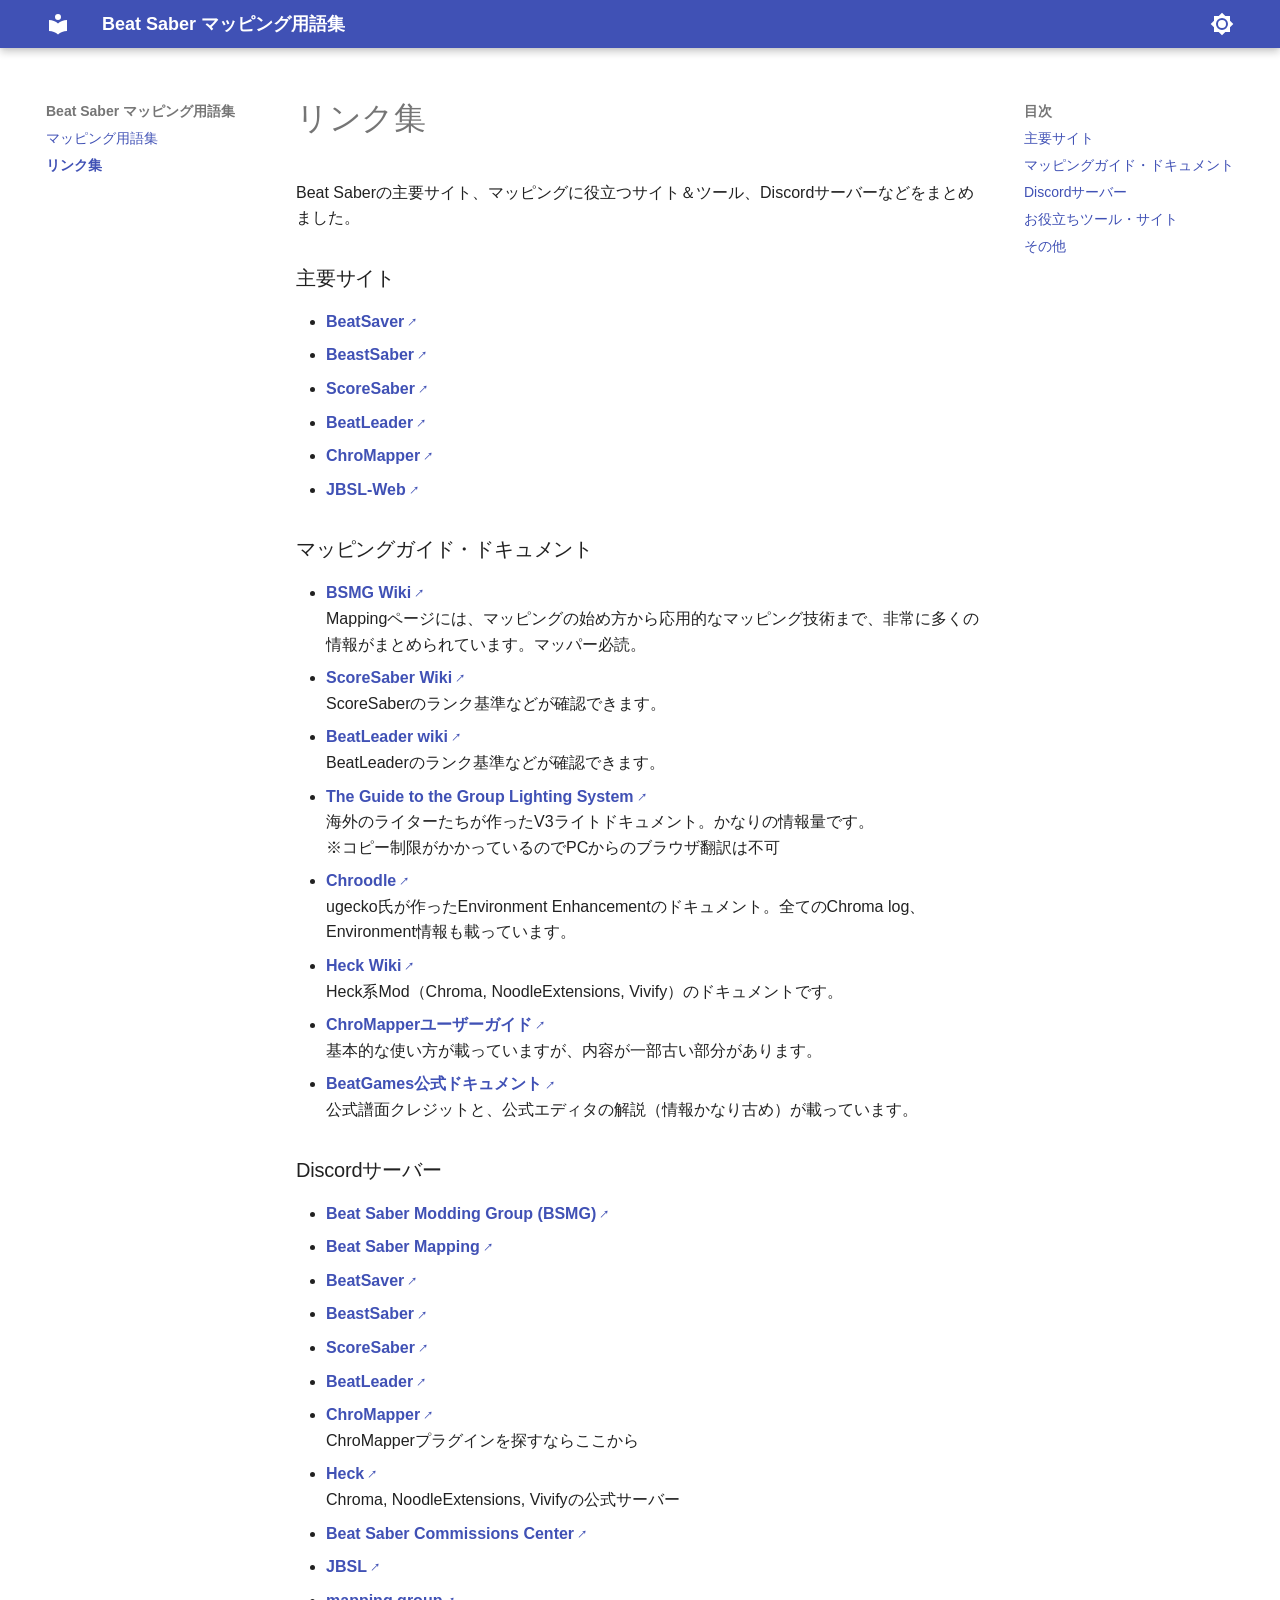
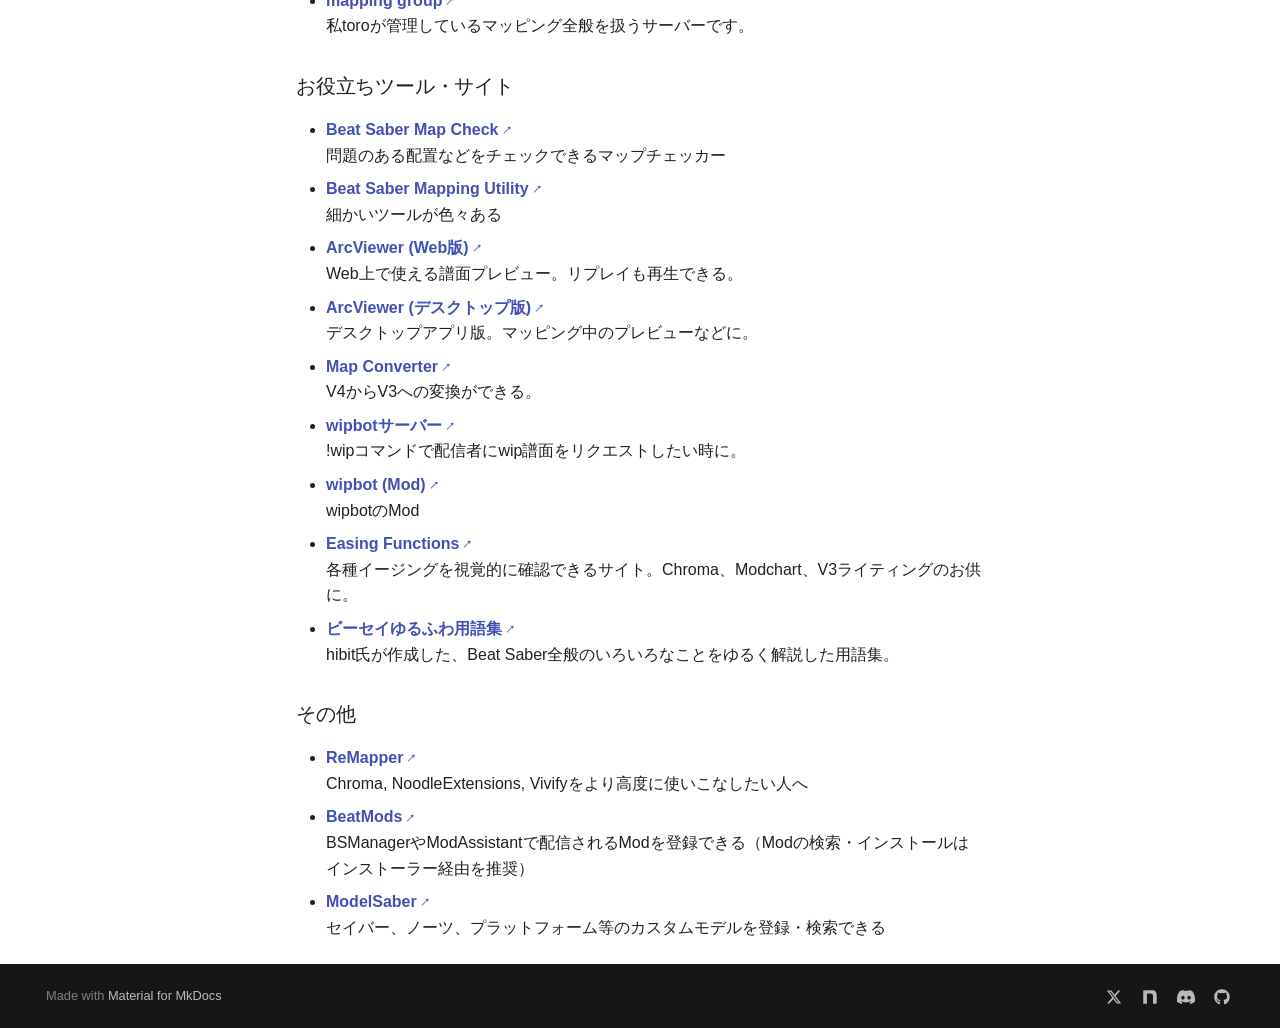
==== commit 85a12316: "Deployed 9edc22a with MkDocs version: 1.6.1" ====
--- a/links/index.html
+++ b/links/index.html
@@ -39,12 +39,6 @@
       
     
     
-      
-        
-        
-        <link rel="preconnect" href="https://fonts.gstatic.com" crossorigin="">
-        <link rel="stylesheet" href="https://fonts.googleapis.com/css?family=Roboto:300,300i,400,400i,700,700i%7CRoboto+Mono:400,400i,700,700i&amp;display=fallback">
-        <style>:root{--md-text-font:"Roboto";--md-code-font:"Roboto Mono"}</style>
       
     
     
@@ -144,7 +138,7 @@
     
     
     
-    <input class="md-option" data-md-color-media="" data-md-color-scheme="slate" data-md-color-primary="deep-purple" data-md-color-accent="cyan" aria-label="ライトモードに切り替える" type="radio" name="__palette" id="__palette_1">
+    <input class="md-option" data-md-color-media="" data-md-color-scheme="slate" data-md-color-primary="custom" data-md-color-accent="indigo" aria-label="ライトモードに切り替える" type="radio" name="__palette" id="__palette_1">
     
       <label class="md-header__button md-icon" title="ライトモードに切り替える" for="__palette_0" hidden="">
         <svg xmlns="http://www.w3.org/2000/svg" viewBox="0 0 24 24"><path d="M9 2c-1.05 0-2.05.16-3 .46 4.06 1.27 7 5.04 7 9.54s-2.94 8.27-7 9.54c.95.3 1.95.46 3 .46a10 10 0 0 0 10-10A10 10 0 0 0 9 2"></path></svg>
--- a/stylesheets/custom.css
+++ b/stylesheets/custom.css
@@ -1,3 +1,48 @@
+/* DarkMode */
+[data-md-color-scheme="slate"] {
+  --md-default-bg-color:        #1b1b1f; /* #1e1e1e; 背景 */
+  --md-primary-fg-color:        #363E7A; /* #363E7A; ヘッダ */
+  --md-typeset-a-color:         #a8b1ff; /* #92abff; リンク */
+  --md-accent-fg-color:         #6076e8; /* #778cd1; リンクオーバー */
+
+  /* info文字色 c1c1c1 */
+  --md-default-fg-color:        #cdcdcb; 
+  
+  /* 本文の文字色 #d0d0d0 */
+  --md-typeset-color:           #dfdfd6; 
+  
+  /* 表題 #d3d3d3 */
+  --md-default-fg-color--light: #dfdfd6; 
+
+}
+
+
+
+/* webFont */
+/*
+:root {
+  --md-text-font: 
+    "Gen Interface JP",
+    "Noto Sans JP",
+    sans-serif;
+  --md-code-font: "JetBrains Mono", monospace;
+}
+
+:root {
+  --body-font-size: 0.85rem;
+}
+
+.md-typeset {
+  font-size: var(--body-font-size);
+}
+
+.md-typeset .admonition,
+.md-typeset details,
+.md-typeset table:not([class]) {
+  font-size: calc(var(--body-font-size) * 0.8);
+}
+*/
+
 /* --- 外部リンクを区別するデザイン --- */
 
 /* httpから始まるリンクの末尾に「↗」を付ける（★ .md-content を追加して本文内に限定） */
